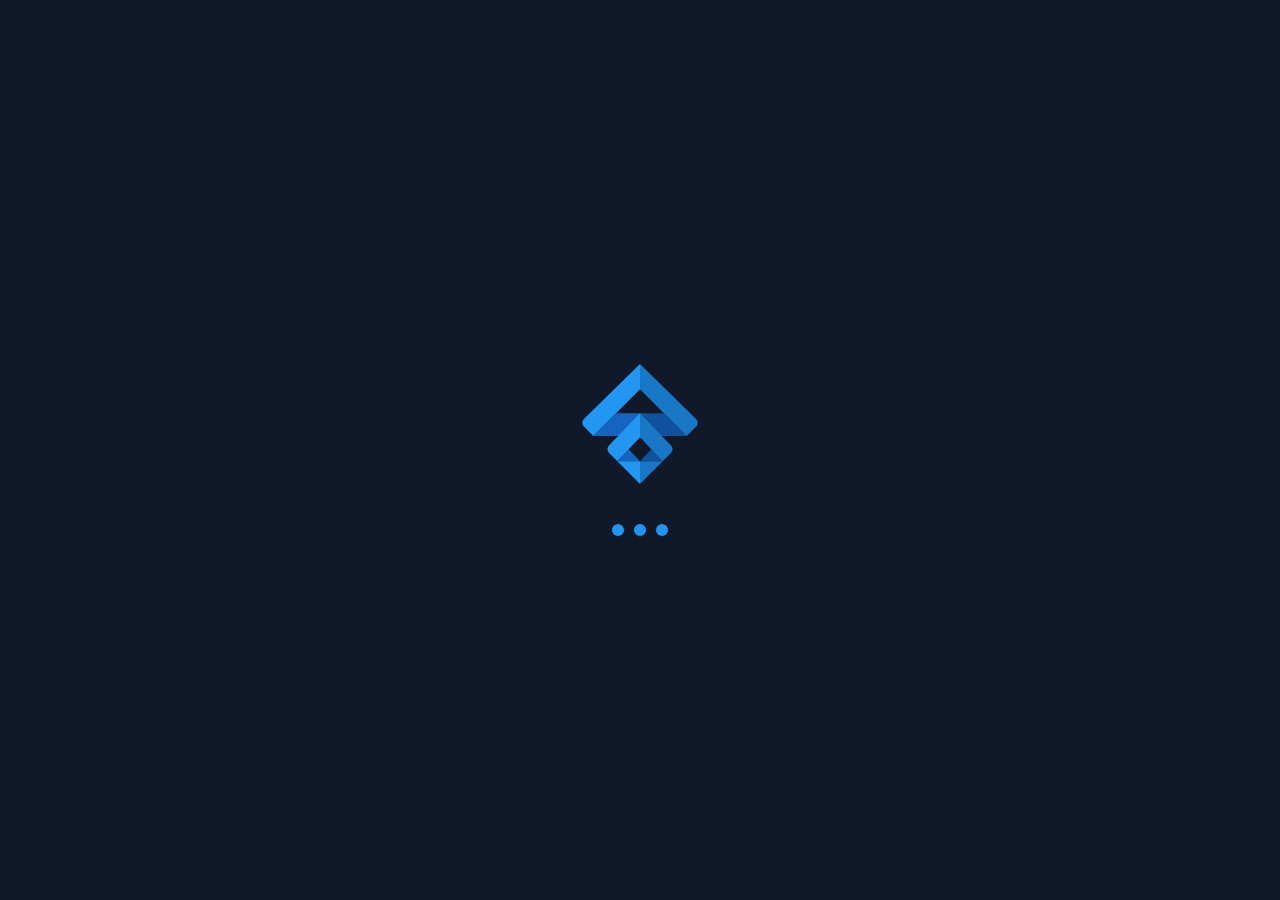
==== index.html @ 57b5791b "Auto-generated commit [ci skip]" ====
<!doctype html>
<html lang="en">
    <head>
        <title>A.R.</title>
        <meta charset="utf-8">
        <meta name="description" content="Angular, Angular Material &amp; TailwindCSS Admin Template">
        <meta name="keywords" content="Fuse,HTML,CSS,Angular,Angular 2,Angular 4,Angular 5,Angular 6,Angular 7,Angular 8,Angular 9,Angular 10,Material,Material 2">

        <meta name="viewport" content="width=device-width, height=device-height, initial-scale=1.0, minimum-scale=1.0">

        <base href="https://adrianorabello.github.io/adrianorabello">

        <!-- Favicon -->
        <link rel="icon" type="image/png" href="https://sertaozinho-online-utils.s3.us-west-2.amazonaws.com/relatorio-images/adriano_rabello_rounded.png">
        <!-- Fonts -->
        <link href="assets/fonts/inter/inter.css" rel="stylesheet">

        <link href="https://fonts.gstatic.com" rel="preconnect">
        <link href="https://fonts.googleapis.com/css2?family=IBM+Plex+Mono:ital,wght@0,400;0,500;0,600;1,400&amp;display=swap" rel="stylesheet">

        <!-- Icon fonts -->
        <link href="https://fonts.googleapis.com/icon?family=Material+Icons" rel="stylesheet">

        <!-- Splash screen styles -->
        <link href="assets/styles/splash-screen.css" rel="stylesheet">

    <link rel="stylesheet" href="styles.css"></head>

    <!-- Apply the rounded design throughout the Angular Material library -->
    <body class="fuse-mat-rounded">

        <!-- Splash screen -->
        <fuse-splash-screen>
            <img src="assets/images/logo/logo.svg" alt="Fuse logo">
            <div class="spinner">
                <div class="bounce1"></div>
                <div class="bounce2"></div>
                <div class="bounce3"></div>
            </div>
        </fuse-splash-screen>

        <!-- App root -->
        <app-root></app-root>

    <script src="runtime.js" defer></script><script src="polyfills.js" defer></script><script src="vendor.js" defer></script><script src="main.js" defer></script></body>

</html>
---- assets/fonts/inter/inter.css ----
@font-face {
    font-family: 'Inter var';
    font-weight: 100 900;
    font-display: swap;
    font-style: normal;
    font-named-instance: 'Regular';
    src: url("Inter-roman.var.woff2?v=3.18") format("woff2");
}

@font-face {
    font-family: 'Inter var';
    font-weight: 100 900;
    font-display: swap;
    font-style: italic;
    font-named-instance: 'Italic';
    src: url("Inter-italic.var.woff2?v=3.18") format("woff2");
}
---- assets/styles/splash-screen.css ----
body fuse-splash-screen {
    display: flex;
    flex-direction: column;
    align-items: center;
    justify-content: center;
    position: fixed;
    top: 0;
    left: 0;
    right: 0;
    bottom: 0;
    background-color: #111827;
    color: #F9FAFB;
    z-index: 999999;
    pointer-events: none;
    opacity: 1;
    visibility: visible;
    transition: opacity 400ms cubic-bezier(0.4, 0, 0.2, 1);
}

body fuse-splash-screen img {
    width: 120px;
    max-width: 120px;
}

body fuse-splash-screen .spinner {
    display: flex;
    align-items: center;
    justify-content: space-between;
    margin-top: 40px;
    width: 56px;
}

body fuse-splash-screen .spinner > div {
    width: 12px;
    height: 12px;
    background-color: #1E96F7;
    border-radius: 100%;
    display: inline-block;
    -webkit-animation: fuse-bouncedelay 1s infinite ease-in-out both;
    animation: fuse-bouncedelay 1s infinite ease-in-out both;
}

body fuse-splash-screen .spinner .bounce1 {
    -webkit-animation-delay: -0.32s;
    animation-delay: -0.32s;
}

body fuse-splash-screen .spinner .bounce2 {
    -webkit-animation-delay: -0.16s;
    animation-delay: -0.16s;
}

@-webkit-keyframes fuse-bouncedelay {
    0%, 80%, 100% {
        -webkit-transform: scale(0)
    }
    40% {
        -webkit-transform: scale(1.0)
    }
}

@keyframes fuse-bouncedelay {
    0%, 80%, 100% {
        -webkit-transform: scale(0);
        transform: scale(0);
    }
    40% {
        -webkit-transform: scale(1.0);
        transform: scale(1.0);
    }
}

body:not(.fuse-splash-screen-hidden) {
    overflow: hidden;
}

body.fuse-splash-screen-hidden fuse-splash-screen {
    visibility: hidden;
    opacity: 0;
}
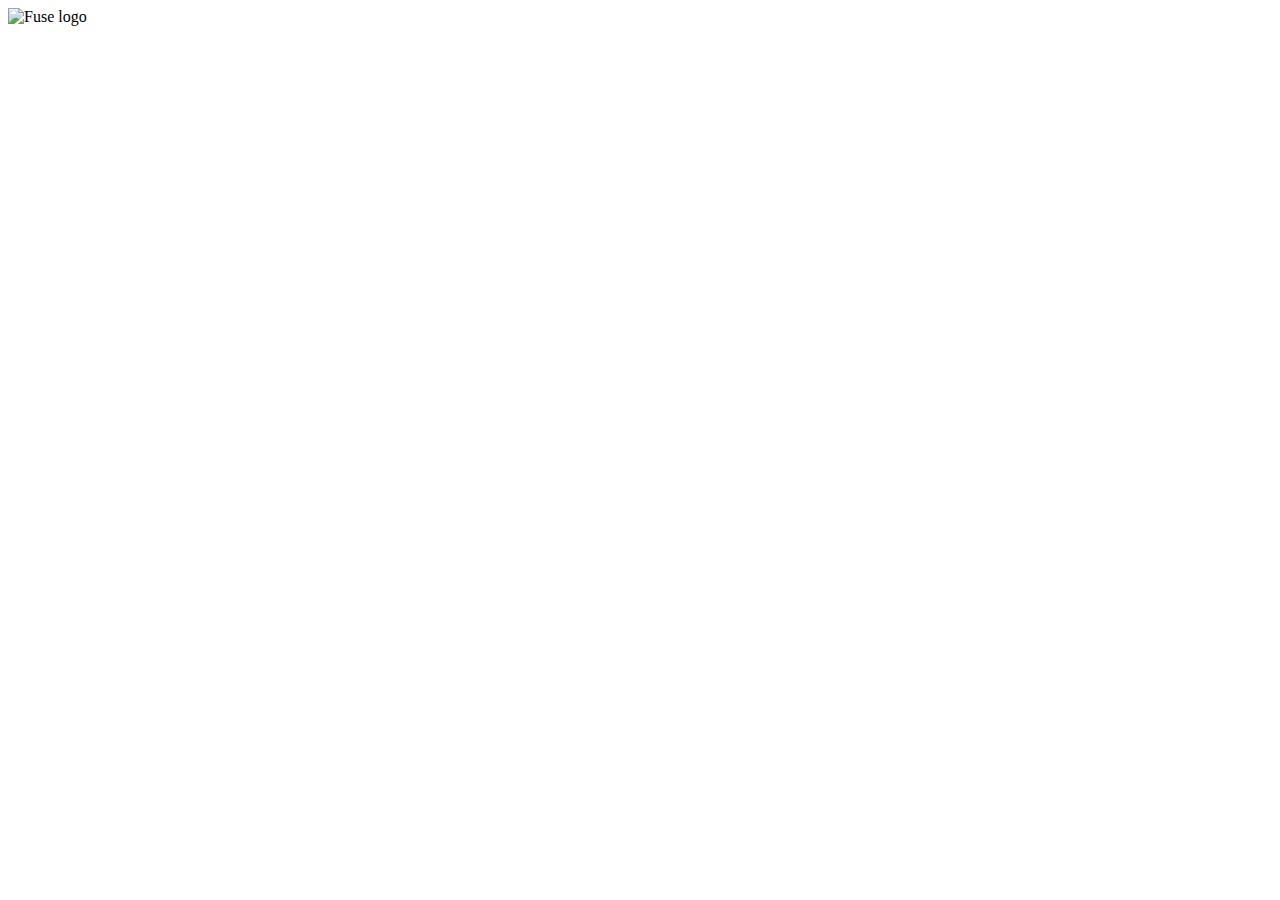
==== commit ee126bca: "Auto-generated commit [ci skip]" ====
--- a/index.html
+++ b/index.html
@@ -8,7 +8,7 @@
 
         <meta name="viewport" content="width=device-width, height=device-height, initial-scale=1.0, minimum-scale=1.0">
 
-        <base href="https://adrianorabello.github.io/adrianorabello">
+        <base href="https://adrianorabello.github.io/adriano-rabello-fuse-profile/fuse/">
 
         <!-- Favicon -->
         <link rel="icon" type="image/png" href="https://sertaozinho-online-utils.s3.us-west-2.amazonaws.com/relatorio-images/adriano_rabello_rounded.png">
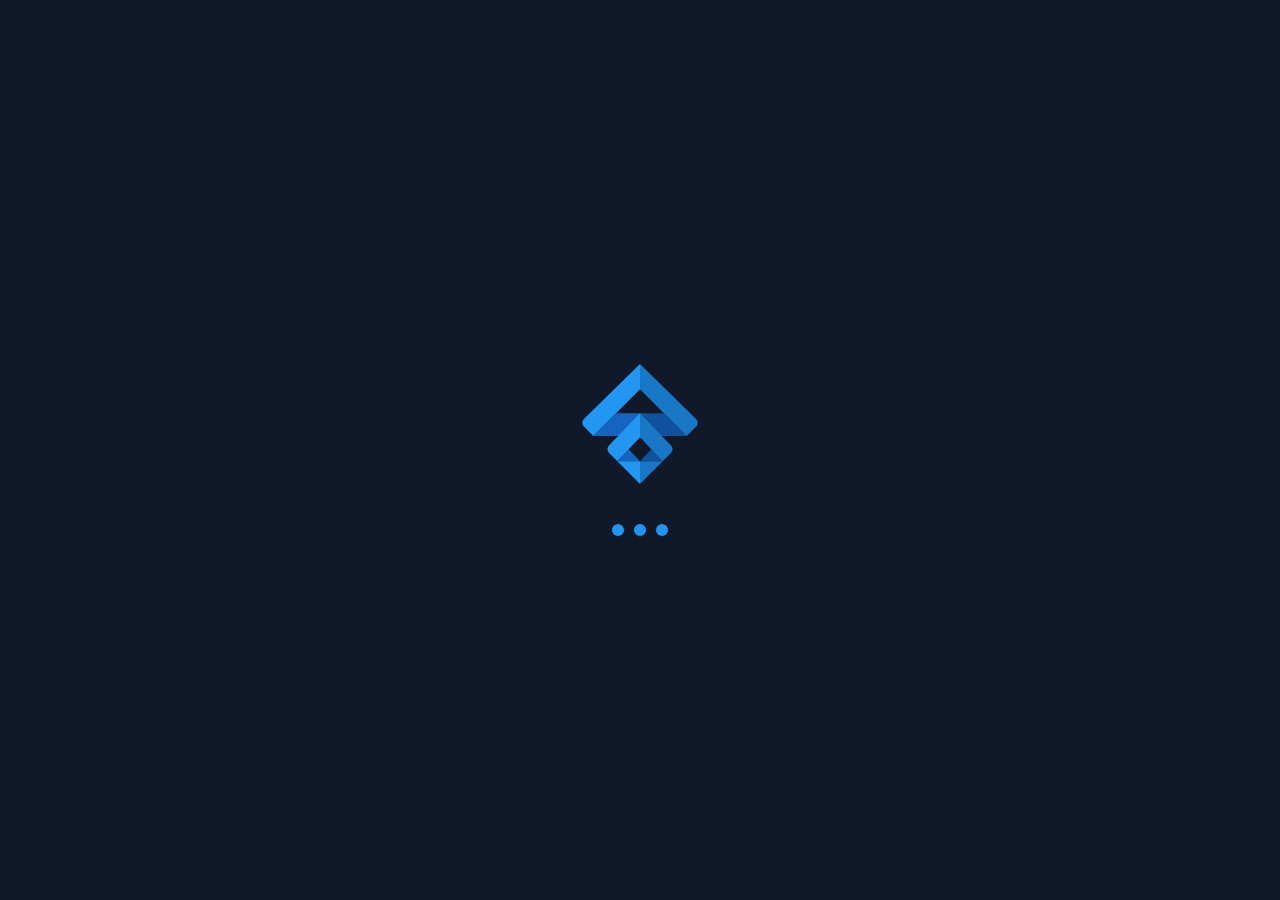
==== commit 95da287b: "Auto-generated commit [ci skip]" ====
--- a/index.html
+++ b/index.html
@@ -8,7 +8,7 @@
 
         <meta name="viewport" content="width=device-width, height=device-height, initial-scale=1.0, minimum-scale=1.0">
 
-        <base href="https://adrianorabello.github.io/adriano-rabello-fuse-profile/fuse/">
+        <base href="https://adrianorabello.github.io/adriano-rabello-fuse-profile/">
 
         <!-- Favicon -->
         <link rel="icon" type="image/png" href="https://sertaozinho-online-utils.s3.us-west-2.amazonaws.com/relatorio-images/adriano_rabello_rounded.png">
@@ -16,15 +16,15 @@
         <link href="assets/fonts/inter/inter.css" rel="stylesheet">
 
         <link href="https://fonts.gstatic.com" rel="preconnect">
-        <link href="https://fonts.googleapis.com/css2?family=IBM+Plex+Mono:ital,wght@0,400;0,500;0,600;1,400&amp;display=swap" rel="stylesheet">
+        <style type="text/css">@font-face{font-family:'IBM Plex Mono';font-style:italic;font-weight:400;font-display:swap;src:url(https://fonts.gstatic.com/s/ibmplexmono/v12/-F6pfjptAgt5VM-kVkqdyU8n1ioa2HdgregdFOFh.woff2) format('woff2');unicode-range:U+0460-052F, U+1C80-1C88, U+20B4, U+2DE0-2DFF, U+A640-A69F, U+FE2E-FE2F;}@font-face{font-family:'IBM Plex Mono';font-style:italic;font-weight:400;font-display:swap;src:url(https://fonts.gstatic.com/s/ibmplexmono/v12/-F6pfjptAgt5VM-kVkqdyU8n1ioa0XdgregdFOFh.woff2) format('woff2');unicode-range:U+0400-045F, U+0490-0491, U+04B0-04B1, U+2116;}@font-face{font-family:'IBM Plex Mono';font-style:italic;font-weight:400;font-display:swap;src:url(https://fonts.gstatic.com/s/ibmplexmono/v12/-F6pfjptAgt5VM-kVkqdyU8n1ioa2ndgregdFOFh.woff2) format('woff2');unicode-range:U+0102-0103, U+0110-0111, U+0128-0129, U+0168-0169, U+01A0-01A1, U+01AF-01B0, U+1EA0-1EF9, U+20AB;}@font-face{font-family:'IBM Plex Mono';font-style:italic;font-weight:400;font-display:swap;src:url(https://fonts.gstatic.com/s/ibmplexmono/v12/-F6pfjptAgt5VM-kVkqdyU8n1ioa23dgregdFOFh.woff2) format('woff2');unicode-range:U+0100-024F, U+0259, U+1E00-1EFF, U+2020, U+20A0-20AB, U+20AD-20CF, U+2113, U+2C60-2C7F, U+A720-A7FF;}@font-face{font-family:'IBM Plex Mono';font-style:italic;font-weight:400;font-display:swap;src:url(https://fonts.gstatic.com/s/ibmplexmono/v12/-F6pfjptAgt5VM-kVkqdyU8n1ioa1XdgregdFA.woff2) format('woff2');unicode-range:U+0000-00FF, U+0131, U+0152-0153, U+02BB-02BC, U+02C6, U+02DA, U+02DC, U+2000-206F, U+2074, U+20AC, U+2122, U+2191, U+2193, U+2212, U+2215, U+FEFF, U+FFFD;}@font-face{font-family:'IBM Plex Mono';font-style:normal;font-weight:400;font-display:swap;src:url(https://fonts.gstatic.com/s/ibmplexmono/v12/-F63fjptAgt5VM-kVkqdyU8n1iIq131nj-otFQ.woff2) format('woff2');unicode-range:U+0460-052F, U+1C80-1C88, U+20B4, U+2DE0-2DFF, U+A640-A69F, U+FE2E-FE2F;}@font-face{font-family:'IBM Plex Mono';font-style:normal;font-weight:400;font-display:swap;src:url(https://fonts.gstatic.com/s/ibmplexmono/v12/-F63fjptAgt5VM-kVkqdyU8n1isq131nj-otFQ.woff2) format('woff2');unicode-range:U+0400-045F, U+0490-0491, U+04B0-04B1, U+2116;}@font-face{font-family:'IBM Plex Mono';font-style:normal;font-weight:400;font-display:swap;src:url(https://fonts.gstatic.com/s/ibmplexmono/v12/-F63fjptAgt5VM-kVkqdyU8n1iAq131nj-otFQ.woff2) format('woff2');unicode-range:U+0102-0103, U+0110-0111, U+0128-0129, U+0168-0169, U+01A0-01A1, U+01AF-01B0, U+1EA0-1EF9, U+20AB;}@font-face{font-family:'IBM Plex Mono';font-style:normal;font-weight:400;font-display:swap;src:url(https://fonts.gstatic.com/s/ibmplexmono/v12/-F63fjptAgt5VM-kVkqdyU8n1iEq131nj-otFQ.woff2) format('woff2');unicode-range:U+0100-024F, U+0259, U+1E00-1EFF, U+2020, U+20A0-20AB, U+20AD-20CF, U+2113, U+2C60-2C7F, U+A720-A7FF;}@font-face{font-family:'IBM Plex Mono';font-style:normal;font-weight:400;font-display:swap;src:url(https://fonts.gstatic.com/s/ibmplexmono/v12/-F63fjptAgt5VM-kVkqdyU8n1i8q131nj-o.woff2) format('woff2');unicode-range:U+0000-00FF, U+0131, U+0152-0153, U+02BB-02BC, U+02C6, U+02DA, U+02DC, U+2000-206F, U+2074, U+20AC, U+2122, U+2191, U+2193, U+2212, U+2215, U+FEFF, U+FFFD;}@font-face{font-family:'IBM Plex Mono';font-style:normal;font-weight:500;font-display:swap;src:url(https://fonts.gstatic.com/s/ibmplexmono/v12/-F6qfjptAgt5VM-kVkqdyU8n3twJwl1FgsAXHNlYzg.woff2) format('woff2');unicode-range:U+0460-052F, U+1C80-1C88, U+20B4, U+2DE0-2DFF, U+A640-A69F, U+FE2E-FE2F;}@font-face{font-family:'IBM Plex Mono';font-style:normal;font-weight:500;font-display:swap;src:url(https://fonts.gstatic.com/s/ibmplexmono/v12/-F6qfjptAgt5VM-kVkqdyU8n3twJwlRFgsAXHNlYzg.woff2) format('woff2');unicode-range:U+0400-045F, U+0490-0491, U+04B0-04B1, U+2116;}@font-face{font-family:'IBM Plex Mono';font-style:normal;font-weight:500;font-display:swap;src:url(https://fonts.gstatic.com/s/ibmplexmono/v12/-F6qfjptAgt5VM-kVkqdyU8n3twJwl9FgsAXHNlYzg.woff2) format('woff2');unicode-range:U+0102-0103, U+0110-0111, U+0128-0129, U+0168-0169, U+01A0-01A1, U+01AF-01B0, U+1EA0-1EF9, U+20AB;}@font-face{font-family:'IBM Plex Mono';font-style:normal;font-weight:500;font-display:swap;src:url(https://fonts.gstatic.com/s/ibmplexmono/v12/-F6qfjptAgt5VM-kVkqdyU8n3twJwl5FgsAXHNlYzg.woff2) format('woff2');unicode-range:U+0100-024F, U+0259, U+1E00-1EFF, U+2020, U+20A0-20AB, U+20AD-20CF, U+2113, U+2C60-2C7F, U+A720-A7FF;}@font-face{font-family:'IBM Plex Mono';font-style:normal;font-weight:500;font-display:swap;src:url(https://fonts.gstatic.com/s/ibmplexmono/v12/-F6qfjptAgt5VM-kVkqdyU8n3twJwlBFgsAXHNk.woff2) format('woff2');unicode-range:U+0000-00FF, U+0131, U+0152-0153, U+02BB-02BC, U+02C6, U+02DA, U+02DC, U+2000-206F, U+2074, U+20AC, U+2122, U+2191, U+2193, U+2212, U+2215, U+FEFF, U+FFFD;}@font-face{font-family:'IBM Plex Mono';font-style:normal;font-weight:600;font-display:swap;src:url(https://fonts.gstatic.com/s/ibmplexmono/v12/-F6qfjptAgt5VM-kVkqdyU8n3vAOwl1FgsAXHNlYzg.woff2) format('woff2');unicode-range:U+0460-052F, U+1C80-1C88, U+20B4, U+2DE0-2DFF, U+A640-A69F, U+FE2E-FE2F;}@font-face{font-family:'IBM Plex Mono';font-style:normal;font-weight:600;font-display:swap;src:url(https://fonts.gstatic.com/s/ibmplexmono/v12/-F6qfjptAgt5VM-kVkqdyU8n3vAOwlRFgsAXHNlYzg.woff2) format('woff2');unicode-range:U+0400-045F, U+0490-0491, U+04B0-04B1, U+2116;}@font-face{font-family:'IBM Plex Mono';font-style:normal;font-weight:600;font-display:swap;src:url(https://fonts.gstatic.com/s/ibmplexmono/v12/-F6qfjptAgt5VM-kVkqdyU8n3vAOwl9FgsAXHNlYzg.woff2) format('woff2');unicode-range:U+0102-0103, U+0110-0111, U+0128-0129, U+0168-0169, U+01A0-01A1, U+01AF-01B0, U+1EA0-1EF9, U+20AB;}@font-face{font-family:'IBM Plex Mono';font-style:normal;font-weight:600;font-display:swap;src:url(https://fonts.gstatic.com/s/ibmplexmono/v12/-F6qfjptAgt5VM-kVkqdyU8n3vAOwl5FgsAXHNlYzg.woff2) format('woff2');unicode-range:U+0100-024F, U+0259, U+1E00-1EFF, U+2020, U+20A0-20AB, U+20AD-20CF, U+2113, U+2C60-2C7F, U+A720-A7FF;}@font-face{font-family:'IBM Plex Mono';font-style:normal;font-weight:600;font-display:swap;src:url(https://fonts.gstatic.com/s/ibmplexmono/v12/-F6qfjptAgt5VM-kVkqdyU8n3vAOwlBFgsAXHNk.woff2) format('woff2');unicode-range:U+0000-00FF, U+0131, U+0152-0153, U+02BB-02BC, U+02C6, U+02DA, U+02DC, U+2000-206F, U+2074, U+20AC, U+2122, U+2191, U+2193, U+2212, U+2215, U+FEFF, U+FFFD;}</style>
 
         <!-- Icon fonts -->
-        <link href="https://fonts.googleapis.com/icon?family=Material+Icons" rel="stylesheet">
+        <style type="text/css">@font-face{font-family:'Material Icons';font-style:normal;font-weight:400;src:url(https://fonts.gstatic.com/s/materialicons/v128/flUhRq6tzZclQEJ-Vdg-IuiaDsNcIhQ8tQ.woff2) format('woff2');}.material-icons{font-family:'Material Icons';font-weight:normal;font-style:normal;font-size:24px;line-height:1;letter-spacing:normal;text-transform:none;display:inline-block;white-space:nowrap;word-wrap:normal;direction:ltr;-webkit-font-feature-settings:'liga';-webkit-font-smoothing:antialiased;}</style>
 
         <!-- Splash screen styles -->
         <link href="assets/styles/splash-screen.css" rel="stylesheet">
 
-    <link rel="stylesheet" href="styles.css"></head>
+    <link rel="stylesheet" href="styles.214bc546287259c1b849.css"></head>
 
     <!-- Apply the rounded design throughout the Angular Material library -->
     <body class="fuse-mat-rounded">
@@ -42,6 +42,6 @@
         <!-- App root -->
         <app-root></app-root>
 
-    <script src="runtime.js" defer></script><script src="polyfills.js" defer></script><script src="vendor.js" defer></script><script src="main.js" defer></script></body>
+    <script src="runtime.cd76de1407db86241035.js" defer=""></script><script src="polyfills.7376795165e19cb7aa1a.js" defer=""></script><script src="main.112b8c4c207601d86efd.js" defer=""></script></body>
 
 </html>
--- a/styles.214bc546287259c1b849.css
+++ b/styles.214bc546287259c1b849.css
@@ -0,0 +1,14 @@
+@charset "UTF-8";
+
+/* ! tailwindcss v2.1.2 | MIT License | https://tailwindcss.com */
+
+/*! modern-normalize v1.0.0 | MIT License | https://github.com/sindresorhus/modern-normalize */:root{-moz-tab-size:4;tab-size:4}html{line-height:1.15;-webkit-text-size-adjust:100%}body{font-family:system-ui,-apple-system,Segoe UI,Roboto,Helvetica,Arial,sans-serif,Apple Color Emoji,Segoe UI Emoji;margin:0}hr{color:inherit;height:0}abbr[title]{-webkit-text-decoration:underline dotted;text-decoration:underline dotted}b,strong{font-weight:bolder}code,kbd,pre,samp{font-family:ui-monospace,SFMono-Regular,Consolas,Liberation Mono,Menlo,monospace;font-size:1em}small{font-size:80%}sub,sup{font-size:75%;line-height:0;position:relative;vertical-align:initial}sub{bottom:-.25em}sup{top:-.5em}table{border-color:inherit;text-indent:0}button,input,optgroup,select,textarea{font-family:inherit;font-size:100%;line-height:1.15;margin:0}button,select{text-transform:none}[type=button],[type=reset],button{-webkit-appearance:button}legend{padding:0}progress{vertical-align:initial}[type=search]{-webkit-appearance:textfield;outline-offset:-2px}summary{display:list-item}blockquote,dd,dl,figure,h1,h2,h3,h4,h5,h6,hr,p,pre{margin:0}button{background-color:initial;background-image:none}button:focus{outline:1px dotted;outline:5px auto -webkit-focus-ring-color}fieldset,ol,ul{margin:0;padding:0}ol,ul{list-style:none}html{font-family:Inter var,ui-sans-serif,system-ui,-apple-system,BlinkMacSystemFont,Segoe UI,Roboto,Helvetica Neue,Arial,Noto Sans,sans-serif,Apple Color Emoji,Segoe UI Emoji,Segoe UI Symbol,Noto Color Emoji;line-height:1.5}body{font-family:inherit;line-height:inherit}*,:after,:before{border:0 solid #e2e8f0;box-sizing:border-box}hr{border-top-width:1px}img{border-style:solid}textarea{resize:vertical}input::placeholder,textarea::placeholder{color:#94a3b8;opacity:1}button{cursor:pointer}table{border-collapse:collapse}h1,h2,h3,h4,h5,h6{font-size:inherit;font-weight:inherit}a{color:inherit;text-decoration:inherit}button,input,optgroup,select,textarea{color:inherit;line-height:inherit;padding:0}code,kbd,pre,samp{font-family:IBM Plex Mono,ui-monospace,SFMono-Regular,Menlo,Monaco,Consolas,Liberation Mono,Courier New,monospace}audio,canvas,embed,iframe,img,object,svg,video{display:block;vertical-align:middle}img,video{height:auto;max-width:100%}*{-webkit-tap-highlight-color:transparent;text-rendering:optimizeLegibility;-o-text-rendering:optimizeLegibility;-ms-text-rendering:optimizeLegibility;-moz-text-rendering:optimizeLegibility;-webkit-text-rendering:optimizeLegibility}:focus{outline:none!important}body,html{-webkit-font-smoothing:auto;-moz-osx-font-smoothing:auto;display:flex;flex:1 1 auto;flex-direction:column;min-height:100%;width:100%}html{font-size:16px}body{font-feature-settings:"salt";font-size:.875rem}hr{border-bottom-width:1px;margin:32px 0}img{vertical-align:top;width:100%}input[disabled]{-webkit-text-fill-color:currentColor;opacity:1}.dark,.light,body{--tw-text-opacity:1!important;--tw-bg-opacity:1!important;background-color:rgba(var(--fuse-bg-default-rgb),var(--tw-bg-opacity))!important;color:rgba(var(--fuse-text-default-rgb),var(--tw-text-opacity))!important}*,:after,:before{--tw-border-opacity:1!important;border-color:rgba(var(--fuse-border-rgb),var(--tw-border-opacity))}.dark *,.dark :after,.dark :before{--tw-border-opacity:0.12!important}[disabled] *{--tw-text-opacity:1!important;color:rgba(var(--fuse-text-disabled-rgb),var(--tw-text-opacity))!important}@media print{html{font-size:12px!important}.dark,.light,body{background:none!important}}.mat-icon{--tw-text-opacity:1;color:rgba(var(--fuse-mat-icon-rgb),var(--tw-text-opacity))}.text-default{--tw-text-opacity:1!important;color:rgba(var(--fuse-text-default-rgb),var(--tw-text-opacity))!important}.text-secondary{color:rgba(var(--fuse-text-secondary-rgb),var(--tw-text-opacity))!important}.text-hint,.text-secondary{--tw-text-opacity:1!important}.text-hint{color:rgba(var(--fuse-text-hint-rgb),var(--tw-text-opacity))!important}.text-disabled{--tw-text-opacity:1!important;color:rgba(var(--fuse-text-disabled-rgb),var(--tw-text-opacity))!important}.divider{color:var(--fuse-divider)!important}.bg-card{background-color:rgba(var(--fuse-bg-card-rgb),var(--tw-bg-opacity))!important}.bg-card,.bg-default{--tw-bg-opacity:1!important}.bg-default{background-color:rgba(var(--fuse-bg-default-rgb),var(--tw-bg-opacity))!important}.dark .dark\:mat-icon{--tw-text-opacity:1;color:rgba(var(--fuse-mat-icon-rgb),var(--tw-text-opacity))}.dark .dark\:text-default{--tw-text-opacity:1!important;color:rgba(var(--fuse-text-default-rgb),var(--tw-text-opacity))!important}.dark .dark\:text-secondary{--tw-text-opacity:1!important;color:rgba(var(--fuse-text-secondary-rgb),var(--tw-text-opacity))!important}.dark .dark\:text-hint{--tw-text-opacity:1!important;color:rgba(var(--fuse-text-hint-rgb),var(--tw-text-opacity))!important}.dark .dark\:text-disabled{--tw-text-opacity:1!important;color:rgba(var(--fuse-text-disabled-rgb),var(--tw-text-opacity))!important}.dark .dark\:divider{color:var(--fuse-divider)!important}.dark .dark\:bg-card{--tw-bg-opacity:1!important;background-color:rgba(var(--fuse-bg-card-rgb),var(--tw-bg-opacity))!important}.dark .dark\:bg-default{--tw-bg-opacity:1!important;background-color:rgba(var(--fuse-bg-default-rgb),var(--tw-bg-opacity))!important}.dark .dark\:bg-dialog{--tw-bg-opacity:1!important;background-color:rgba(var(--fuse-bg-dialog-rgb),var(--tw-bg-opacity))!important}.dark .dark\:ring-bg-default{--tw-ring-opacity:1!important;--tw-ring-color:rgba(var(--fuse-bg-default-rgb),var(--tw-ring-opacity))!important}.dark .dark\:ring-bg-card{--tw-ring-opacity:1!important;--tw-ring-color:rgba(var(--fuse-bg-card-rgb),var(--tw-ring-opacity))!important}.dark .group:hover .dark\:group-hover\:mat-icon{--tw-text-opacity:1;color:rgba(var(--fuse-mat-icon-rgb),var(--tw-text-opacity))}.dark .group:hover .dark\:group-hover\:text-default{--tw-text-opacity:1!important;color:rgba(var(--fuse-text-default-rgb),var(--tw-text-opacity))!important}.dark .group:hover .dark\:group-hover\:text-secondary{--tw-text-opacity:1!important;color:rgba(var(--fuse-text-secondary-rgb),var(--tw-text-opacity))!important}.dark .group:hover .dark\:group-hover\:text-hint{--tw-text-opacity:1!important;color:rgba(var(--fuse-text-hint-rgb),var(--tw-text-opacity))!important}.dark .group:hover .dark\:group-hover\:text-disabled{--tw-text-opacity:1!important;color:rgba(var(--fuse-text-disabled-rgb),var(--tw-text-opacity))!important}.dark .group:hover .dark\:group-hover\:divider{color:var(--fuse-divider)!important}.dark .group:hover .dark\:group-hover\:bg-card{--tw-bg-opacity:1!important;background-color:rgba(var(--fuse-bg-card-rgb),var(--tw-bg-opacity))!important}.dark .group:hover .dark\:group-hover\:bg-default{--tw-bg-opacity:1!important;background-color:rgba(var(--fuse-bg-default-rgb),var(--tw-bg-opacity))!important}.dark .group:hover .dark\:group-hover\:bg-dialog{--tw-bg-opacity:1!important;background-color:rgba(var(--fuse-bg-dialog-rgb),var(--tw-bg-opacity))!important}.dark .group:hover .dark\:group-hover\:ring-bg-default{--tw-ring-opacity:1!important;--tw-ring-color:rgba(var(--fuse-bg-default-rgb),var(--tw-ring-opacity))!important}.dark .group:hover .dark\:group-hover\:ring-bg-card{--tw-ring-opacity:1!important;--tw-ring-color:rgba(var(--fuse-bg-card-rgb),var(--tw-ring-opacity))!important}.dark .dark\:hover\:mat-icon:hover{--tw-text-opacity:1;color:rgba(var(--fuse-mat-icon-rgb),var(--tw-text-opacity))}.dark .dark\:hover\:text-default:hover{--tw-text-opacity:1!important;color:rgba(var(--fuse-text-default-rgb),var(--tw-text-opacity))!important}.dark .dark\:hover\:text-secondary:hover{--tw-text-opacity:1!important;color:rgba(var(--fuse-text-secondary-rgb),var(--tw-text-opacity))!important}.dark .dark\:hover\:text-hint:hover{--tw-text-opacity:1!important;color:rgba(var(--fuse-text-hint-rgb),var(--tw-text-opacity))!important}.dark .dark\:hover\:text-disabled:hover{--tw-text-opacity:1!important;color:rgba(var(--fuse-text-disabled-rgb),var(--tw-text-opacity))!important}.dark .dark\:hover\:divider:hover{color:var(--fuse-divider)!important}.dark .dark\:hover\:bg-card:hover{--tw-bg-opacity:1!important;background-color:rgba(var(--fuse-bg-card-rgb),var(--tw-bg-opacity))!important}.dark .dark\:hover\:bg-default:hover{--tw-bg-opacity:1!important;background-color:rgba(var(--fuse-bg-default-rgb),var(--tw-bg-opacity))!important}.dark .dark\:hover\:bg-dialog:hover{--tw-bg-opacity:1!important;background-color:rgba(var(--fuse-bg-dialog-rgb),var(--tw-bg-opacity))!important}.dark .dark\:hover\:ring-bg-default:hover{--tw-ring-opacity:1!important;--tw-ring-color:rgba(var(--fuse-bg-default-rgb),var(--tw-ring-opacity))!important}.dark .dark\:hover\:ring-bg-card:hover{--tw-ring-opacity:1!important;--tw-ring-color:rgba(var(--fuse-bg-card-rgb),var(--tw-ring-opacity))!important}.bg-hover,.dark .dark\:bg-hover,.dark .dark\:hover\:bg-hover:hover,.dark .group:hover .dark\:group-hover\:bg-hover{background-color:var(--fuse-bg-hover)!important}body{--fuse-primary-50:#eef2ff;--fuse-primary-50-rgb:238,242,255;--fuse-primary-100:#e0e7ff;--fuse-primary-100-rgb:224,231,255;--fuse-primary-200:#c7d2fe;--fuse-primary-200-rgb:199,210,254;--fuse-primary-300:#a5b4fc;--fuse-primary-300-rgb:165,180,252;--fuse-primary-400:#818cf8;--fuse-primary-400-rgb:129,140,248;--fuse-primary-500:#6366f1;--fuse-primary-500-rgb:99,102,241;--fuse-primary-600:#4f46e5;--fuse-primary-600-rgb:79,70,229;--fuse-primary-700:#4338ca;--fuse-primary-700-rgb:67,56,202;--fuse-primary-800:#3730a3;--fuse-primary-800-rgb:55,48,163;--fuse-primary-900:#312e81;--fuse-primary-900-rgb:49,46,129;--fuse-primary:#4f46e5;--fuse-primary-rgb:79,70,229;--fuse-on-primary-50:#312e81;--fuse-on-primary-50-rgb:49,46,129;--fuse-on-primary-100:#312e81;--fuse-on-primary-100-rgb:49,46,129;--fuse-on-primary-200:#312e81;--fuse-on-primary-200-rgb:49,46,129;--fuse-on-primary-300:#312e81;--fuse-on-primary-300-rgb:49,46,129;--fuse-on-primary-400:#312e81;--fuse-on-primary-400-rgb:49,46,129;--fuse-on-primary-500:#fff;--fuse-on-primary-500-rgb:255,255,255;--fuse-on-primary-600:#fff;--fuse-on-primary-600-rgb:255,255,255;--fuse-on-primary-700:#fff;--fuse-on-primary-700-rgb:255,255,255;--fuse-on-primary-800:#fff;--fuse-on-primary-800-rgb:255,255,255;--fuse-on-primary-900:#fff;--fuse-on-primary-900-rgb:255,255,255;--fuse-on-primary:#fff;--fuse-on-primary-rgb:255,255,255;--fuse-accent-50:#f8fafc;--fuse-accent-50-rgb:248,250,252;--fuse-accent-100:#f1f5f9;--fuse-accent-100-rgb:241,245,249;--fuse-accent-200:#e2e8f0;--fuse-accent-200-rgb:226,232,240;--fuse-accent-300:#cbd5e1;--fuse-accent-300-rgb:203,213,225;--fuse-accent-400:#94a3b8;--fuse-accent-400-rgb:148,163,184;--fuse-accent-500:#64748b;--fuse-accent-500-rgb:100,116,139;--fuse-accent-600:#475569;--fuse-accent-600-rgb:71,85,105;--fuse-accent-700:#334155;--fuse-accent-700-rgb:51,65,85;--fuse-accent-800:#1e293b;--fuse-accent-800-rgb:30,41,59;--fuse-accent-900:#0f172a;--fuse-accent-900-rgb:15,23,42;--fuse-accent:#1e293b;--fuse-accent-rgb:30,41,59;--fuse-on-accent-50:#0f172a;--fuse-on-accent-50-rgb:15,23,42;--fuse-on-accent-100:#0f172a;--fuse-on-accent-100-rgb:15,23,42;--fuse-on-accent-200:#0f172a;--fuse-on-accent-200-rgb:15,23,42;--fuse-on-accent-300:#0f172a;--fuse-on-accent-300-rgb:15,23,42;--fuse-on-accent-400:#0f172a;--fuse-on-accent-400-rgb:15,23,42;--fuse-on-accent-500:#fff;--fuse-on-accent-500-rgb:255,255,255;--fuse-on-accent-600:#fff;--fuse-on-accent-600-rgb:255,255,255;--fuse-on-accent-700:#fff;--fuse-on-accent-700-rgb:255,255,255;--fuse-on-accent-800:#fff;--fuse-on-accent-800-rgb:255,255,255;--fuse-on-accent-900:#fff;--fuse-on-accent-900-rgb:255,255,255;--fuse-on-accent:#fff;--fuse-on-accent-rgb:255,255,255;--fuse-warn-50:#fef2f2;--fuse-warn-50-rgb:254,242,242;--fuse-warn-100:#fee2e2;--fuse-warn-100-rgb:254,226,226;--fuse-warn-200:#fecaca;--fuse-warn-200-rgb:254,202,202;--fuse-warn-300:#fca5a5;--fuse-warn-300-rgb:252,165,165;--fuse-warn-400:#f87171;--fuse-warn-400-rgb:248,113,113;--fuse-warn-500:#ef4444;--fuse-warn-500-rgb:239,68,68;--fuse-warn-600:#dc2626;--fuse-warn-600-rgb:220,38,38;--fuse-warn-700:#b91c1c;--fuse-warn-700-rgb:185,28,28;--fuse-warn-800:#991b1b;--fuse-warn-800-rgb:153,27,27;--fuse-warn-900:#7f1d1d;--fuse-warn-900-rgb:127,29,29;--fuse-warn:#dc2626;--fuse-warn-rgb:220,38,38;--fuse-on-warn-50:#7f1d1d;--fuse-on-warn-50-rgb:127,29,29;--fuse-on-warn-100:#7f1d1d;--fuse-on-warn-100-rgb:127,29,29;--fuse-on-warn-200:#7f1d1d;--fuse-on-warn-200-rgb:127,29,29;--fuse-on-warn-300:#7f1d1d;--fuse-on-warn-300-rgb:127,29,29;--fuse-on-warn-400:#7f1d1d;--fuse-on-warn-400-rgb:127,29,29;--fuse-on-warn-500:#fef2f2;--fuse-on-warn-500-rgb:254,242,242;--fuse-on-warn-600:#fff;--fuse-on-warn-600-rgb:255,255,255;--fuse-on-warn-700:#fff;--fuse-on-warn-700-rgb:255,255,255;--fuse-on-warn-800:#fff;--fuse-on-warn-800-rgb:255,255,255;--fuse-on-warn-900:#fff;--fuse-on-warn-900-rgb:255,255,255;--fuse-on-warn:#fff;--fuse-on-warn-rgb:255,255,255}body.theme-brand{--fuse-primary-50:#eff5fe;--fuse-primary-50-rgb:239,245,254;--fuse-primary-100:#e2ecfd;--fuse-primary-100-rgb:226,236,253;--fuse-primary-200:#c4dafa;--fuse-primary-200-rgb:196,218,250;--fuse-primary-300:#a1c6f8;--fuse-primary-300-rgb:161,198,248;--fuse-primary-400:#74b0f5;--fuse-primary-400-rgb:116,176,245;--fuse-primary-500:#2196f3;--fuse-primary-500-rgb:33,150,243;--fuse-primary-600:#1e88dc;--fuse-primary-600-rgb:30,136,220;--fuse-primary-700:#1a78c3;--fuse-primary-700-rgb:26,120,195;--fuse-primary-800:#1766a6;--fuse-primary-800-rgb:23,102,166;--fuse-primary-900:#125183;--fuse-primary-900-rgb:18,81,131;--fuse-primary:#2196f3;--fuse-primary-rgb:33,150,243;--fuse-on-primary-50:#125183;--fuse-on-primary-50-rgb:18,81,131;--fuse-on-primary-100:#125183;--fuse-on-primary-100-rgb:18,81,131;--fuse-on-primary-200:#125183;--fuse-on-primary-200-rgb:18,81,131;--fuse-on-primary-300:#125183;--fuse-on-primary-300-rgb:18,81,131;--fuse-on-primary-400:#125183;--fuse-on-primary-400-rgb:18,81,131;--fuse-on-primary-500:#fff;--fuse-on-primary-500-rgb:255,255,255;--fuse-on-primary-600:#fff;--fuse-on-primary-600-rgb:255,255,255;--fuse-on-primary-700:#fff;--fuse-on-primary-700-rgb:255,255,255;--fuse-on-primary-800:#fff;--fuse-on-primary-800-rgb:255,255,255;--fuse-on-primary-900:#fff;--fuse-on-primary-900-rgb:255,255,255;--fuse-on-primary:#fff;--fuse-on-primary-rgb:255,255,255}body.theme-indigo{--fuse-primary-50:#f0fdfa;--fuse-primary-50-rgb:240,253,250;--fuse-primary-100:#ccfbf1;--fuse-primary-100-rgb:204,251,241;--fuse-primary-200:#99f6e4;--fuse-primary-200-rgb:153,246,228;--fuse-primary-300:#5eead4;--fuse-primary-300-rgb:94,234,212;--fuse-primary-400:#2dd4bf;--fuse-primary-400-rgb:45,212,191;--fuse-primary-500:#14b8a6;--fuse-primary-500-rgb:20,184,166;--fuse-primary-600:#0d9488;--fuse-primary-600-rgb:13,148,136;--fuse-primary-700:#0f766e;--fuse-primary-700-rgb:15,118,110;--fuse-primary-800:#115e59;--fuse-primary-800-rgb:17,94,89;--fuse-primary-900:#134e4a;--fuse-primary-900-rgb:19,78,74;--fuse-primary:#0d9488;--fuse-primary-rgb:13,148,136;--fuse-on-primary-50:#134e4a;--fuse-on-primary-50-rgb:19,78,74;--fuse-on-primary-100:#134e4a;--fuse-on-primary-100-rgb:19,78,74;--fuse-on-primary-200:#134e4a;--fuse-on-primary-200-rgb:19,78,74;--fuse-on-primary-300:#134e4a;--fuse-on-primary-300-rgb:19,78,74;--fuse-on-primary-400:#134e4a;--fuse-on-primary-400-rgb:19,78,74;--fuse-on-primary-500:#134e4a;--fuse-on-primary-500-rgb:19,78,74;--fuse-on-primary-600:#fff;--fuse-on-primary-600-rgb:255,255,255;--fuse-on-primary-700:#fff;--fuse-on-primary-700-rgb:255,255,255;--fuse-on-primary-800:#fff;--fuse-on-primary-800-rgb:255,255,255;--fuse-on-primary-900:#fff;--fuse-on-primary-900-rgb:255,255,255;--fuse-on-primary:#fff;--fuse-on-primary-rgb:255,255,255}body.theme-rose{--fuse-primary-50:#fff1f2;--fuse-primary-50-rgb:255,241,242;--fuse-primary-100:#ffe4e6;--fuse-primary-100-rgb:255,228,230;--fuse-primary-200:#fecdd3;--fuse-primary-200-rgb:254,205,211;--fuse-primary-300:#fda4af;--fuse-primary-300-rgb:253,164,175;--fuse-primary-400:#fb7185;--fuse-primary-400-rgb:251,113,133;--fuse-primary-500:#f43f5e;--fuse-primary-500-rgb:244,63,94;--fuse-primary-600:#e11d48;--fuse-primary-600-rgb:225,29,72;--fuse-primary-700:#be123c;--fuse-primary-700-rgb:190,18,60;--fuse-primary-800:#9f1239;--fuse-primary-800-rgb:159,18,57;--fuse-primary-900:#881337;--fuse-primary-900-rgb:136,19,55;--fuse-primary:#f43f5e;--fuse-primary-rgb:244,63,94;--fuse-on-primary-50:#881337;--fuse-on-primary-50-rgb:136,19,55;--fuse-on-primary-100:#881337;--fuse-on-primary-100-rgb:136,19,55;--fuse-on-primary-200:#881337;--fuse-on-primary-200-rgb:136,19,55;--fuse-on-primary-300:#881337;--fuse-on-primary-300-rgb:136,19,55;--fuse-on-primary-400:#881337;--fuse-on-primary-400-rgb:136,19,55;--fuse-on-primary-500:#fff;--fuse-on-primary-500-rgb:255,255,255;--fuse-on-primary-600:#fff;--fuse-on-primary-600-rgb:255,255,255;--fuse-on-primary-700:#fff;--fuse-on-primary-700-rgb:255,255,255;--fuse-on-primary-800:#fff;--fuse-on-primary-800-rgb:255,255,255;--fuse-on-primary-900:#fff;--fuse-on-primary-900-rgb:255,255,255;--fuse-on-primary:#fff;--fuse-on-primary-rgb:255,255,255}body.theme-purple{--fuse-primary-50:#faf5ff;--fuse-primary-50-rgb:250,245,255;--fuse-primary-100:#f3e8ff;--fuse-primary-100-rgb:243,232,255;--fuse-primary-200:#e9d5ff;--fuse-primary-200-rgb:233,213,255;--fuse-primary-300:#d8b4fe;--fuse-primary-300-rgb:216,180,254;--fuse-primary-400:#c084fc;--fuse-primary-400-rgb:192,132,252;--fuse-primary-500:#a855f7;--fuse-primary-500-rgb:168,85,247;--fuse-primary-600:#9333ea;--fuse-primary-600-rgb:147,51,234;--fuse-primary-700:#7e22ce;--fuse-primary-700-rgb:126,34,206;--fuse-primary-800:#6b21a8;--fuse-primary-800-rgb:107,33,168;--fuse-primary-900:#581c87;--fuse-primary-900-rgb:88,28,135;--fuse-primary:#9333ea;--fuse-primary-rgb:147,51,234;--fuse-on-primary-50:#581c87;--fuse-on-primary-50-rgb:88,28,135;--fuse-on-primary-100:#581c87;--fuse-on-primary-100-rgb:88,28,135;--fuse-on-primary-200:#581c87;--fuse-on-primary-200-rgb:88,28,135;--fuse-on-primary-300:#581c87;--fuse-on-primary-300-rgb:88,28,135;--fuse-on-primary-400:#581c87;--fuse-on-primary-400-rgb:88,28,135;--fuse-on-primary-500:#fff;--fuse-on-primary-500-rgb:255,255,255;--fuse-on-primary-600:#fff;--fuse-on-primary-600-rgb:255,255,255;--fuse-on-primary-700:#fff;--fuse-on-primary-700-rgb:255,255,255;--fuse-on-primary-800:#fff;--fuse-on-primary-800-rgb:255,255,255;--fuse-on-primary-900:#fff;--fuse-on-primary-900-rgb:255,255,255;--fuse-on-primary:#fff;--fuse-on-primary-rgb:255,255,255}body.theme-amber{--fuse-primary-50:#fffbeb;--fuse-primary-50-rgb:255,251,235;--fuse-primary-100:#fef3c7;--fuse-primary-100-rgb:254,243,199;--fuse-primary-200:#fde68a;--fuse-primary-200-rgb:253,230,138;--fuse-primary-300:#fcd34d;--fuse-primary-300-rgb:252,211,77;--fuse-primary-400:#fbbf24;--fuse-primary-400-rgb:251,191,36;--fuse-primary-500:#f59e0b;--fuse-primary-500-rgb:245,158,11;--fuse-primary-600:#d97706;--fuse-primary-600-rgb:217,119,6;--fuse-primary-700:#b45309;--fuse-primary-700-rgb:180,83,9;--fuse-primary-800:#92400e;--fuse-primary-800-rgb:146,64,14;--fuse-primary-900:#78350f;--fuse-primary-900-rgb:120,53,15;--fuse-primary:#f59e0b;--fuse-primary-rgb:245,158,11;--fuse-on-primary-50:#78350f;--fuse-on-primary-50-rgb:120,53,15;--fuse-on-primary-100:#78350f;--fuse-on-primary-100-rgb:120,53,15;--fuse-on-primary-200:#78350f;--fuse-on-primary-200-rgb:120,53,15;--fuse-on-primary-300:#78350f;--fuse-on-primary-300-rgb:120,53,15;--fuse-on-primary-400:#78350f;--fuse-on-primary-400-rgb:120,53,15;--fuse-on-primary-500:#78350f;--fuse-on-primary-500-rgb:120,53,15;--fuse-on-primary-600:#fff;--fuse-on-primary-600-rgb:255,255,255;--fuse-on-primary-700:#fff;--fuse-on-primary-700-rgb:255,255,255;--fuse-on-primary-800:#fff;--fuse-on-primary-800-rgb:255,255,255;--fuse-on-primary-900:#fff;--fuse-on-primary-900-rgb:255,255,255;--fuse-on-primary:#78350f;--fuse-on-primary-rgb:120,53,15}.dark .light,.light,body.light{--is-dark:false;--fuse-bg-app-bar:#fff;--fuse-bg-app-bar-rgb:255,255,255;--fuse-bg-card:#fff;--fuse-bg-card-rgb:255,255,255;--fuse-bg-default:#f1f5f9;--fuse-bg-default-rgb:241,245,249;--fuse-bg-dialog:#fff;--fuse-bg-dialog-rgb:255,255,255;--fuse-bg-hover:rgba(148,163,184,0.12);--fuse-bg-hover-rgb:148,163,184;--fuse-bg-status-bar:#cbd5e1;--fuse-bg-status-bar-rgb:203,213,225;--fuse-text-default:#1e293b;--fuse-text-default-rgb:30,41,59;--fuse-text-secondary:#64748b;--fuse-text-secondary-rgb:100,116,139;--fuse-text-hint:#94a3b8;--fuse-text-hint-rgb:148,163,184;--fuse-text-disabled:#94a3b8;--fuse-text-disabled-rgb:148,163,184;--fuse-border:#e2e8f0;--fuse-border-rgb:226,232,240;--fuse-divider:#e2e8f0;--fuse-divider-rgb:226,232,240;--fuse-icon:#64748b;--fuse-icon-rgb:100,116,139;--fuse-mat-icon:#64748b;--fuse-mat-icon-rgb:100,116,139}.dark,.light .dark,body.dark{--fuse-bg-app-bar:#0f172a;--fuse-bg-app-bar-rgb:15,23,42;--fuse-bg-card:#1e293b;--fuse-bg-card-rgb:30,41,59;--fuse-bg-default:#0f172a;--fuse-bg-default-rgb:15,23,42;--fuse-bg-dialog:#1e293b;--fuse-bg-dialog-rgb:30,41,59;--fuse-bg-hover:hsla(0,0%,100%,0.05);--fuse-bg-hover-rgb:255,255,255;--fuse-bg-status-bar:#0f172a;--fuse-bg-status-bar-rgb:15,23,42;--fuse-text-default:#fff;--fuse-text-default-rgb:255,255,255;--fuse-text-secondary:#94a3b8;--fuse-text-secondary-rgb:148,163,184;--fuse-text-hint:#64748b;--fuse-text-hint-rgb:100,116,139;--fuse-text-disabled:#475569;--fuse-text-disabled-rgb:71,85,105;--fuse-border:rgba(241,245,249,0.12);--fuse-border-rgb:241,245,249;--fuse-divider:rgba(241,245,249,0.12);--fuse-divider-rgb:241,245,249;--fuse-icon:#94a3b8;--fuse-icon-rgb:148,163,184;--fuse-mat-icon:#94a3b8;--fuse-mat-icon-rgb:148,163,184}.prose{color:var(--fuse-text-default);max-width:65ch}.prose [class~=lead]{color:var(--fuse-text-secondary);font-size:1.25em;line-height:1.6;margin-bottom:1.2em;margin-top:1.2em}.prose a{color:var(--fuse-primary-500);font-weight:500;text-decoration:underline}.prose strong{color:var(--fuse-text-default);font-weight:600}.prose ol[type=A]{--list-counter-style:upper-alpha}.prose ol[type=a]{--list-counter-style:lower-alpha}.prose ol[type=I]{--list-counter-style:upper-roman}.prose ol[type=i]{--list-counter-style:lower-roman}.prose ol[type="1"]{--list-counter-style:decimal}.prose ol>li{padding-left:1.75em;position:relative}.prose ol>li:before{color:var(--fuse-text-secondary);content:counter(list-item,var(--list-counter-style,decimal)) ".";font-weight:400;left:0;position:absolute}.prose ul>li{padding-left:1.75em;position:relative}.prose ul>li:before{background-color:var(--fuse-text-hint);border-radius:50%;content:"";height:.375em;left:.25em;position:absolute;top:calc(.875em - .1875em);width:.375em}.prose hr{border-color:var(--fuse-border);border-top-width:1px;margin-bottom:3em;margin-top:3em}.prose blockquote{border-left-color:var(--fuse-border);border-left-width:.25rem;color:var(--fuse-text-default);font-style:italic;font-weight:500;margin-bottom:1.6em;margin-top:1.6em;padding-left:1em;quotes:"\201C""\201D""\2018""\2019"}.prose blockquote p:first-of-type:before{content:open-quote}.prose blockquote p:last-of-type:after{content:close-quote}.prose h1{font-size:2.25em;font-weight:800;line-height:1.1111111;margin-bottom:.8888889em;margin-top:0}.prose h1,.prose h2{color:var(--fuse-text-default)}.prose h2{font-size:1.5em;font-weight:700;line-height:1.3333333;margin-bottom:1em;margin-top:2em}.prose h3{font-size:1.25em;line-height:1.6;margin-bottom:.6em;margin-top:1.6em}.prose h3,.prose h4{color:var(--fuse-text-default);font-weight:600}.prose h4{line-height:1.5;margin-bottom:.5em;margin-top:1.5em}.prose figure figcaption{color:var(--fuse-text-secondary);font-size:.875em;line-height:1.4285714;margin-top:.8571429em}.prose code{color:var(--fuse-text-default);font-size:.875em;font-weight:500}.prose code:after,.prose code:before{content:"`"}.prose a code{color:var(--fuse-primary)}.prose pre{background-color:#1e293b;border-radius:.375rem;color:#fff;font-size:.875em;line-height:1.7142857;margin-bottom:1.7142857em;margin-top:1.7142857em;overflow-x:auto;padding:.8571429em 1.1428571em}.prose pre code{background-color:initial;border-radius:0;border-width:0;color:inherit;font-family:inherit;font-size:inherit;font-weight:400;line-height:inherit;padding:0}.prose pre code:after,.prose pre code:before{content:none}.prose table{font-size:.875em;line-height:1.7142857;margin-bottom:2em;margin-top:2em;table-layout:auto;text-align:left;width:100%}.prose thead{border-bottom-color:var(--fuse-border);border-bottom-width:1px;color:var(--fuse-text-default);font-weight:600}.prose thead th{padding-bottom:.5714286em;padding-left:.5714286em;padding-right:.5714286em;vertical-align:bottom}.prose tbody tr{border-bottom-color:var(--fuse-border);border-bottom-width:1px}.prose tbody tr:last-child{border-bottom-width:0}.prose tbody td{padding:.5714286em;vertical-align:top}.prose{font-size:1rem;line-height:1.75}.prose p{margin-bottom:1.25em;margin-top:1.25em}.prose figure,.prose img,.prose video{margin-bottom:2em;margin-top:2em}.prose figure>*{margin-bottom:0;margin-top:0}.prose h2 code{font-size:.875em}.prose h3 code{font-size:.9em}.prose ol,.prose ul{margin-bottom:1.25em;margin-top:1.25em}.prose li{margin-bottom:.5em;margin-top:.5em}.prose>ul>li p{margin-bottom:.75em;margin-top:.75em}.prose>ul>li>:first-child{margin-top:1.25em}.prose>ul>li>:last-child{margin-bottom:1.25em}.prose>ol>li>:first-child{margin-top:1.25em}.prose>ol>li>:last-child{margin-bottom:1.25em}.prose ol ol,.prose ol ul,.prose ul ol,.prose ul ul{margin-bottom:.75em;margin-top:.75em}.prose h2+*,.prose h3+*,.prose h4+*,.prose hr+*{margin-top:0}.prose thead th:first-child{padding-left:0}.prose thead th:last-child{padding-right:0}.prose tbody td:first-child{padding-left:0}.prose tbody td:last-child{padding-right:0}.prose>:first-child{margin-top:0}.prose>:last-child{margin-bottom:0}.prose-sm{font-size:.875rem;line-height:1.7142857}.prose-sm p{margin-bottom:1.1428571em;margin-top:1.1428571em}.prose-sm [class~=lead]{font-size:1.2857143em;line-height:1.5555556;margin-bottom:.8888889em;margin-top:.8888889em}.prose-sm blockquote{margin-bottom:1.3333333em;margin-top:1.3333333em;padding-left:1.1111111em}.prose-sm h1{font-size:2.1428571em;line-height:1.2;margin-bottom:.8em;margin-top:0}.prose-sm h2{font-size:1.4285714em;line-height:1.4;margin-bottom:.8em;margin-top:1.6em}.prose-sm h3{font-size:1.2857143em;line-height:1.5555556;margin-bottom:.4444444em;margin-top:1.5555556em}.prose-sm h4{line-height:1.4285714;margin-bottom:.5714286em;margin-top:1.4285714em}.prose-sm figure,.prose-sm img,.prose-sm video{margin-bottom:1.7142857em;margin-top:1.7142857em}.prose-sm figure>*{margin-bottom:0;margin-top:0}.prose-sm figure figcaption{font-size:.8571429em;line-height:1.3333333;margin-top:.6666667em}.prose-sm code{font-size:1em}.prose-sm h2 code{font-size:.9em}.prose-sm h3 code{font-size:.8888889em}.prose-sm pre{border-radius:.25rem;font-size:1em;line-height:1.6666667;margin-bottom:1.6666667em;margin-top:1.6666667em;padding:.6666667em 1em}.prose-sm ol,.prose-sm ul{margin-bottom:1.1428571em;margin-top:1.1428571em}.prose-sm li{margin-bottom:.2857143em;margin-top:.2857143em}.prose-sm ol>li{padding-left:1.5714286em}.prose-sm ol>li:before{left:0}.prose-sm ul>li{padding-left:1.5714286em}.prose-sm ul>li:before{height:.3571429em;left:.2142857em;top:calc(.8571429em - .1785714em);width:.3571429em}.prose-sm>ul>li p{margin-bottom:.5714286em;margin-top:.5714286em}.prose-sm>ul>li>:first-child{margin-top:1.1428571em}.prose-sm>ul>li>:last-child{margin-bottom:1.1428571em}.prose-sm>ol>li>:first-child{margin-top:1.1428571em}.prose-sm>ol>li>:last-child{margin-bottom:1.1428571em}.prose-sm ol ol,.prose-sm ol ul,.prose-sm ul ol,.prose-sm ul ul{margin-bottom:.5714286em;margin-top:.5714286em}.prose-sm hr{margin-bottom:2.8571429em;margin-top:2.8571429em}.prose-sm h2+*,.prose-sm h3+*,.prose-sm h4+*,.prose-sm hr+*{margin-top:0}.prose-sm table{font-size:1em;line-height:1.5}.prose-sm thead th{padding-bottom:.6666667em;padding-left:1em;padding-right:1em}.prose-sm thead th:first-child{padding-left:0}.prose-sm thead th:last-child{padding-right:0}.prose-sm tbody td{padding:.6666667em 1em}.prose-sm tbody td:first-child{padding-left:0}.prose-sm tbody td:last-child{padding-right:0}.prose-sm>:first-child{margin-top:0}.prose-sm>:last-child{margin-bottom:0}@media print{.dark .print\:dark\:mat-icon{--tw-text-opacity:1;color:rgba(var(--fuse-mat-icon-rgb),var(--tw-text-opacity))}.dark .print\:dark\:text-default{--tw-text-opacity:1!important;color:rgba(var(--fuse-text-default-rgb),var(--tw-text-opacity))!important}.dark .print\:dark\:text-secondary{--tw-text-opacity:1!important;color:rgba(var(--fuse-text-secondary-rgb),var(--tw-text-opacity))!important}.dark .print\:dark\:text-hint{--tw-text-opacity:1!important;color:rgba(var(--fuse-text-hint-rgb),var(--tw-text-opacity))!important}.dark .print\:dark\:text-disabled{--tw-text-opacity:1!important;color:rgba(var(--fuse-text-disabled-rgb),var(--tw-text-opacity))!important}.dark .print\:dark\:divider{color:var(--fuse-divider)!important}.dark .print\:dark\:bg-card{--tw-bg-opacity:1!important;background-color:rgba(var(--fuse-bg-card-rgb),var(--tw-bg-opacity))!important}.dark .print\:dark\:bg-default{--tw-bg-opacity:1!important;background-color:rgba(var(--fuse-bg-default-rgb),var(--tw-bg-opacity))!important}.dark .print\:dark\:bg-dialog{--tw-bg-opacity:1!important;background-color:rgba(var(--fuse-bg-dialog-rgb),var(--tw-bg-opacity))!important}.dark .print\:dark\:ring-bg-default{--tw-ring-opacity:1!important;--tw-ring-color:rgba(var(--fuse-bg-default-rgb),var(--tw-ring-opacity))!important}.dark .print\:dark\:ring-bg-card{--tw-ring-opacity:1!important;--tw-ring-color:rgba(var(--fuse-bg-card-rgb),var(--tw-ring-opacity))!important}.dark .group:hover .print\:dark\:group-hover\:mat-icon{--tw-text-opacity:1;color:rgba(var(--fuse-mat-icon-rgb),var(--tw-text-opacity))}.dark .group:hover .print\:dark\:group-hover\:text-default{--tw-text-opacity:1!important;color:rgba(var(--fuse-text-default-rgb),var(--tw-text-opacity))!important}.dark .group:hover .print\:dark\:group-hover\:text-secondary{--tw-text-opacity:1!important;color:rgba(var(--fuse-text-secondary-rgb),var(--tw-text-opacity))!important}.dark .group:hover .print\:dark\:group-hover\:text-hint{--tw-text-opacity:1!important;color:rgba(var(--fuse-text-hint-rgb),var(--tw-text-opacity))!important}.dark .group:hover .print\:dark\:group-hover\:text-disabled{--tw-text-opacity:1!important;color:rgba(var(--fuse-text-disabled-rgb),var(--tw-text-opacity))!important}.dark .group:hover .print\:dark\:group-hover\:divider{color:var(--fuse-divider)!important}.dark .group:hover .print\:dark\:group-hover\:bg-card{--tw-bg-opacity:1!important;background-color:rgba(var(--fuse-bg-card-rgb),var(--tw-bg-opacity))!important}.dark .group:hover .print\:dark\:group-hover\:bg-default{--tw-bg-opacity:1!important;background-color:rgba(var(--fuse-bg-default-rgb),var(--tw-bg-opacity))!important}.dark .group:hover .print\:dark\:group-hover\:bg-dialog{--tw-bg-opacity:1!important;background-color:rgba(var(--fuse-bg-dialog-rgb),var(--tw-bg-opacity))!important}.dark .group:hover .print\:dark\:group-hover\:ring-bg-default{--tw-ring-opacity:1!important;--tw-ring-color:rgba(var(--fuse-bg-default-rgb),var(--tw-ring-opacity))!important}.dark .group:hover .print\:dark\:group-hover\:ring-bg-card{--tw-ring-opacity:1!important;--tw-ring-color:rgba(var(--fuse-bg-card-rgb),var(--tw-ring-opacity))!important}.dark .print\:dark\:hover\:mat-icon:hover{--tw-text-opacity:1;color:rgba(var(--fuse-mat-icon-rgb),var(--tw-text-opacity))}.dark .print\:dark\:hover\:text-default:hover{--tw-text-opacity:1!important;color:rgba(var(--fuse-text-default-rgb),var(--tw-text-opacity))!important}.dark .print\:dark\:hover\:text-secondary:hover{--tw-text-opacity:1!important;color:rgba(var(--fuse-text-secondary-rgb),var(--tw-text-opacity))!important}.dark .print\:dark\:hover\:text-hint:hover{--tw-text-opacity:1!important;color:rgba(var(--fuse-text-hint-rgb),var(--tw-text-opacity))!important}.dark .print\:dark\:hover\:text-disabled:hover{--tw-text-opacity:1!important;color:rgba(var(--fuse-text-disabled-rgb),var(--tw-text-opacity))!important}.dark .print\:dark\:hover\:divider:hover{color:var(--fuse-divider)!important}.dark .print\:dark\:hover\:bg-card:hover{--tw-bg-opacity:1!important;background-color:rgba(var(--fuse-bg-card-rgb),var(--tw-bg-opacity))!important}.dark .print\:dark\:hover\:bg-default:hover{--tw-bg-opacity:1!important;background-color:rgba(var(--fuse-bg-default-rgb),var(--tw-bg-opacity))!important}.dark .print\:dark\:hover\:bg-dialog:hover{--tw-bg-opacity:1!important;background-color:rgba(var(--fuse-bg-dialog-rgb),var(--tw-bg-opacity))!important}.dark .print\:dark\:hover\:ring-bg-default:hover{--tw-ring-opacity:1!important;--tw-ring-color:rgba(var(--fuse-bg-default-rgb),var(--tw-ring-opacity))!important}.dark .print\:dark\:hover\:ring-bg-card:hover{--tw-ring-opacity:1!important;--tw-ring-color:rgba(var(--fuse-bg-card-rgb),var(--tw-ring-opacity))!important}}@media (min-width:600px){.sm\:bg-card{--tw-bg-opacity:1!important;background-color:rgba(var(--fuse-bg-card-rgb),var(--tw-bg-opacity))!important}.dark .sm\:dark\:mat-icon{--tw-text-opacity:1;color:rgba(var(--fuse-mat-icon-rgb),var(--tw-text-opacity))}.dark .sm\:dark\:text-default{--tw-text-opacity:1!important;color:rgba(var(--fuse-text-default-rgb),var(--tw-text-opacity))!important}.dark .sm\:dark\:text-secondary{--tw-text-opacity:1!important;color:rgba(var(--fuse-text-secondary-rgb),var(--tw-text-opacity))!important}.dark .sm\:dark\:text-hint{--tw-text-opacity:1!important;color:rgba(var(--fuse-text-hint-rgb),var(--tw-text-opacity))!important}.dark .sm\:dark\:text-disabled{--tw-text-opacity:1!important;color:rgba(var(--fuse-text-disabled-rgb),var(--tw-text-opacity))!important}.dark .sm\:dark\:divider{color:var(--fuse-divider)!important}.dark .sm\:dark\:bg-card{--tw-bg-opacity:1!important;background-color:rgba(var(--fuse-bg-card-rgb),var(--tw-bg-opacity))!important}.dark .sm\:dark\:bg-default{--tw-bg-opacity:1!important;background-color:rgba(var(--fuse-bg-default-rgb),var(--tw-bg-opacity))!important}.dark .sm\:dark\:bg-dialog{--tw-bg-opacity:1!important;background-color:rgba(var(--fuse-bg-dialog-rgb),var(--tw-bg-opacity))!important}.dark .sm\:dark\:ring-bg-default{--tw-ring-opacity:1!important;--tw-ring-color:rgba(var(--fuse-bg-default-rgb),var(--tw-ring-opacity))!important}.dark .sm\:dark\:ring-bg-card{--tw-ring-opacity:1!important;--tw-ring-color:rgba(var(--fuse-bg-card-rgb),var(--tw-ring-opacity))!important}.dark .group:hover .sm\:dark\:group-hover\:mat-icon{--tw-text-opacity:1;color:rgba(var(--fuse-mat-icon-rgb),var(--tw-text-opacity))}.dark .group:hover .sm\:dark\:group-hover\:text-default{--tw-text-opacity:1!important;color:rgba(var(--fuse-text-default-rgb),var(--tw-text-opacity))!important}.dark .group:hover .sm\:dark\:group-hover\:text-secondary{--tw-text-opacity:1!important;color:rgba(var(--fuse-text-secondary-rgb),var(--tw-text-opacity))!important}.dark .group:hover .sm\:dark\:group-hover\:text-hint{--tw-text-opacity:1!important;color:rgba(var(--fuse-text-hint-rgb),var(--tw-text-opacity))!important}.dark .group:hover .sm\:dark\:group-hover\:text-disabled{--tw-text-opacity:1!important;color:rgba(var(--fuse-text-disabled-rgb),var(--tw-text-opacity))!important}.dark .group:hover .sm\:dark\:group-hover\:divider{color:var(--fuse-divider)!important}.dark .group:hover .sm\:dark\:group-hover\:bg-card{--tw-bg-opacity:1!important;background-color:rgba(var(--fuse-bg-card-rgb),var(--tw-bg-opacity))!important}.dark .group:hover .sm\:dark\:group-hover\:bg-default{--tw-bg-opacity:1!important;background-color:rgba(var(--fuse-bg-default-rgb),var(--tw-bg-opacity))!important}.dark .group:hover .sm\:dark\:group-hover\:bg-dialog{--tw-bg-opacity:1!important;background-color:rgba(var(--fuse-bg-dialog-rgb),var(--tw-bg-opacity))!important}.dark .group:hover .sm\:dark\:group-hover\:ring-bg-default{--tw-ring-opacity:1!important;--tw-ring-color:rgba(var(--fuse-bg-default-rgb),var(--tw-ring-opacity))!important}.dark .group:hover .sm\:dark\:group-hover\:ring-bg-card{--tw-ring-opacity:1!important;--tw-ring-color:rgba(var(--fuse-bg-card-rgb),var(--tw-ring-opacity))!important}.dark .sm\:dark\:hover\:mat-icon:hover{--tw-text-opacity:1;color:rgba(var(--fuse-mat-icon-rgb),var(--tw-text-opacity))}.dark .sm\:dark\:hover\:text-default:hover{--tw-text-opacity:1!important;color:rgba(var(--fuse-text-default-rgb),var(--tw-text-opacity))!important}.dark .sm\:dark\:hover\:text-secondary:hover{--tw-text-opacity:1!important;color:rgba(var(--fuse-text-secondary-rgb),var(--tw-text-opacity))!important}.dark .sm\:dark\:hover\:text-hint:hover{--tw-text-opacity:1!important;color:rgba(var(--fuse-text-hint-rgb),var(--tw-text-opacity))!important}.dark .sm\:dark\:hover\:text-disabled:hover{--tw-text-opacity:1!important;color:rgba(var(--fuse-text-disabled-rgb),var(--tw-text-opacity))!important}.dark .sm\:dark\:hover\:divider:hover{color:var(--fuse-divider)!important}.dark .sm\:dark\:hover\:bg-card:hover{--tw-bg-opacity:1!important;background-color:rgba(var(--fuse-bg-card-rgb),var(--tw-bg-opacity))!important}.dark .sm\:dark\:hover\:bg-default:hover{--tw-bg-opacity:1!important;background-color:rgba(var(--fuse-bg-default-rgb),var(--tw-bg-opacity))!important}.dark .sm\:dark\:hover\:bg-dialog:hover{--tw-bg-opacity:1!important;background-color:rgba(var(--fuse-bg-dialog-rgb),var(--tw-bg-opacity))!important}.dark .sm\:dark\:hover\:ring-bg-default:hover{--tw-ring-opacity:1!important;--tw-ring-color:rgba(var(--fuse-bg-default-rgb),var(--tw-ring-opacity))!important}.dark .sm\:dark\:hover\:ring-bg-card:hover{--tw-ring-opacity:1!important;--tw-ring-color:rgba(var(--fuse-bg-card-rgb),var(--tw-ring-opacity))!important}}@media (min-width:960px){.dark .md\:dark\:mat-icon{--tw-text-opacity:1;color:rgba(var(--fuse-mat-icon-rgb),var(--tw-text-opacity))}.dark .md\:dark\:text-default{--tw-text-opacity:1!important;color:rgba(var(--fuse-text-default-rgb),var(--tw-text-opacity))!important}.dark .md\:dark\:text-secondary{--tw-text-opacity:1!important;color:rgba(var(--fuse-text-secondary-rgb),var(--tw-text-opacity))!important}.dark .md\:dark\:text-hint{--tw-text-opacity:1!important;color:rgba(var(--fuse-text-hint-rgb),var(--tw-text-opacity))!important}.dark .md\:dark\:text-disabled{--tw-text-opacity:1!important;color:rgba(var(--fuse-text-disabled-rgb),var(--tw-text-opacity))!important}.dark .md\:dark\:divider{color:var(--fuse-divider)!important}.dark .md\:dark\:bg-card{--tw-bg-opacity:1!important;background-color:rgba(var(--fuse-bg-card-rgb),var(--tw-bg-opacity))!important}.dark .md\:dark\:bg-default{--tw-bg-opacity:1!important;background-color:rgba(var(--fuse-bg-default-rgb),var(--tw-bg-opacity))!important}.dark .md\:dark\:bg-dialog{--tw-bg-opacity:1!important;background-color:rgba(var(--fuse-bg-dialog-rgb),var(--tw-bg-opacity))!important}.dark .md\:dark\:ring-bg-default{--tw-ring-opacity:1!important;--tw-ring-color:rgba(var(--fuse-bg-default-rgb),var(--tw-ring-opacity))!important}.dark .md\:dark\:ring-bg-card{--tw-ring-opacity:1!important;--tw-ring-color:rgba(var(--fuse-bg-card-rgb),var(--tw-ring-opacity))!important}.dark .group:hover .md\:dark\:group-hover\:mat-icon{--tw-text-opacity:1;color:rgba(var(--fuse-mat-icon-rgb),var(--tw-text-opacity))}.dark .group:hover .md\:dark\:group-hover\:text-default{--tw-text-opacity:1!important;color:rgba(var(--fuse-text-default-rgb),var(--tw-text-opacity))!important}.dark .group:hover .md\:dark\:group-hover\:text-secondary{--tw-text-opacity:1!important;color:rgba(var(--fuse-text-secondary-rgb),var(--tw-text-opacity))!important}.dark .group:hover .md\:dark\:group-hover\:text-hint{--tw-text-opacity:1!important;color:rgba(var(--fuse-text-hint-rgb),var(--tw-text-opacity))!important}.dark .group:hover .md\:dark\:group-hover\:text-disabled{--tw-text-opacity:1!important;color:rgba(var(--fuse-text-disabled-rgb),var(--tw-text-opacity))!important}.dark .group:hover .md\:dark\:group-hover\:divider{color:var(--fuse-divider)!important}.dark .group:hover .md\:dark\:group-hover\:bg-card{--tw-bg-opacity:1!important;background-color:rgba(var(--fuse-bg-card-rgb),var(--tw-bg-opacity))!important}.dark .group:hover .md\:dark\:group-hover\:bg-default{--tw-bg-opacity:1!important;background-color:rgba(var(--fuse-bg-default-rgb),var(--tw-bg-opacity))!important}.dark .group:hover .md\:dark\:group-hover\:bg-dialog{--tw-bg-opacity:1!important;background-color:rgba(var(--fuse-bg-dialog-rgb),var(--tw-bg-opacity))!important}.dark .group:hover .md\:dark\:group-hover\:ring-bg-default{--tw-ring-opacity:1!important;--tw-ring-color:rgba(var(--fuse-bg-default-rgb),var(--tw-ring-opacity))!important}.dark .group:hover .md\:dark\:group-hover\:ring-bg-card{--tw-ring-opacity:1!important;--tw-ring-color:rgba(var(--fuse-bg-card-rgb),var(--tw-ring-opacity))!important}.dark .md\:dark\:hover\:mat-icon:hover{--tw-text-opacity:1;color:rgba(var(--fuse-mat-icon-rgb),var(--tw-text-opacity))}.dark .md\:dark\:hover\:text-default:hover{--tw-text-opacity:1!important;color:rgba(var(--fuse-text-default-rgb),var(--tw-text-opacity))!important}.dark .md\:dark\:hover\:text-secondary:hover{--tw-text-opacity:1!important;color:rgba(var(--fuse-text-secondary-rgb),var(--tw-text-opacity))!important}.dark .md\:dark\:hover\:text-hint:hover{--tw-text-opacity:1!important;color:rgba(var(--fuse-text-hint-rgb),var(--tw-text-opacity))!important}.dark .md\:dark\:hover\:text-disabled:hover{--tw-text-opacity:1!important;color:rgba(var(--fuse-text-disabled-rgb),var(--tw-text-opacity))!important}.dark .md\:dark\:hover\:divider:hover{color:var(--fuse-divider)!important}.dark .md\:dark\:hover\:bg-card:hover{--tw-bg-opacity:1!important;background-color:rgba(var(--fuse-bg-card-rgb),var(--tw-bg-opacity))!important}.dark .md\:dark\:hover\:bg-default:hover{--tw-bg-opacity:1!important;background-color:rgba(var(--fuse-bg-default-rgb),var(--tw-bg-opacity))!important}.dark .md\:dark\:hover\:bg-dialog:hover{--tw-bg-opacity:1!important;background-color:rgba(var(--fuse-bg-dialog-rgb),var(--tw-bg-opacity))!important}.dark .md\:dark\:hover\:ring-bg-default:hover{--tw-ring-opacity:1!important;--tw-ring-color:rgba(var(--fuse-bg-default-rgb),var(--tw-ring-opacity))!important}.dark .md\:dark\:hover\:ring-bg-card:hover{--tw-ring-opacity:1!important;--tw-ring-color:rgba(var(--fuse-bg-card-rgb),var(--tw-ring-opacity))!important}}@media (min-width:1280px){.dark .lg\:dark\:mat-icon{--tw-text-opacity:1;color:rgba(var(--fuse-mat-icon-rgb),var(--tw-text-opacity))}.dark .lg\:dark\:text-default{--tw-text-opacity:1!important;color:rgba(var(--fuse-text-default-rgb),var(--tw-text-opacity))!important}.dark .lg\:dark\:text-secondary{--tw-text-opacity:1!important;color:rgba(var(--fuse-text-secondary-rgb),var(--tw-text-opacity))!important}.dark .lg\:dark\:text-hint{--tw-text-opacity:1!important;color:rgba(var(--fuse-text-hint-rgb),var(--tw-text-opacity))!important}.dark .lg\:dark\:text-disabled{--tw-text-opacity:1!important;color:rgba(var(--fuse-text-disabled-rgb),var(--tw-text-opacity))!important}.dark .lg\:dark\:divider{color:var(--fuse-divider)!important}.dark .lg\:dark\:bg-card{--tw-bg-opacity:1!important;background-color:rgba(var(--fuse-bg-card-rgb),var(--tw-bg-opacity))!important}.dark .lg\:dark\:bg-default{--tw-bg-opacity:1!important;background-color:rgba(var(--fuse-bg-default-rgb),var(--tw-bg-opacity))!important}.dark .lg\:dark\:bg-dialog{--tw-bg-opacity:1!important;background-color:rgba(var(--fuse-bg-dialog-rgb),var(--tw-bg-opacity))!important}.dark .lg\:dark\:ring-bg-default{--tw-ring-opacity:1!important;--tw-ring-color:rgba(var(--fuse-bg-default-rgb),var(--tw-ring-opacity))!important}.dark .lg\:dark\:ring-bg-card{--tw-ring-opacity:1!important;--tw-ring-color:rgba(var(--fuse-bg-card-rgb),var(--tw-ring-opacity))!important}.dark .group:hover .lg\:dark\:group-hover\:mat-icon{--tw-text-opacity:1;color:rgba(var(--fuse-mat-icon-rgb),var(--tw-text-opacity))}.dark .group:hover .lg\:dark\:group-hover\:text-default{--tw-text-opacity:1!important;color:rgba(var(--fuse-text-default-rgb),var(--tw-text-opacity))!important}.dark .group:hover .lg\:dark\:group-hover\:text-secondary{--tw-text-opacity:1!important;color:rgba(var(--fuse-text-secondary-rgb),var(--tw-text-opacity))!important}.dark .group:hover .lg\:dark\:group-hover\:text-hint{--tw-text-opacity:1!important;color:rgba(var(--fuse-text-hint-rgb),var(--tw-text-opacity))!important}.dark .group:hover .lg\:dark\:group-hover\:text-disabled{--tw-text-opacity:1!important;color:rgba(var(--fuse-text-disabled-rgb),var(--tw-text-opacity))!important}.dark .group:hover .lg\:dark\:group-hover\:divider{color:var(--fuse-divider)!important}.dark .group:hover .lg\:dark\:group-hover\:bg-card{--tw-bg-opacity:1!important;background-color:rgba(var(--fuse-bg-card-rgb),var(--tw-bg-opacity))!important}.dark .group:hover .lg\:dark\:group-hover\:bg-default{--tw-bg-opacity:1!important;background-color:rgba(var(--fuse-bg-default-rgb),var(--tw-bg-opacity))!important}.dark .group:hover .lg\:dark\:group-hover\:bg-dialog{--tw-bg-opacity:1!important;background-color:rgba(var(--fuse-bg-dialog-rgb),var(--tw-bg-opacity))!important}.dark .group:hover .lg\:dark\:group-hover\:ring-bg-default{--tw-ring-opacity:1!important;--tw-ring-color:rgba(var(--fuse-bg-default-rgb),var(--tw-ring-opacity))!important}.dark .group:hover .lg\:dark\:group-hover\:ring-bg-card{--tw-ring-opacity:1!important;--tw-ring-color:rgba(var(--fuse-bg-card-rgb),var(--tw-ring-opacity))!important}.dark .lg\:dark\:hover\:mat-icon:hover{--tw-text-opacity:1;color:rgba(var(--fuse-mat-icon-rgb),var(--tw-text-opacity))}.dark .lg\:dark\:hover\:text-default:hover{--tw-text-opacity:1!important;color:rgba(var(--fuse-text-default-rgb),var(--tw-text-opacity))!important}.dark .lg\:dark\:hover\:text-secondary:hover{--tw-text-opacity:1!important;color:rgba(var(--fuse-text-secondary-rgb),var(--tw-text-opacity))!important}.dark .lg\:dark\:hover\:text-hint:hover{--tw-text-opacity:1!important;color:rgba(var(--fuse-text-hint-rgb),var(--tw-text-opacity))!important}.dark .lg\:dark\:hover\:text-disabled:hover{--tw-text-opacity:1!important;color:rgba(var(--fuse-text-disabled-rgb),var(--tw-text-opacity))!important}.dark .lg\:dark\:hover\:divider:hover{color:var(--fuse-divider)!important}.dark .lg\:dark\:hover\:bg-card:hover{--tw-bg-opacity:1!important;background-color:rgba(var(--fuse-bg-card-rgb),var(--tw-bg-opacity))!important}.dark .lg\:dark\:hover\:bg-default:hover{--tw-bg-opacity:1!important;background-color:rgba(var(--fuse-bg-default-rgb),var(--tw-bg-opacity))!important}.dark .lg\:dark\:hover\:bg-dialog:hover{--tw-bg-opacity:1!important;background-color:rgba(var(--fuse-bg-dialog-rgb),var(--tw-bg-opacity))!important}.dark .lg\:dark\:hover\:ring-bg-default:hover{--tw-ring-opacity:1!important;--tw-ring-color:rgba(var(--fuse-bg-default-rgb),var(--tw-ring-opacity))!important}.dark .lg\:dark\:hover\:ring-bg-card:hover{--tw-ring-opacity:1!important;--tw-ring-color:rgba(var(--fuse-bg-card-rgb),var(--tw-ring-opacity))!important}}@media (min-width:1440px){.dark .xl\:dark\:mat-icon{--tw-text-opacity:1;color:rgba(var(--fuse-mat-icon-rgb),var(--tw-text-opacity))}.dark .xl\:dark\:text-default{--tw-text-opacity:1!important;color:rgba(var(--fuse-text-default-rgb),var(--tw-text-opacity))!important}.dark .xl\:dark\:text-secondary{--tw-text-opacity:1!important;color:rgba(var(--fuse-text-secondary-rgb),var(--tw-text-opacity))!important}.dark .xl\:dark\:text-hint{--tw-text-opacity:1!important;color:rgba(var(--fuse-text-hint-rgb),var(--tw-text-opacity))!important}.dark .xl\:dark\:text-disabled{--tw-text-opacity:1!important;color:rgba(var(--fuse-text-disabled-rgb),var(--tw-text-opacity))!important}.dark .xl\:dark\:divider{color:var(--fuse-divider)!important}.dark .xl\:dark\:bg-card{--tw-bg-opacity:1!important;background-color:rgba(var(--fuse-bg-card-rgb),var(--tw-bg-opacity))!important}.dark .xl\:dark\:bg-default{--tw-bg-opacity:1!important;background-color:rgba(var(--fuse-bg-default-rgb),var(--tw-bg-opacity))!important}.dark .xl\:dark\:bg-dialog{--tw-bg-opacity:1!important;background-color:rgba(var(--fuse-bg-dialog-rgb),var(--tw-bg-opacity))!important}.dark .xl\:dark\:ring-bg-default{--tw-ring-opacity:1!important;--tw-ring-color:rgba(var(--fuse-bg-default-rgb),var(--tw-ring-opacity))!important}.dark .xl\:dark\:ring-bg-card{--tw-ring-opacity:1!important;--tw-ring-color:rgba(var(--fuse-bg-card-rgb),var(--tw-ring-opacity))!important}.dark .group:hover .xl\:dark\:group-hover\:mat-icon{--tw-text-opacity:1;color:rgba(var(--fuse-mat-icon-rgb),var(--tw-text-opacity))}.dark .group:hover .xl\:dark\:group-hover\:text-default{--tw-text-opacity:1!important;color:rgba(var(--fuse-text-default-rgb),var(--tw-text-opacity))!important}.dark .group:hover .xl\:dark\:group-hover\:text-secondary{--tw-text-opacity:1!important;color:rgba(var(--fuse-text-secondary-rgb),var(--tw-text-opacity))!important}.dark .group:hover .xl\:dark\:group-hover\:text-hint{--tw-text-opacity:1!important;color:rgba(var(--fuse-text-hint-rgb),var(--tw-text-opacity))!important}.dark .group:hover .xl\:dark\:group-hover\:text-disabled{--tw-text-opacity:1!important;color:rgba(var(--fuse-text-disabled-rgb),var(--tw-text-opacity))!important}.dark .group:hover .xl\:dark\:group-hover\:divider{color:var(--fuse-divider)!important}.dark .group:hover .xl\:dark\:group-hover\:bg-card{--tw-bg-opacity:1!important;background-color:rgba(var(--fuse-bg-card-rgb),var(--tw-bg-opacity))!important}.dark .group:hover .xl\:dark\:group-hover\:bg-default{--tw-bg-opacity:1!important;background-color:rgba(var(--fuse-bg-default-rgb),var(--tw-bg-opacity))!important}.dark .group:hover .xl\:dark\:group-hover\:bg-dialog{--tw-bg-opacity:1!important;background-color:rgba(var(--fuse-bg-dialog-rgb),var(--tw-bg-opacity))!important}.dark .group:hover .xl\:dark\:group-hover\:ring-bg-default{--tw-ring-opacity:1!important;--tw-ring-color:rgba(var(--fuse-bg-default-rgb),var(--tw-ring-opacity))!important}.dark .group:hover .xl\:dark\:group-hover\:ring-bg-card{--tw-ring-opacity:1!important;--tw-ring-color:rgba(var(--fuse-bg-card-rgb),var(--tw-ring-opacity))!important}.dark .xl\:dark\:hover\:mat-icon:hover{--tw-text-opacity:1;color:rgba(var(--fuse-mat-icon-rgb),var(--tw-text-opacity))}.dark .xl\:dark\:hover\:text-default:hover{--tw-text-opacity:1!important;color:rgba(var(--fuse-text-default-rgb),var(--tw-text-opacity))!important}.dark .xl\:dark\:hover\:text-secondary:hover{--tw-text-opacity:1!important;color:rgba(var(--fuse-text-secondary-rgb),var(--tw-text-opacity))!important}.dark .xl\:dark\:hover\:text-hint:hover{--tw-text-opacity:1!important;color:rgba(var(--fuse-text-hint-rgb),var(--tw-text-opacity))!important}.dark .xl\:dark\:hover\:text-disabled:hover{--tw-text-opacity:1!important;color:rgba(var(--fuse-text-disabled-rgb),var(--tw-text-opacity))!important}.dark .xl\:dark\:hover\:divider:hover{color:var(--fuse-divider)!important}.dark .xl\:dark\:hover\:bg-card:hover{--tw-bg-opacity:1!important;background-color:rgba(var(--fuse-bg-card-rgb),var(--tw-bg-opacity))!important}.dark .xl\:dark\:hover\:bg-default:hover{--tw-bg-opacity:1!important;background-color:rgba(var(--fuse-bg-default-rgb),var(--tw-bg-opacity))!important}.dark .xl\:dark\:hover\:bg-dialog:hover{--tw-bg-opacity:1!important;background-color:rgba(var(--fuse-bg-dialog-rgb),var(--tw-bg-opacity))!important}.dark .xl\:dark\:hover\:ring-bg-default:hover{--tw-ring-opacity:1!important;--tw-ring-color:rgba(var(--fuse-bg-default-rgb),var(--tw-ring-opacity))!important}.dark .xl\:dark\:hover\:ring-bg-card:hover{--tw-ring-opacity:1!important;--tw-ring-color:rgba(var(--fuse-bg-card-rgb),var(--tw-ring-opacity))!important}}.mat-badge-content{font-family:Roboto,Helvetica Neue,sans-serif}.mat-h1,.mat-headline,.mat-typography h1{font:400 24px/32px Roboto,Helvetica Neue,sans-serif}.mat-h2,.mat-title,.mat-typography h2{font:500 20px/32px Roboto,Helvetica Neue,sans-serif}.mat-h3,.mat-subheading-2,.mat-typography h3{font:400 16px/28px Roboto,Helvetica Neue,sans-serif}.mat-h4,.mat-subheading-1,.mat-typography h4{font:400 15px/24px Roboto,Helvetica Neue,sans-serif}.mat-h5,.mat-typography h5{font:400 calc(14px * .83)/20px Roboto,Helvetica Neue,sans-serif}.mat-h6,.mat-typography h6{font:400 calc(14px * .67)/20px Roboto,Helvetica Neue,sans-serif}.mat-body-2,.mat-body-strong{font:500 14px/24px Roboto,Helvetica Neue,sans-serif}.mat-body,.mat-body-1,.mat-typography{font:400 14px/20px Roboto,Helvetica Neue,sans-serif}.mat-caption,.mat-small{font:400 12px/20px Roboto,Helvetica Neue,sans-serif}.mat-display-4,.mat-typography .mat-display-4{font:300 112px/112px Roboto,Helvetica Neue,sans-serif}.mat-display-3,.mat-typography .mat-display-3{font:400 56px/56px Roboto,Helvetica Neue,sans-serif}.mat-display-2,.mat-typography .mat-display-2{font:400 45px/48px Roboto,Helvetica Neue,sans-serif}.mat-display-1,.mat-typography .mat-display-1{font:400 34px/40px Roboto,Helvetica Neue,sans-serif}.mat-bottom-sheet-container{font:400 14px/20px Roboto,Helvetica Neue,sans-serif}.mat-button,.mat-fab,.mat-flat-button,.mat-icon-button,.mat-mini-fab,.mat-raised-button,.mat-stroked-button{font-family:Roboto,Helvetica Neue,sans-serif;font-size:14px}.mat-button-toggle,.mat-card{font-family:Roboto,Helvetica Neue,sans-serif}.mat-card-title{font-weight:500}.mat-card-header .mat-card-title{font-size:20px}.mat-checkbox{font-family:Roboto,Helvetica Neue,sans-serif}.mat-checkbox-layout .mat-checkbox-label{line-height:24px}.mat-chip{font-size:14px;font-weight:500}.mat-table{font-family:Roboto,Helvetica Neue,sans-serif}.mat-header-cell{font-weight:500}.mat-calendar{font-family:Roboto,Helvetica Neue,sans-serif}.mat-calendar-body-label,.mat-calendar-period-button{font-size:14px}.mat-dialog-title{font:500 20px/32px Roboto,Helvetica Neue,sans-serif}.mat-expansion-panel-header{font-family:Roboto,Helvetica Neue,sans-serif}.mat-expansion-panel-content{font:400 14px/20px Roboto,Helvetica Neue,sans-serif}.mat-form-field{font-family:Roboto,Helvetica Neue,sans-serif;font-size:inherit;font-weight:400;line-height:1.125}.mat-form-field-wrapper{padding-bottom:1.34375em}.mat-form-field-prefix .mat-icon,.mat-form-field-suffix .mat-icon{line-height:1.125}.mat-form-field-prefix .mat-icon-button .mat-icon,.mat-form-field-suffix .mat-icon-button .mat-icon{height:1.125em;line-height:1.125}.mat-form-field-infix{border-top:.84375em solid transparent}.mat-form-field-can-float.mat-form-field-should-float .mat-form-field-label,.mat-form-field-can-float .mat-input-server:focus+.mat-form-field-label-wrapper .mat-form-field-label{transform:translateY(-1.34375em) scale(.75);width:133.3333333333%}.mat-form-field-can-float .mat-input-server[label]:not(:label-shown)+.mat-form-field-label-wrapper .mat-form-field-label{transform:translateY(-1.34374em) scale(.75);width:133.3333433333%}.mat-form-field-label-wrapper{padding-top:.84375em;top:-.84375em}.mat-form-field-label{top:1.34375em}.mat-form-field-underline{bottom:1.34375em}.mat-form-field-subscript-wrapper{top:calc(100% - 1.7916666667em)}.mat-form-field-appearance-legacy .mat-form-field-infix{padding:.4375em 0}.mat-form-field-appearance-legacy.mat-form-field-can-float.mat-form-field-should-float .mat-form-field-label,.mat-form-field-appearance-legacy.mat-form-field-can-float .mat-input-server:focus+.mat-form-field-label-wrapper .mat-form-field-label{transform:translateY(-1.28125em) scale(.75) perspective(100px) translateZ(.001px);-ms-transform:translateY(-1.28125em) scale(.75);width:133.3333333333%}.mat-form-field-appearance-legacy.mat-form-field-can-float .mat-form-field-autofill-control:-webkit-autofill+.mat-form-field-label-wrapper .mat-form-field-label{transform:translateY(-1.28125em) scale(.75) perspective(100px) translateZ(.00101px);-ms-transform:translateY(-1.28124em) scale(.75);width:133.3333433333%}.mat-form-field-appearance-legacy.mat-form-field-can-float .mat-input-server[label]:not(:label-shown)+.mat-form-field-label-wrapper .mat-form-field-label{transform:translateY(-1.28125em) scale(.75) perspective(100px) translateZ(.00102px);-ms-transform:translateY(-1.28123em) scale(.75);width:133.3333533333%}.mat-form-field-appearance-legacy .mat-form-field-label{top:1.28125em}.mat-form-field-appearance-legacy .mat-form-field-subscript-wrapper{margin-top:.5416666667em}@media print{.mat-form-field-appearance-legacy.mat-form-field-can-float.mat-form-field-should-float .mat-form-field-label,.mat-form-field-appearance-legacy.mat-form-field-can-float .mat-input-server:focus+.mat-form-field-label-wrapper .mat-form-field-label{transform:translateY(-1.28122em) scale(.75)}.mat-form-field-appearance-legacy.mat-form-field-can-float .mat-form-field-autofill-control:-webkit-autofill+.mat-form-field-label-wrapper .mat-form-field-label{transform:translateY(-1.28121em) scale(.75)}.mat-form-field-appearance-legacy.mat-form-field-can-float .mat-input-server[label]:not(:label-shown)+.mat-form-field-label-wrapper .mat-form-field-label{transform:translateY(-1.2812em) scale(.75)}}.mat-form-field-appearance-fill .mat-form-field-label{top:1.09375em}.mat-form-field-appearance-fill.mat-form-field-can-float.mat-form-field-should-float .mat-form-field-label,.mat-form-field-appearance-fill.mat-form-field-can-float .mat-input-server:focus+.mat-form-field-label-wrapper .mat-form-field-label{transform:translateY(-.59375em) scale(.75);width:133.3333333333%}.mat-form-field-appearance-fill.mat-form-field-can-float .mat-input-server[label]:not(:label-shown)+.mat-form-field-label-wrapper .mat-form-field-label{transform:translateY(-.59374em) scale(.75);width:133.3333433333%}.mat-form-field-appearance-outline .mat-form-field-label{top:1.84375em}.mat-form-field-appearance-outline.mat-form-field-can-float.mat-form-field-should-float .mat-form-field-label,.mat-form-field-appearance-outline.mat-form-field-can-float .mat-input-server:focus+.mat-form-field-label-wrapper .mat-form-field-label{transform:translateY(-1.59375em) scale(.75);width:133.3333333333%}.mat-form-field-appearance-outline.mat-form-field-can-float .mat-input-server[label]:not(:label-shown)+.mat-form-field-label-wrapper .mat-form-field-label{transform:translateY(-1.59374em) scale(.75);width:133.3333433333%}input.mat-input-element{margin-top:-.0625em}.mat-menu-item,.mat-paginator,.mat-paginator-page-size .mat-select-trigger,.mat-radio-button,.mat-select{font-family:Roboto,Helvetica Neue,sans-serif}.mat-select-trigger{height:1.125em}.mat-slide-toggle-content,.mat-slider-thumb-label-text{font-family:Roboto,Helvetica Neue,sans-serif}.mat-slider-thumb-label-text{font-weight:500}.mat-stepper-horizontal,.mat-stepper-vertical{font-family:Roboto,Helvetica Neue,sans-serif}.mat-step-label-error{font-size:14px}.mat-step-label-selected{font-size:14px;font-weight:500}.mat-tab-group,.mat-tab-label,.mat-tab-link{font-family:Roboto,Helvetica Neue,sans-serif}.mat-tab-label,.mat-tab-link{font-size:14px}.mat-toolbar,.mat-toolbar h1,.mat-toolbar h2,.mat-toolbar h3,.mat-toolbar h4,.mat-toolbar h5,.mat-toolbar h6{font:500 20px/32px Roboto,Helvetica Neue,sans-serif}.mat-list-item,.mat-list-option,.mat-tooltip{font-family:Roboto,Helvetica Neue,sans-serif}.mat-list-base .mat-subheader{font-size:14px}.mat-list-base .mat-subheader,.mat-list-base[dense] .mat-subheader{font-family:Roboto,Helvetica Neue,sans-serif;font-weight:500}.mat-option{font-family:Roboto,Helvetica Neue,sans-serif}.mat-optgroup-label{font:500 14px/24px Roboto,Helvetica Neue,sans-serif}.mat-simple-snackbar,.mat-tree{font-family:Roboto,Helvetica Neue,sans-serif}.mat-ripple{overflow:hidden;position:relative}.mat-ripple:not(:empty){transform:translateZ(0)}.mat-ripple.mat-ripple-unbounded{overflow:visible}.mat-ripple-element{border-radius:50%;pointer-events:none;position:absolute;transform:scale(0);transition:opacity,transform 0ms cubic-bezier(0,0,.2,1)}.cdk-high-contrast-active .mat-ripple-element{display:none}.cdk-visually-hidden{clip:rect(0 0 0 0);-webkit-appearance:none;-moz-appearance:none;border:0;height:1px;margin:-1px;outline:0;overflow:hidden;padding:0;position:absolute;white-space:nowrap;width:1px}.cdk-global-overlay-wrapper,.cdk-overlay-container{height:100%;left:0;pointer-events:none;top:0;width:100%}.cdk-overlay-container{position:fixed;z-index:1000}.cdk-overlay-container:empty{display:none}.cdk-global-overlay-wrapper,.cdk-overlay-pane{display:flex;position:absolute;z-index:1000}.cdk-overlay-pane{box-sizing:border-box;max-height:100%;max-width:100%;pointer-events:auto}.cdk-overlay-backdrop{-webkit-tap-highlight-color:transparent;bottom:0;left:0;opacity:0;pointer-events:auto;position:absolute;right:0;top:0;transition:opacity .4s cubic-bezier(.25,.8,.25,1);z-index:1000}.cdk-overlay-backdrop.cdk-overlay-backdrop-showing{opacity:1}.cdk-high-contrast-active .cdk-overlay-backdrop.cdk-overlay-backdrop-showing{opacity:.6}.cdk-overlay-dark-backdrop{background:rgba(0,0,0,.32)}.cdk-overlay-transparent-backdrop,.cdk-overlay-transparent-backdrop.cdk-overlay-backdrop-showing{opacity:0}.cdk-overlay-connected-position-bounding-box{display:flex;flex-direction:column;min-height:1px;min-width:1px;position:absolute;z-index:1000}.cdk-global-scrollblock{overflow-y:scroll;position:fixed;width:100%}@keyframes cdk-text-field-autofill-start{
+  /*!*/}@keyframes cdk-text-field-autofill-end{
+  /*!*/}.cdk-text-field-autofill-monitored:-webkit-autofill{animation:cdk-text-field-autofill-start 0s 1ms}.cdk-text-field-autofill-monitored:not(:-webkit-autofill){animation:cdk-text-field-autofill-end 0s 1ms}textarea.cdk-textarea-autosize{resize:none}textarea.cdk-textarea-autosize-measuring{box-sizing:initial!important;height:auto!important;overflow:hidden!important;padding:2px 0!important}textarea.cdk-textarea-autosize-measuring-firefox{box-sizing:initial!important;height:0!important;padding:2px 0!important}.mat-focus-indicator,.mat-mdc-focus-indicator{position:relative}.mat-badge-content{font-family:Inter var,ui-sans-serif,system-ui,-apple-system,BlinkMacSystemFont,Segoe UI,Roboto,Helvetica Neue,Arial,Noto Sans,sans-serif,Apple Color Emoji,Segoe UI Emoji,Segoe UI Symbol,Noto Color Emoji;font-size:12px;font-weight:600}.mat-badge-small .mat-badge-content{font-size:9px}.mat-badge-large .mat-badge-content{font-size:24px}.mat-h1,.mat-headline,.mat-typography h1{font:400 24px/32px Inter var,ui-sans-serif,system-ui,-apple-system,BlinkMacSystemFont,Segoe UI,Roboto,Helvetica Neue,Arial,Noto Sans,sans-serif,Apple Color Emoji,Segoe UI Emoji,Segoe UI Symbol,Noto Color Emoji;letter-spacing:normal;margin:0 0 16px}.mat-h2,.mat-title,.mat-typography h2{font:600 1.25rem/2rem Inter var,ui-sans-serif,system-ui,-apple-system,BlinkMacSystemFont,Segoe UI,Roboto,Helvetica Neue,Arial,Noto Sans,sans-serif,Apple Color Emoji,Segoe UI Emoji,Segoe UI Symbol,Noto Color Emoji;letter-spacing:normal;margin:0 0 16px}.mat-h3,.mat-subheading-2,.mat-typography h3{font:400 16px/28px Inter var,ui-sans-serif,system-ui,-apple-system,BlinkMacSystemFont,Segoe UI,Roboto,Helvetica Neue,Arial,Noto Sans,sans-serif,Apple Color Emoji,Segoe UI Emoji,Segoe UI Symbol,Noto Color Emoji;letter-spacing:normal;margin:0 0 16px}.mat-h4,.mat-subheading-1,.mat-typography h4{font:400 15px/24px Inter var,ui-sans-serif,system-ui,-apple-system,BlinkMacSystemFont,Segoe UI,Roboto,Helvetica Neue,Arial,Noto Sans,sans-serif,Apple Color Emoji,Segoe UI Emoji,Segoe UI Symbol,Noto Color Emoji;letter-spacing:normal;margin:0 0 16px}.mat-h5,.mat-typography h5{font:400 calc(14px * .83)/20px Inter var,ui-sans-serif,system-ui,-apple-system,BlinkMacSystemFont,Segoe UI,Roboto,Helvetica Neue,Arial,Noto Sans,sans-serif,Apple Color Emoji,Segoe UI Emoji,Segoe UI Symbol,Noto Color Emoji;margin:0 0 12px}.mat-h6,.mat-typography h6{font:400 calc(14px * .67)/20px Inter var,ui-sans-serif,system-ui,-apple-system,BlinkMacSystemFont,Segoe UI,Roboto,Helvetica Neue,Arial,Noto Sans,sans-serif,Apple Color Emoji,Segoe UI Emoji,Segoe UI Symbol,Noto Color Emoji;margin:0 0 12px}.mat-body-2,.mat-body-strong{font:600 .875rem/1.5rem Inter var,ui-sans-serif,system-ui,-apple-system,BlinkMacSystemFont,Segoe UI,Roboto,Helvetica Neue,Arial,Noto Sans,sans-serif,Apple Color Emoji,Segoe UI Emoji,Segoe UI Symbol,Noto Color Emoji;letter-spacing:normal}.mat-body,.mat-body-1,.mat-typography{font:400 14px/20px Inter var,ui-sans-serif,system-ui,-apple-system,BlinkMacSystemFont,Segoe UI,Roboto,Helvetica Neue,Arial,Noto Sans,sans-serif,Apple Color Emoji,Segoe UI Emoji,Segoe UI Symbol,Noto Color Emoji;letter-spacing:normal}.mat-body-1 p,.mat-body p,.mat-typography p{margin:0 0 12px}.mat-caption,.mat-small{font:400 12px/20px Inter var,ui-sans-serif,system-ui,-apple-system,BlinkMacSystemFont,Segoe UI,Roboto,Helvetica Neue,Arial,Noto Sans,sans-serif,Apple Color Emoji,Segoe UI Emoji,Segoe UI Symbol,Noto Color Emoji;letter-spacing:normal}.mat-display-4,.mat-typography .mat-display-4{font:300 112px/112px Inter var,ui-sans-serif,system-ui,-apple-system,BlinkMacSystemFont,Segoe UI,Roboto,Helvetica Neue,Arial,Noto Sans,sans-serif,Apple Color Emoji,Segoe UI Emoji,Segoe UI Symbol,Noto Color Emoji;letter-spacing:-.05em;margin:0 0 56px}.mat-display-3,.mat-typography .mat-display-3{font:400 56px/56px Inter var,ui-sans-serif,system-ui,-apple-system,BlinkMacSystemFont,Segoe UI,Roboto,Helvetica Neue,Arial,Noto Sans,sans-serif,Apple Color Emoji,Segoe UI Emoji,Segoe UI Symbol,Noto Color Emoji;letter-spacing:-.02em;margin:0 0 64px}.mat-display-2,.mat-typography .mat-display-2{font:400 45px/48px Inter var,ui-sans-serif,system-ui,-apple-system,BlinkMacSystemFont,Segoe UI,Roboto,Helvetica Neue,Arial,Noto Sans,sans-serif,Apple Color Emoji,Segoe UI Emoji,Segoe UI Symbol,Noto Color Emoji;letter-spacing:-.005em;margin:0 0 64px}.mat-display-1,.mat-typography .mat-display-1{font:400 34px/40px Inter var,ui-sans-serif,system-ui,-apple-system,BlinkMacSystemFont,Segoe UI,Roboto,Helvetica Neue,Arial,Noto Sans,sans-serif,Apple Color Emoji,Segoe UI Emoji,Segoe UI Symbol,Noto Color Emoji;letter-spacing:normal;margin:0 0 64px}.mat-bottom-sheet-container{font:400 14px/20px Inter var,ui-sans-serif,system-ui,-apple-system,BlinkMacSystemFont,Segoe UI,Roboto,Helvetica Neue,Arial,Noto Sans,sans-serif,Apple Color Emoji,Segoe UI Emoji,Segoe UI Symbol,Noto Color Emoji;letter-spacing:normal}.mat-button,.mat-fab,.mat-flat-button,.mat-icon-button,.mat-mini-fab,.mat-raised-button,.mat-stroked-button{font-size:.875rem;font-weight:500}.mat-button,.mat-button-toggle,.mat-card,.mat-fab,.mat-flat-button,.mat-icon-button,.mat-mini-fab,.mat-raised-button,.mat-stroked-button{font-family:Inter var,ui-sans-serif,system-ui,-apple-system,BlinkMacSystemFont,Segoe UI,Roboto,Helvetica Neue,Arial,Noto Sans,sans-serif,Apple Color Emoji,Segoe UI Emoji,Segoe UI Symbol,Noto Color Emoji}.mat-card-title{font-size:24px;font-weight:600}.mat-card-header .mat-card-title{font-size:1.25rem}.mat-card-content,.mat-card-subtitle{font-size:14px}.mat-checkbox{font-family:Inter var,ui-sans-serif,system-ui,-apple-system,BlinkMacSystemFont,Segoe UI,Roboto,Helvetica Neue,Arial,Noto Sans,sans-serif,Apple Color Emoji,Segoe UI Emoji,Segoe UI Symbol,Noto Color Emoji}.mat-checkbox-layout .mat-checkbox-label{line-height:1.5rem}.mat-chip{font-size:.875rem;font-weight:600}.mat-chip .mat-chip-remove.mat-icon,.mat-chip .mat-chip-trailing-icon.mat-icon{font-size:18px}.mat-table{font-family:Inter var,ui-sans-serif,system-ui,-apple-system,BlinkMacSystemFont,Segoe UI,Roboto,Helvetica Neue,Arial,Noto Sans,sans-serif,Apple Color Emoji,Segoe UI Emoji,Segoe UI Symbol,Noto Color Emoji}.mat-header-cell{font-size:12px;font-weight:600}.mat-cell,.mat-footer-cell{font-size:14px}.mat-calendar{font-family:Inter var,ui-sans-serif,system-ui,-apple-system,BlinkMacSystemFont,Segoe UI,Roboto,Helvetica Neue,Arial,Noto Sans,sans-serif,Apple Color Emoji,Segoe UI Emoji,Segoe UI Symbol,Noto Color Emoji}.mat-calendar-body{font-size:13px}.mat-calendar-body-label,.mat-calendar-period-button{font-size:.875rem;font-weight:500}.mat-calendar-table-header th{font-size:11px;font-weight:400}.mat-dialog-title{font:600 1.25rem/2rem Inter var,ui-sans-serif,system-ui,-apple-system,BlinkMacSystemFont,Segoe UI,Roboto,Helvetica Neue,Arial,Noto Sans,sans-serif,Apple Color Emoji,Segoe UI Emoji,Segoe UI Symbol,Noto Color Emoji;letter-spacing:normal}.mat-expansion-panel-header{font-family:Inter var,ui-sans-serif,system-ui,-apple-system,BlinkMacSystemFont,Segoe UI,Roboto,Helvetica Neue,Arial,Noto Sans,sans-serif,Apple Color Emoji,Segoe UI Emoji,Segoe UI Symbol,Noto Color Emoji;font-size:15px;font-weight:400}.mat-expansion-panel-content{font:400 14px/20px Inter var,ui-sans-serif,system-ui,-apple-system,BlinkMacSystemFont,Segoe UI,Roboto,Helvetica Neue,Arial,Noto Sans,sans-serif,Apple Color Emoji,Segoe UI Emoji,Segoe UI Symbol,Noto Color Emoji;letter-spacing:normal}.mat-form-field{font:400 .875rem/1.2857142857 Inter var,ui-sans-serif,system-ui,-apple-system,BlinkMacSystemFont,Segoe UI,Roboto,Helvetica Neue,Arial,Noto Sans,sans-serif,Apple Color Emoji,Segoe UI Emoji,Segoe UI Symbol,Noto Color Emoji;letter-spacing:normal}.mat-form-field-wrapper{padding-bottom:1.4642857143em}.mat-form-field-prefix .mat-icon,.mat-form-field-suffix .mat-icon{font-size:150%;line-height:1.2857142857}.mat-form-field-prefix .mat-icon-button,.mat-form-field-suffix .mat-icon-button{height:1.5em;width:1.5em}.mat-form-field-prefix .mat-icon-button .mat-icon,.mat-form-field-suffix .mat-icon-button .mat-icon{height:1.2857142857em;line-height:1.2857142857}.mat-form-field-infix{border-top:.9642857143em solid transparent;padding:.5em 0}.mat-form-field-can-float.mat-form-field-should-float .mat-form-field-label,.mat-form-field-can-float .mat-input-server:focus+.mat-form-field-label-wrapper .mat-form-field-label{transform:translateY(-1.4642657143em) scale(.75);width:133.3333533333%}.mat-form-field-can-float .mat-input-server[label]:not(:label-shown)+.mat-form-field-label-wrapper .mat-form-field-label{transform:translateY(-1.4642557143em) scale(.75);width:133.3333633333%}.mat-form-field-label-wrapper{padding-top:.9642857143em;top:-.9642857143em}.mat-form-field-label{top:1.4642857143em}.mat-form-field-underline{bottom:1.4642857143em}.mat-form-field-subscript-wrapper{font-size:75%;margin-top:.6666666667em;top:calc(100% - 1.9523809524em)}.mat-form-field-appearance-legacy .mat-form-field-wrapper{padding-bottom:1.25em}.mat-form-field-appearance-legacy .mat-form-field-infix{padding:.3571428571em 0}.mat-form-field-appearance-legacy.mat-form-field-can-float.mat-form-field-should-float .mat-form-field-label,.mat-form-field-appearance-legacy.mat-form-field-can-float .mat-input-server:focus+.mat-form-field-label-wrapper .mat-form-field-label{transform:translateY(-1.3214285714em) scale(.75) perspective(100px) translateZ(.00106px);-ms-transform:translateY(-1.3213685714em) scale(.75);width:133.3333933333%}.mat-form-field-appearance-legacy.mat-form-field-can-float .mat-form-field-autofill-control:-webkit-autofill+.mat-form-field-label-wrapper .mat-form-field-label{transform:translateY(-1.3214285714em) scale(.75) perspective(100px) translateZ(.00107px);-ms-transform:translateY(-1.3213585714em) scale(.75);width:133.3334033333%}.mat-form-field-appearance-legacy.mat-form-field-can-float .mat-input-server[label]:not(:label-shown)+.mat-form-field-label-wrapper .mat-form-field-label{transform:translateY(-1.3214285714em) scale(.75) perspective(100px) translateZ(.00108px);-ms-transform:translateY(-1.3213485714em) scale(.75);width:133.3334133333%}.mat-form-field-appearance-legacy .mat-form-field-label{top:1.3214285714em}.mat-form-field-appearance-legacy .mat-form-field-underline{bottom:1.25em}.mat-form-field-appearance-legacy .mat-form-field-subscript-wrapper{margin-top:.380952381em;top:calc(100% - 1.6666666667em)}@media print{.mat-form-field-appearance-legacy.mat-form-field-can-float.mat-form-field-should-float .mat-form-field-label,.mat-form-field-appearance-legacy.mat-form-field-can-float .mat-input-server:focus+.mat-form-field-label-wrapper .mat-form-field-label{transform:translateY(-1.3213385714em) scale(.75)}.mat-form-field-appearance-legacy.mat-form-field-can-float .mat-form-field-autofill-control:-webkit-autofill+.mat-form-field-label-wrapper .mat-form-field-label{transform:translateY(-1.3213285714em) scale(.75)}.mat-form-field-appearance-legacy.mat-form-field-can-float .mat-input-server[label]:not(:label-shown)+.mat-form-field-label-wrapper .mat-form-field-label{transform:translateY(-1.3213185714em) scale(.75)}}.mat-form-field-appearance-fill .mat-form-field-infix{padding:.25em 0 .75em}.mat-form-field-appearance-fill .mat-form-field-label{margin-top:-.5em;top:1.2142857143em}.mat-form-field-appearance-fill.mat-form-field-can-float.mat-form-field-should-float .mat-form-field-label,.mat-form-field-appearance-fill.mat-form-field-can-float .mat-input-server:focus+.mat-form-field-label-wrapper .mat-form-field-label{transform:translateY(-.7142657143em) scale(.75);width:133.3333533333%}.mat-form-field-appearance-fill.mat-form-field-can-float .mat-input-server[label]:not(:label-shown)+.mat-form-field-label-wrapper .mat-form-field-label{transform:translateY(-.7142557143em) scale(.75);width:133.3333633333%}.mat-form-field-appearance-outline .mat-form-field-infix{padding:1em 0}.mat-form-field-appearance-outline .mat-form-field-label{margin-top:-.25em;top:1.9642857143em}.mat-form-field-appearance-outline.mat-form-field-can-float.mat-form-field-should-float .mat-form-field-label,.mat-form-field-appearance-outline.mat-form-field-can-float .mat-input-server:focus+.mat-form-field-label-wrapper .mat-form-field-label{transform:translateY(-1.7142657143em) scale(.75);width:133.3333533333%}.mat-form-field-appearance-outline.mat-form-field-can-float .mat-input-server[label]:not(:label-shown)+.mat-form-field-label-wrapper .mat-form-field-label{transform:translateY(-1.7142557143em) scale(.75);width:133.3333633333%}.mat-grid-tile-footer,.mat-grid-tile-header{font-size:14px}.mat-grid-tile-footer .mat-line,.mat-grid-tile-header .mat-line{box-sizing:border-box;display:block;overflow:hidden;text-overflow:ellipsis;white-space:nowrap}.mat-grid-tile-footer .mat-line:nth-child(n+2),.mat-grid-tile-header .mat-line:nth-child(n+2){font-size:12px}input.mat-input-element{margin-top:-.1428571429em}.mat-menu-item{font-size:14px;font-weight:400}.mat-menu-item,.mat-paginator,.mat-paginator-page-size .mat-select-trigger{font-family:Inter var,ui-sans-serif,system-ui,-apple-system,BlinkMacSystemFont,Segoe UI,Roboto,Helvetica Neue,Arial,Noto Sans,sans-serif,Apple Color Emoji,Segoe UI Emoji,Segoe UI Symbol,Noto Color Emoji}.mat-paginator,.mat-paginator-page-size .mat-select-trigger{font-size:12px}.mat-radio-button,.mat-select{font-family:Inter var,ui-sans-serif,system-ui,-apple-system,BlinkMacSystemFont,Segoe UI,Roboto,Helvetica Neue,Arial,Noto Sans,sans-serif,Apple Color Emoji,Segoe UI Emoji,Segoe UI Symbol,Noto Color Emoji}.mat-select-trigger{height:1.2857142857em}.mat-slide-toggle-content,.mat-slider-thumb-label-text{font-family:Inter var,ui-sans-serif,system-ui,-apple-system,BlinkMacSystemFont,Segoe UI,Roboto,Helvetica Neue,Arial,Noto Sans,sans-serif,Apple Color Emoji,Segoe UI Emoji,Segoe UI Symbol,Noto Color Emoji}.mat-slider-thumb-label-text{font-size:12px;font-weight:600}.mat-stepper-horizontal,.mat-stepper-vertical{font-family:Inter var,ui-sans-serif,system-ui,-apple-system,BlinkMacSystemFont,Segoe UI,Roboto,Helvetica Neue,Arial,Noto Sans,sans-serif,Apple Color Emoji,Segoe UI Emoji,Segoe UI Symbol,Noto Color Emoji}.mat-step-label{font-size:14px;font-weight:400}.mat-step-sub-label-error{font-weight:400}.mat-step-label-error{font-size:.875rem}.mat-step-label-selected{font-size:.875rem;font-weight:600}.mat-tab-group,.mat-tab-label,.mat-tab-link{font-family:Inter var,ui-sans-serif,system-ui,-apple-system,BlinkMacSystemFont,Segoe UI,Roboto,Helvetica Neue,Arial,Noto Sans,sans-serif,Apple Color Emoji,Segoe UI Emoji,Segoe UI Symbol,Noto Color Emoji}.mat-tab-label,.mat-tab-link{font-size:.875rem;font-weight:500}.mat-toolbar,.mat-toolbar h1,.mat-toolbar h2,.mat-toolbar h3,.mat-toolbar h4,.mat-toolbar h5,.mat-toolbar h6{font:600 1.25rem/2rem Inter var,ui-sans-serif,system-ui,-apple-system,BlinkMacSystemFont,Segoe UI,Roboto,Helvetica Neue,Arial,Noto Sans,sans-serif,Apple Color Emoji,Segoe UI Emoji,Segoe UI Symbol,Noto Color Emoji;letter-spacing:normal;margin:0}.mat-tooltip{font-family:Inter var,ui-sans-serif,system-ui,-apple-system,BlinkMacSystemFont,Segoe UI,Roboto,Helvetica Neue,Arial,Noto Sans,sans-serif,Apple Color Emoji,Segoe UI Emoji,Segoe UI Symbol,Noto Color Emoji;font-size:10px;padding-bottom:6px;padding-top:6px}.mat-tooltip-handset{font-size:14px;padding-bottom:8px;padding-top:8px}.mat-list-item,.mat-list-option{font-family:Inter var,ui-sans-serif,system-ui,-apple-system,BlinkMacSystemFont,Segoe UI,Roboto,Helvetica Neue,Arial,Noto Sans,sans-serif,Apple Color Emoji,Segoe UI Emoji,Segoe UI Symbol,Noto Color Emoji}.mat-list-base .mat-list-item{font-size:16px}.mat-list-base .mat-list-item .mat-line{box-sizing:border-box;display:block;overflow:hidden;text-overflow:ellipsis;white-space:nowrap}.mat-list-base .mat-list-item .mat-line:nth-child(n+2){font-size:14px}.mat-list-base .mat-list-option{font-size:16px}.mat-list-base .mat-list-option .mat-line{box-sizing:border-box;display:block;overflow:hidden;text-overflow:ellipsis;white-space:nowrap}.mat-list-base .mat-list-option .mat-line:nth-child(n+2){font-size:14px}.mat-list-base .mat-subheader{font-family:Inter var,ui-sans-serif,system-ui,-apple-system,BlinkMacSystemFont,Segoe UI,Roboto,Helvetica Neue,Arial,Noto Sans,sans-serif,Apple Color Emoji,Segoe UI Emoji,Segoe UI Symbol,Noto Color Emoji;font-size:.875rem;font-weight:600}.mat-list-base[dense] .mat-list-item{font-size:12px}.mat-list-base[dense] .mat-list-item .mat-line{box-sizing:border-box;display:block;overflow:hidden;text-overflow:ellipsis;white-space:nowrap}.mat-list-base[dense] .mat-list-item .mat-line:nth-child(n+2),.mat-list-base[dense] .mat-list-option{font-size:12px}.mat-list-base[dense] .mat-list-option .mat-line{box-sizing:border-box;display:block;overflow:hidden;text-overflow:ellipsis;white-space:nowrap}.mat-list-base[dense] .mat-list-option .mat-line:nth-child(n+2){font-size:12px}.mat-list-base[dense] .mat-subheader{font-size:12px;font-weight:600}.mat-list-base[dense] .mat-subheader,.mat-option{font-family:Inter var,ui-sans-serif,system-ui,-apple-system,BlinkMacSystemFont,Segoe UI,Roboto,Helvetica Neue,Arial,Noto Sans,sans-serif,Apple Color Emoji,Segoe UI Emoji,Segoe UI Symbol,Noto Color Emoji}.mat-option{font-size:16px}.mat-optgroup-label{font:600 .875rem/1.5rem Inter var,ui-sans-serif,system-ui,-apple-system,BlinkMacSystemFont,Segoe UI,Roboto,Helvetica Neue,Arial,Noto Sans,sans-serif,Apple Color Emoji,Segoe UI Emoji,Segoe UI Symbol,Noto Color Emoji;letter-spacing:normal}.mat-simple-snackbar{font-family:Inter var,ui-sans-serif,system-ui,-apple-system,BlinkMacSystemFont,Segoe UI,Roboto,Helvetica Neue,Arial,Noto Sans,sans-serif,Apple Color Emoji,Segoe UI Emoji,Segoe UI Symbol,Noto Color Emoji;font-size:14px}.mat-simple-snackbar-action{font-family:inherit;font-size:inherit;font-weight:500;line-height:1}.mat-tree{font-family:Inter var,ui-sans-serif,system-ui,-apple-system,BlinkMacSystemFont,Segoe UI,Roboto,Helvetica Neue,Arial,Noto Sans,sans-serif,Apple Color Emoji,Segoe UI Emoji,Segoe UI Symbol,Noto Color Emoji}.mat-nested-tree-node,.mat-tree-node{font-size:14px;font-weight:400}.mat-expansion-panel-header{height:40px}.mat-expansion-panel-header.mat-expanded{height:56px}.mat-horizontal-stepper-header{height:64px}.mat-stepper-label-position-bottom .mat-horizontal-stepper-header,.mat-vertical-stepper-header{padding:20px 24px}.mat-stepper-vertical-line:before{bottom:-12px;top:-12px}.mat-stepper-label-position-bottom .mat-horizontal-stepper-header:after,.mat-stepper-label-position-bottom .mat-horizontal-stepper-header:before,.mat-stepper-label-position-bottom .mat-stepper-horizontal-line{top:32px}.mat-toolbar-multiple-rows{min-height:56px}.mat-toolbar-row,.mat-toolbar-single-row{height:56px}@media (max-width:599px){.mat-toolbar-multiple-rows{min-height:48px}.mat-toolbar-row,.mat-toolbar-single-row{height:48px}}.mat-tree-node{min-height:40px}.mat-paginator-container{min-height:48px}.mat-button-toggle-appearance-standard .mat-button-toggle-label-content{line-height:40px}body.light .mat-ripple-element,body .light .mat-ripple-element{background-color:rgba(0,0,0,.1)}body.light .mat-option,body .light .mat-option{color:#1e293b}body.light .mat-option.mat-selected:not(.mat-option-multiple):not(.mat-option-disabled),body .light .mat-option.mat-selected:not(.mat-option-multiple):not(.mat-option-disabled),body.light .mat-option:focus:not(.mat-option-disabled),body .light .mat-option:focus:not(.mat-option-disabled),body.light .mat-option:hover:not(.mat-option-disabled),body .light .mat-option:hover:not(.mat-option-disabled){background:rgba(148,163,184,.12)}body.light .mat-option.mat-active,body .light .mat-option.mat-active{background:rgba(148,163,184,.12);color:#1e293b}body.light .mat-option.mat-option-disabled,body .light .mat-option.mat-option-disabled{color:#94a3b8}body.light .mat-primary .mat-option.mat-selected:not(.mat-option-disabled),body .light .mat-primary .mat-option.mat-selected:not(.mat-option-disabled){color:var(--fuse-primary)}body.light .mat-accent .mat-option.mat-selected:not(.mat-option-disabled),body .light .mat-accent .mat-option.mat-selected:not(.mat-option-disabled){color:var(--fuse-accent)}body.light .mat-warn .mat-option.mat-selected:not(.mat-option-disabled),body .light .mat-warn .mat-option.mat-selected:not(.mat-option-disabled){color:var(--fuse-warn)}body.light .mat-optgroup-label,body .light .mat-optgroup-label{color:#64748b}body.light .mat-optgroup-disabled .mat-optgroup-label,body .light .mat-optgroup-disabled .mat-optgroup-label{color:#94a3b8}body.light .mat-pseudo-checkbox,body .light .mat-pseudo-checkbox{color:#64748b}body.light .mat-pseudo-checkbox:after,body .light .mat-pseudo-checkbox:after{color:#f1f5f9}body.light .mat-pseudo-checkbox-disabled,body .light .mat-pseudo-checkbox-disabled{color:#b0b0b0}body.light .mat-primary .mat-pseudo-checkbox-checked,body .light .mat-primary .mat-pseudo-checkbox-checked,body.light .mat-primary .mat-pseudo-checkbox-indeterminate,body .light .mat-primary .mat-pseudo-checkbox-indeterminate{background:var(--fuse-primary)}body.light .mat-accent .mat-pseudo-checkbox-checked,body .light .mat-accent .mat-pseudo-checkbox-checked,body.light .mat-accent .mat-pseudo-checkbox-indeterminate,body .light .mat-accent .mat-pseudo-checkbox-indeterminate,body.light .mat-pseudo-checkbox-checked,body .light .mat-pseudo-checkbox-checked,body.light .mat-pseudo-checkbox-indeterminate,body .light .mat-pseudo-checkbox-indeterminate{background:var(--fuse-accent)}body.light .mat-warn .mat-pseudo-checkbox-checked,body .light .mat-warn .mat-pseudo-checkbox-checked,body.light .mat-warn .mat-pseudo-checkbox-indeterminate,body .light .mat-warn .mat-pseudo-checkbox-indeterminate{background:var(--fuse-warn)}body.light .mat-pseudo-checkbox-checked.mat-pseudo-checkbox-disabled,body .light .mat-pseudo-checkbox-checked.mat-pseudo-checkbox-disabled,body.light .mat-pseudo-checkbox-indeterminate.mat-pseudo-checkbox-disabled,body .light .mat-pseudo-checkbox-indeterminate.mat-pseudo-checkbox-disabled{background:#b0b0b0}body.light.mat-app-background,body.light .mat-app-background,body .light.mat-app-background,body .light .mat-app-background{background-color:#f1f5f9;color:#1e293b}body.light .mat-elevation-z0,body .light .mat-elevation-z0{box-shadow:0 0 0 0 rgba(0,0,0,.2),0 0 0 0 rgba(0,0,0,.14),0 0 0 0 rgba(0,0,0,.12)}body.light .mat-elevation-z1,body .light .mat-elevation-z1{box-shadow:0 2px 1px -1px rgba(0,0,0,.2),0 1px 1px 0 rgba(0,0,0,.14),0 1px 3px 0 rgba(0,0,0,.12)}body.light .mat-elevation-z2,body .light .mat-elevation-z2{box-shadow:0 3px 1px -2px rgba(0,0,0,.2),0 2px 2px 0 rgba(0,0,0,.14),0 1px 5px 0 rgba(0,0,0,.12)}body.light .mat-elevation-z3,body .light .mat-elevation-z3{box-shadow:0 3px 3px -2px rgba(0,0,0,.2),0 3px 4px 0 rgba(0,0,0,.14),0 1px 8px 0 rgba(0,0,0,.12)}body.light .mat-elevation-z4,body .light .mat-elevation-z4{box-shadow:0 2px 4px -1px rgba(0,0,0,.2),0 4px 5px 0 rgba(0,0,0,.14),0 1px 10px 0 rgba(0,0,0,.12)}body.light .mat-elevation-z5,body .light .mat-elevation-z5{box-shadow:0 3px 5px -1px rgba(0,0,0,.2),0 5px 8px 0 rgba(0,0,0,.14),0 1px 14px 0 rgba(0,0,0,.12)}body.light .mat-elevation-z6,body .light .mat-elevation-z6{box-shadow:0 3px 5px -1px rgba(0,0,0,.2),0 6px 10px 0 rgba(0,0,0,.14),0 1px 18px 0 rgba(0,0,0,.12)}body.light .mat-elevation-z7,body .light .mat-elevation-z7{box-shadow:0 4px 5px -2px rgba(0,0,0,.2),0 7px 10px 1px rgba(0,0,0,.14),0 2px 16px 1px rgba(0,0,0,.12)}body.light .mat-elevation-z8,body .light .mat-elevation-z8{box-shadow:0 5px 5px -3px rgba(0,0,0,.2),0 8px 10px 1px rgba(0,0,0,.14),0 3px 14px 2px rgba(0,0,0,.12)}body.light .mat-elevation-z9,body .light .mat-elevation-z9{box-shadow:0 5px 6px -3px rgba(0,0,0,.2),0 9px 12px 1px rgba(0,0,0,.14),0 3px 16px 2px rgba(0,0,0,.12)}body.light .mat-elevation-z10,body .light .mat-elevation-z10{box-shadow:0 6px 6px -3px rgba(0,0,0,.2),0 10px 14px 1px rgba(0,0,0,.14),0 4px 18px 3px rgba(0,0,0,.12)}body.light .mat-elevation-z11,body .light .mat-elevation-z11{box-shadow:0 6px 7px -4px rgba(0,0,0,.2),0 11px 15px 1px rgba(0,0,0,.14),0 4px 20px 3px rgba(0,0,0,.12)}body.light .mat-elevation-z12,body .light .mat-elevation-z12{box-shadow:0 7px 8px -4px rgba(0,0,0,.2),0 12px 17px 2px rgba(0,0,0,.14),0 5px 22px 4px rgba(0,0,0,.12)}body.light .mat-elevation-z13,body .light .mat-elevation-z13{box-shadow:0 7px 8px -4px rgba(0,0,0,.2),0 13px 19px 2px rgba(0,0,0,.14),0 5px 24px 4px rgba(0,0,0,.12)}body.light .mat-elevation-z14,body .light .mat-elevation-z14{box-shadow:0 7px 9px -4px rgba(0,0,0,.2),0 14px 21px 2px rgba(0,0,0,.14),0 5px 26px 4px rgba(0,0,0,.12)}body.light .mat-elevation-z15,body .light .mat-elevation-z15{box-shadow:0 8px 9px -5px rgba(0,0,0,.2),0 15px 22px 2px rgba(0,0,0,.14),0 6px 28px 5px rgba(0,0,0,.12)}body.light .mat-elevation-z16,body .light .mat-elevation-z16{box-shadow:0 8px 10px -5px rgba(0,0,0,.2),0 16px 24px 2px rgba(0,0,0,.14),0 6px 30px 5px rgba(0,0,0,.12)}body.light .mat-elevation-z17,body .light .mat-elevation-z17{box-shadow:0 8px 11px -5px rgba(0,0,0,.2),0 17px 26px 2px rgba(0,0,0,.14),0 6px 32px 5px rgba(0,0,0,.12)}body.light .mat-elevation-z18,body .light .mat-elevation-z18{box-shadow:0 9px 11px -5px rgba(0,0,0,.2),0 18px 28px 2px rgba(0,0,0,.14),0 7px 34px 6px rgba(0,0,0,.12)}body.light .mat-elevation-z19,body .light .mat-elevation-z19{box-shadow:0 9px 12px -6px rgba(0,0,0,.2),0 19px 29px 2px rgba(0,0,0,.14),0 7px 36px 6px rgba(0,0,0,.12)}body.light .mat-elevation-z20,body .light .mat-elevation-z20{box-shadow:0 10px 13px -6px rgba(0,0,0,.2),0 20px 31px 3px rgba(0,0,0,.14),0 8px 38px 7px rgba(0,0,0,.12)}body.light .mat-elevation-z21,body .light .mat-elevation-z21{box-shadow:0 10px 13px -6px rgba(0,0,0,.2),0 21px 33px 3px rgba(0,0,0,.14),0 8px 40px 7px rgba(0,0,0,.12)}body.light .mat-elevation-z22,body .light .mat-elevation-z22{box-shadow:0 10px 14px -6px rgba(0,0,0,.2),0 22px 35px 3px rgba(0,0,0,.14),0 8px 42px 7px rgba(0,0,0,.12)}body.light .mat-elevation-z23,body .light .mat-elevation-z23{box-shadow:0 11px 14px -7px rgba(0,0,0,.2),0 23px 36px 3px rgba(0,0,0,.14),0 9px 44px 8px rgba(0,0,0,.12)}body.light .mat-elevation-z24,body .light .mat-elevation-z24{box-shadow:0 11px 15px -7px rgba(0,0,0,.2),0 24px 38px 3px rgba(0,0,0,.14),0 9px 46px 8px rgba(0,0,0,.12)}body.light .mat-autocomplete-panel,body .light .mat-autocomplete-panel{background:#fff;color:#1e293b}body.light .mat-autocomplete-panel:not([class*=mat-elevation-z]),body .light .mat-autocomplete-panel:not([class*=mat-elevation-z]){box-shadow:0 2px 4px -1px rgba(0,0,0,.2),0 4px 5px 0 rgba(0,0,0,.14),0 1px 10px 0 rgba(0,0,0,.12)}body.light .mat-autocomplete-panel .mat-option.mat-selected:not(.mat-active):not(:hover),body .light .mat-autocomplete-panel .mat-option.mat-selected:not(.mat-active):not(:hover){background:#fff}body.light .mat-autocomplete-panel .mat-option.mat-selected:not(.mat-active):not(:hover):not(.mat-option-disabled),body .light .mat-autocomplete-panel .mat-option.mat-selected:not(.mat-active):not(:hover):not(.mat-option-disabled){color:#1e293b}body.light .mat-badge-content,body .light .mat-badge-content{background:var(--fuse-primary);color:var(--fuse-on-primary)}.cdk-high-contrast-active body.light .mat-badge-content,.cdk-high-contrast-active body .light .mat-badge-content{border-radius:0;outline:1px solid}body.light .mat-badge-accent .mat-badge-content,body .light .mat-badge-accent .mat-badge-content{background:var(--fuse-accent);color:var(--fuse-on-accent)}body.light .mat-badge-warn .mat-badge-content,body .light .mat-badge-warn .mat-badge-content{background:var(--fuse-warn);color:var(--fuse-on-warn)}body.light .mat-badge,body .light .mat-badge{position:relative}body.light .mat-badge-hidden .mat-badge-content,body .light .mat-badge-hidden .mat-badge-content{display:none}body.light .mat-badge-disabled .mat-badge-content,body .light .mat-badge-disabled .mat-badge-content{background:#94a3b8;color:#94a3b8}body.light .mat-badge-content,body .light .mat-badge-content{border-radius:50%;display:inline-block;overflow:hidden;pointer-events:none;position:absolute;text-align:center;text-overflow:ellipsis;transform:scale(.6);transition:transform .2s ease-in-out;white-space:nowrap}body.light .mat-badge-content._mat-animation-noopable,body .light .mat-badge-content._mat-animation-noopable,body.light .ng-animate-disabled .mat-badge-content,body .light .ng-animate-disabled .mat-badge-content{transition:none}body.light .mat-badge-content.mat-badge-active,body .light .mat-badge-content.mat-badge-active{transform:none}body.light .mat-badge-small .mat-badge-content,body .light .mat-badge-small .mat-badge-content{height:16px;line-height:16px;width:16px}body.light .mat-badge-small.mat-badge-above .mat-badge-content,body .light .mat-badge-small.mat-badge-above .mat-badge-content{top:-8px}body.light .mat-badge-small.mat-badge-below .mat-badge-content,body .light .mat-badge-small.mat-badge-below .mat-badge-content{bottom:-8px}body.light .mat-badge-small.mat-badge-before .mat-badge-content,body .light .mat-badge-small.mat-badge-before .mat-badge-content{left:-16px}[dir=rtl] body.light .mat-badge-small.mat-badge-before .mat-badge-content,[dir=rtl] body .light .mat-badge-small.mat-badge-before .mat-badge-content{left:auto;right:-16px}body.light .mat-badge-small.mat-badge-after .mat-badge-content,body .light .mat-badge-small.mat-badge-after .mat-badge-content{right:-16px}[dir=rtl] body.light .mat-badge-small.mat-badge-after .mat-badge-content,[dir=rtl] body .light .mat-badge-small.mat-badge-after .mat-badge-content{left:-16px;right:auto}body.light .mat-badge-small.mat-badge-overlap.mat-badge-before .mat-badge-content,body .light .mat-badge-small.mat-badge-overlap.mat-badge-before .mat-badge-content{left:-8px}[dir=rtl] body.light .mat-badge-small.mat-badge-overlap.mat-badge-before .mat-badge-content,[dir=rtl] body .light .mat-badge-small.mat-badge-overlap.mat-badge-before .mat-badge-content{left:auto;right:-8px}body.light .mat-badge-small.mat-badge-overlap.mat-badge-after .mat-badge-content,body .light .mat-badge-small.mat-badge-overlap.mat-badge-after .mat-badge-content{right:-8px}[dir=rtl] body.light .mat-badge-small.mat-badge-overlap.mat-badge-after .mat-badge-content,[dir=rtl] body .light .mat-badge-small.mat-badge-overlap.mat-badge-after .mat-badge-content{left:-8px;right:auto}body.light .mat-badge-medium .mat-badge-content,body .light .mat-badge-medium .mat-badge-content{height:22px;line-height:22px;width:22px}body.light .mat-badge-medium.mat-badge-above .mat-badge-content,body .light .mat-badge-medium.mat-badge-above .mat-badge-content{top:-11px}body.light .mat-badge-medium.mat-badge-below .mat-badge-content,body .light .mat-badge-medium.mat-badge-below .mat-badge-content{bottom:-11px}body.light .mat-badge-medium.mat-badge-before .mat-badge-content,body .light .mat-badge-medium.mat-badge-before .mat-badge-content{left:-22px}[dir=rtl] body.light .mat-badge-medium.mat-badge-before .mat-badge-content,[dir=rtl] body .light .mat-badge-medium.mat-badge-before .mat-badge-content{left:auto;right:-22px}body.light .mat-badge-medium.mat-badge-after .mat-badge-content,body .light .mat-badge-medium.mat-badge-after .mat-badge-content{right:-22px}[dir=rtl] body.light .mat-badge-medium.mat-badge-after .mat-badge-content,[dir=rtl] body .light .mat-badge-medium.mat-badge-after .mat-badge-content{left:-22px;right:auto}body.light .mat-badge-medium.mat-badge-overlap.mat-badge-before .mat-badge-content,body .light .mat-badge-medium.mat-badge-overlap.mat-badge-before .mat-badge-content{left:-11px}[dir=rtl] body.light .mat-badge-medium.mat-badge-overlap.mat-badge-before .mat-badge-content,[dir=rtl] body .light .mat-badge-medium.mat-badge-overlap.mat-badge-before .mat-badge-content{left:auto;right:-11px}body.light .mat-badge-medium.mat-badge-overlap.mat-badge-after .mat-badge-content,body .light .mat-badge-medium.mat-badge-overlap.mat-badge-after .mat-badge-content{right:-11px}[dir=rtl] body.light .mat-badge-medium.mat-badge-overlap.mat-badge-after .mat-badge-content,[dir=rtl] body .light .mat-badge-medium.mat-badge-overlap.mat-badge-after .mat-badge-content{left:-11px;right:auto}body.light .mat-badge-large .mat-badge-content,body .light .mat-badge-large .mat-badge-content{height:28px;line-height:28px;width:28px}body.light .mat-badge-large.mat-badge-above .mat-badge-content,body .light .mat-badge-large.mat-badge-above .mat-badge-content{top:-14px}body.light .mat-badge-large.mat-badge-below .mat-badge-content,body .light .mat-badge-large.mat-badge-below .mat-badge-content{bottom:-14px}body.light .mat-badge-large.mat-badge-before .mat-badge-content,body .light .mat-badge-large.mat-badge-before .mat-badge-content{left:-28px}[dir=rtl] body.light .mat-badge-large.mat-badge-before .mat-badge-content,[dir=rtl] body .light .mat-badge-large.mat-badge-before .mat-badge-content{left:auto;right:-28px}body.light .mat-badge-large.mat-badge-after .mat-badge-content,body .light .mat-badge-large.mat-badge-after .mat-badge-content{right:-28px}[dir=rtl] body.light .mat-badge-large.mat-badge-after .mat-badge-content,[dir=rtl] body .light .mat-badge-large.mat-badge-after .mat-badge-content{left:-28px;right:auto}body.light .mat-badge-large.mat-badge-overlap.mat-badge-before .mat-badge-content,body .light .mat-badge-large.mat-badge-overlap.mat-badge-before .mat-badge-content{left:-14px}[dir=rtl] body.light .mat-badge-large.mat-badge-overlap.mat-badge-before .mat-badge-content,[dir=rtl] body .light .mat-badge-large.mat-badge-overlap.mat-badge-before .mat-badge-content{left:auto;right:-14px}body.light .mat-badge-large.mat-badge-overlap.mat-badge-after .mat-badge-content,body .light .mat-badge-large.mat-badge-overlap.mat-badge-after .mat-badge-content{right:-14px}[dir=rtl] body.light .mat-badge-large.mat-badge-overlap.mat-badge-after .mat-badge-content,[dir=rtl] body .light .mat-badge-large.mat-badge-overlap.mat-badge-after .mat-badge-content{left:-14px;right:auto}body.light .mat-bottom-sheet-container,body .light .mat-bottom-sheet-container{background:#fff;box-shadow:0 8px 10px -5px rgba(0,0,0,.2),0 16px 24px 2px rgba(0,0,0,.14),0 6px 30px 5px rgba(0,0,0,.12);color:#1e293b}body.light .mat-button,body .light .mat-button,body.light .mat-icon-button,body .light .mat-icon-button,body.light .mat-stroked-button,body .light .mat-stroked-button{background:transparent;color:inherit}body.light .mat-button.mat-primary,body .light .mat-button.mat-primary,body.light .mat-icon-button.mat-primary,body .light .mat-icon-button.mat-primary,body.light .mat-stroked-button.mat-primary,body .light .mat-stroked-button.mat-primary{color:var(--fuse-primary)}body.light .mat-button.mat-accent,body .light .mat-button.mat-accent,body.light .mat-icon-button.mat-accent,body .light .mat-icon-button.mat-accent,body.light .mat-stroked-button.mat-accent,body .light .mat-stroked-button.mat-accent{color:var(--fuse-accent)}body.light .mat-button.mat-warn,body .light .mat-button.mat-warn,body.light .mat-icon-button.mat-warn,body .light .mat-icon-button.mat-warn,body.light .mat-stroked-button.mat-warn,body .light .mat-stroked-button.mat-warn{color:var(--fuse-warn)}body.light .mat-button.mat-accent.mat-button-disabled,body .light .mat-button.mat-accent.mat-button-disabled,body.light .mat-button.mat-button-disabled.mat-button-disabled,body .light .mat-button.mat-button-disabled.mat-button-disabled,body.light .mat-button.mat-primary.mat-button-disabled,body .light .mat-button.mat-primary.mat-button-disabled,body.light .mat-button.mat-warn.mat-button-disabled,body .light .mat-button.mat-warn.mat-button-disabled,body.light .mat-icon-button.mat-accent.mat-button-disabled,body .light .mat-icon-button.mat-accent.mat-button-disabled,body.light .mat-icon-button.mat-button-disabled.mat-button-disabled,body .light .mat-icon-button.mat-button-disabled.mat-button-disabled,body.light .mat-icon-button.mat-primary.mat-button-disabled,body .light .mat-icon-button.mat-primary.mat-button-disabled,body.light .mat-icon-button.mat-warn.mat-button-disabled,body .light .mat-icon-button.mat-warn.mat-button-disabled,body.light .mat-stroked-button.mat-accent.mat-button-disabled,body .light .mat-stroked-button.mat-accent.mat-button-disabled,body.light .mat-stroked-button.mat-button-disabled.mat-button-disabled,body .light .mat-stroked-button.mat-button-disabled.mat-button-disabled,body.light .mat-stroked-button.mat-primary.mat-button-disabled,body .light .mat-stroked-button.mat-primary.mat-button-disabled,body.light .mat-stroked-button.mat-warn.mat-button-disabled,body .light .mat-stroked-button.mat-warn.mat-button-disabled{color:#94a3b8}body.light .mat-button.mat-primary .mat-button-focus-overlay,body .light .mat-button.mat-primary .mat-button-focus-overlay,body.light .mat-icon-button.mat-primary .mat-button-focus-overlay,body .light .mat-icon-button.mat-primary .mat-button-focus-overlay,body.light .mat-stroked-button.mat-primary .mat-button-focus-overlay,body .light .mat-stroked-button.mat-primary .mat-button-focus-overlay{background-color:var(--fuse-primary)}body.light .mat-button.mat-accent .mat-button-focus-overlay,body .light .mat-button.mat-accent .mat-button-focus-overlay,body.light .mat-icon-button.mat-accent .mat-button-focus-overlay,body .light .mat-icon-button.mat-accent .mat-button-focus-overlay,body.light .mat-stroked-button.mat-accent .mat-button-focus-overlay,body .light .mat-stroked-button.mat-accent .mat-button-focus-overlay{background-color:var(--fuse-accent)}body.light .mat-button.mat-warn .mat-button-focus-overlay,body .light .mat-button.mat-warn .mat-button-focus-overlay,body.light .mat-icon-button.mat-warn .mat-button-focus-overlay,body .light .mat-icon-button.mat-warn .mat-button-focus-overlay,body.light .mat-stroked-button.mat-warn .mat-button-focus-overlay,body .light .mat-stroked-button.mat-warn .mat-button-focus-overlay{background-color:var(--fuse-warn)}body.light .mat-button.mat-button-disabled .mat-button-focus-overlay,body .light .mat-button.mat-button-disabled .mat-button-focus-overlay,body.light .mat-icon-button.mat-button-disabled .mat-button-focus-overlay,body .light .mat-icon-button.mat-button-disabled .mat-button-focus-overlay,body.light .mat-stroked-button.mat-button-disabled .mat-button-focus-overlay,body .light .mat-stroked-button.mat-button-disabled .mat-button-focus-overlay{background-color:initial}body.light .mat-button .mat-ripple-element,body .light .mat-button .mat-ripple-element,body.light .mat-icon-button .mat-ripple-element,body .light .mat-icon-button .mat-ripple-element,body.light .mat-stroked-button .mat-ripple-element,body .light .mat-stroked-button .mat-ripple-element{background-color:currentColor;opacity:.1}body.light .mat-button-focus-overlay,body .light .mat-button-focus-overlay{background:#000}body.light .mat-stroked-button:not(.mat-button-disabled),body .light .mat-stroked-button:not(.mat-button-disabled){border-color:#e2e8f0}body.light .mat-fab,body .light .mat-fab,body.light .mat-flat-button,body .light .mat-flat-button,body.light .mat-mini-fab,body .light .mat-mini-fab,body.light .mat-raised-button,body .light .mat-raised-button{background-color:#fff;color:#1e293b}body.light .mat-fab.mat-primary,body .light .mat-fab.mat-primary,body.light .mat-flat-button.mat-primary,body .light .mat-flat-button.mat-primary,body.light .mat-mini-fab.mat-primary,body .light .mat-mini-fab.mat-primary,body.light .mat-raised-button.mat-primary,body .light .mat-raised-button.mat-primary{color:var(--fuse-on-primary)}body.light .mat-fab.mat-accent,body .light .mat-fab.mat-accent,body.light .mat-flat-button.mat-accent,body .light .mat-flat-button.mat-accent,body.light .mat-mini-fab.mat-accent,body .light .mat-mini-fab.mat-accent,body.light .mat-raised-button.mat-accent,body .light .mat-raised-button.mat-accent{color:var(--fuse-on-accent)}body.light .mat-fab.mat-warn,body .light .mat-fab.mat-warn,body.light .mat-flat-button.mat-warn,body .light .mat-flat-button.mat-warn,body.light .mat-mini-fab.mat-warn,body .light .mat-mini-fab.mat-warn,body.light .mat-raised-button.mat-warn,body .light .mat-raised-button.mat-warn{color:var(--fuse-on-warn)}body.light .mat-fab.mat-accent.mat-button-disabled,body .light .mat-fab.mat-accent.mat-button-disabled,body.light .mat-fab.mat-button-disabled.mat-button-disabled,body .light .mat-fab.mat-button-disabled.mat-button-disabled,body.light .mat-fab.mat-primary.mat-button-disabled,body .light .mat-fab.mat-primary.mat-button-disabled,body.light .mat-fab.mat-warn.mat-button-disabled,body .light .mat-fab.mat-warn.mat-button-disabled,body.light .mat-flat-button.mat-accent.mat-button-disabled,body .light .mat-flat-button.mat-accent.mat-button-disabled,body.light .mat-flat-button.mat-button-disabled.mat-button-disabled,body .light .mat-flat-button.mat-button-disabled.mat-button-disabled,body.light .mat-flat-button.mat-primary.mat-button-disabled,body .light .mat-flat-button.mat-primary.mat-button-disabled,body.light .mat-flat-button.mat-warn.mat-button-disabled,body .light .mat-flat-button.mat-warn.mat-button-disabled,body.light .mat-mini-fab.mat-accent.mat-button-disabled,body .light .mat-mini-fab.mat-accent.mat-button-disabled,body.light .mat-mini-fab.mat-button-disabled.mat-button-disabled,body .light .mat-mini-fab.mat-button-disabled.mat-button-disabled,body.light .mat-mini-fab.mat-primary.mat-button-disabled,body .light .mat-mini-fab.mat-primary.mat-button-disabled,body.light .mat-mini-fab.mat-warn.mat-button-disabled,body .light .mat-mini-fab.mat-warn.mat-button-disabled,body.light .mat-raised-button.mat-accent.mat-button-disabled,body .light .mat-raised-button.mat-accent.mat-button-disabled,body.light .mat-raised-button.mat-button-disabled.mat-button-disabled,body .light .mat-raised-button.mat-button-disabled.mat-button-disabled,body.light .mat-raised-button.mat-primary.mat-button-disabled,body .light .mat-raised-button.mat-primary.mat-button-disabled,body.light .mat-raised-button.mat-warn.mat-button-disabled,body .light .mat-raised-button.mat-warn.mat-button-disabled{color:#94a3b8}body.light .mat-fab.mat-primary,body .light .mat-fab.mat-primary,body.light .mat-flat-button.mat-primary,body .light .mat-flat-button.mat-primary,body.light .mat-mini-fab.mat-primary,body .light .mat-mini-fab.mat-primary,body.light .mat-raised-button.mat-primary,body .light .mat-raised-button.mat-primary{background-color:var(--fuse-primary)}body.light .mat-fab.mat-accent,body .light .mat-fab.mat-accent,body.light .mat-flat-button.mat-accent,body .light .mat-flat-button.mat-accent,body.light .mat-mini-fab.mat-accent,body .light .mat-mini-fab.mat-accent,body.light .mat-raised-button.mat-accent,body .light .mat-raised-button.mat-accent{background-color:var(--fuse-accent)}body.light .mat-fab.mat-warn,body .light .mat-fab.mat-warn,body.light .mat-flat-button.mat-warn,body .light .mat-flat-button.mat-warn,body.light .mat-mini-fab.mat-warn,body .light .mat-mini-fab.mat-warn,body.light .mat-raised-button.mat-warn,body .light .mat-raised-button.mat-warn{background-color:var(--fuse-warn)}body.light .mat-fab.mat-accent.mat-button-disabled,body .light .mat-fab.mat-accent.mat-button-disabled,body.light .mat-fab.mat-button-disabled.mat-button-disabled,body .light .mat-fab.mat-button-disabled.mat-button-disabled,body.light .mat-fab.mat-primary.mat-button-disabled,body .light .mat-fab.mat-primary.mat-button-disabled,body.light .mat-fab.mat-warn.mat-button-disabled,body .light .mat-fab.mat-warn.mat-button-disabled,body.light .mat-flat-button.mat-accent.mat-button-disabled,body .light .mat-flat-button.mat-accent.mat-button-disabled,body.light .mat-flat-button.mat-button-disabled.mat-button-disabled,body .light .mat-flat-button.mat-button-disabled.mat-button-disabled,body.light .mat-flat-button.mat-primary.mat-button-disabled,body .light .mat-flat-button.mat-primary.mat-button-disabled,body.light .mat-flat-button.mat-warn.mat-button-disabled,body .light .mat-flat-button.mat-warn.mat-button-disabled,body.light .mat-mini-fab.mat-accent.mat-button-disabled,body .light .mat-mini-fab.mat-accent.mat-button-disabled,body.light .mat-mini-fab.mat-button-disabled.mat-button-disabled,body .light .mat-mini-fab.mat-button-disabled.mat-button-disabled,body.light .mat-mini-fab.mat-primary.mat-button-disabled,body .light .mat-mini-fab.mat-primary.mat-button-disabled,body.light .mat-mini-fab.mat-warn.mat-button-disabled,body .light .mat-mini-fab.mat-warn.mat-button-disabled,body.light .mat-raised-button.mat-accent.mat-button-disabled,body .light .mat-raised-button.mat-accent.mat-button-disabled,body.light .mat-raised-button.mat-button-disabled.mat-button-disabled,body .light .mat-raised-button.mat-button-disabled.mat-button-disabled,body.light .mat-raised-button.mat-primary.mat-button-disabled,body .light .mat-raised-button.mat-primary.mat-button-disabled,body.light .mat-raised-button.mat-warn.mat-button-disabled,body .light .mat-raised-button.mat-warn.mat-button-disabled{background-color:rgba(148,163,184,.38)}body.light .mat-fab.mat-primary .mat-ripple-element,body .light .mat-fab.mat-primary .mat-ripple-element,body.light .mat-flat-button.mat-primary .mat-ripple-element,body .light .mat-flat-button.mat-primary .mat-ripple-element,body.light .mat-mini-fab.mat-primary .mat-ripple-element,body .light .mat-mini-fab.mat-primary .mat-ripple-element,body.light .mat-raised-button.mat-primary .mat-ripple-element,body .light .mat-raised-button.mat-primary .mat-ripple-element{background-color:var(--fuse-on-primary);opacity:.1}body.light .mat-fab.mat-accent .mat-ripple-element,body .light .mat-fab.mat-accent .mat-ripple-element,body.light .mat-flat-button.mat-accent .mat-ripple-element,body .light .mat-flat-button.mat-accent .mat-ripple-element,body.light .mat-mini-fab.mat-accent .mat-ripple-element,body .light .mat-mini-fab.mat-accent .mat-ripple-element,body.light .mat-raised-button.mat-accent .mat-ripple-element,body .light .mat-raised-button.mat-accent .mat-ripple-element{background-color:var(--fuse-on-accent);opacity:.1}body.light .mat-fab.mat-warn .mat-ripple-element,body .light .mat-fab.mat-warn .mat-ripple-element,body.light .mat-flat-button.mat-warn .mat-ripple-element,body .light .mat-flat-button.mat-warn .mat-ripple-element,body.light .mat-mini-fab.mat-warn .mat-ripple-element,body .light .mat-mini-fab.mat-warn .mat-ripple-element,body.light .mat-raised-button.mat-warn .mat-ripple-element,body .light .mat-raised-button.mat-warn .mat-ripple-element{background-color:var(--fuse-on-warn);opacity:.1}body.light .mat-flat-button:not([class*=mat-elevation-z]),body .light .mat-flat-button:not([class*=mat-elevation-z]),body.light .mat-stroked-button:not([class*=mat-elevation-z]),body .light .mat-stroked-button:not([class*=mat-elevation-z]){box-shadow:0 0 0 0 rgba(0,0,0,.2),0 0 0 0 rgba(0,0,0,.14),0 0 0 0 rgba(0,0,0,.12)}body.light .mat-raised-button:not([class*=mat-elevation-z]),body .light .mat-raised-button:not([class*=mat-elevation-z]){box-shadow:0 3px 1px -2px rgba(0,0,0,.2),0 2px 2px 0 rgba(0,0,0,.14),0 1px 5px 0 rgba(0,0,0,.12)}body.light .mat-raised-button:not(.mat-button-disabled):active:not([class*=mat-elevation-z]),body .light .mat-raised-button:not(.mat-button-disabled):active:not([class*=mat-elevation-z]){box-shadow:0 5px 5px -3px rgba(0,0,0,.2),0 8px 10px 1px rgba(0,0,0,.14),0 3px 14px 2px rgba(0,0,0,.12)}body.light .mat-raised-button.mat-button-disabled:not([class*=mat-elevation-z]),body .light .mat-raised-button.mat-button-disabled:not([class*=mat-elevation-z]){box-shadow:0 0 0 0 rgba(0,0,0,.2),0 0 0 0 rgba(0,0,0,.14),0 0 0 0 rgba(0,0,0,.12)}body.light .mat-fab:not([class*=mat-elevation-z]),body .light .mat-fab:not([class*=mat-elevation-z]),body.light .mat-mini-fab:not([class*=mat-elevation-z]),body .light .mat-mini-fab:not([class*=mat-elevation-z]){box-shadow:0 3px 5px -1px rgba(0,0,0,.2),0 6px 10px 0 rgba(0,0,0,.14),0 1px 18px 0 rgba(0,0,0,.12)}body.light .mat-fab:not(.mat-button-disabled):active:not([class*=mat-elevation-z]),body .light .mat-fab:not(.mat-button-disabled):active:not([class*=mat-elevation-z]),body.light .mat-mini-fab:not(.mat-button-disabled):active:not([class*=mat-elevation-z]),body .light .mat-mini-fab:not(.mat-button-disabled):active:not([class*=mat-elevation-z]){box-shadow:0 7px 8px -4px rgba(0,0,0,.2),0 12px 17px 2px rgba(0,0,0,.14),0 5px 22px 4px rgba(0,0,0,.12)}body.light .mat-fab.mat-button-disabled:not([class*=mat-elevation-z]),body .light .mat-fab.mat-button-disabled:not([class*=mat-elevation-z]),body.light .mat-mini-fab.mat-button-disabled:not([class*=mat-elevation-z]),body .light .mat-mini-fab.mat-button-disabled:not([class*=mat-elevation-z]){box-shadow:0 0 0 0 rgba(0,0,0,.2),0 0 0 0 rgba(0,0,0,.14),0 0 0 0 rgba(0,0,0,.12)}body.light .mat-button-toggle-group,body .light .mat-button-toggle-group,body.light .mat-button-toggle-standalone,body .light .mat-button-toggle-standalone{box-shadow:0 3px 1px -2px rgba(0,0,0,.2),0 2px 2px 0 rgba(0,0,0,.14),0 1px 5px 0 rgba(0,0,0,.12)}body.light .mat-button-toggle-group-appearance-standard,body .light .mat-button-toggle-group-appearance-standard,body.light .mat-button-toggle-standalone.mat-button-toggle-appearance-standard,body .light .mat-button-toggle-standalone.mat-button-toggle-appearance-standard{box-shadow:none}body.light .mat-button-toggle,body .light .mat-button-toggle{color:#94a3b8}body.light .mat-button-toggle .mat-button-toggle-focus-overlay,body .light .mat-button-toggle .mat-button-toggle-focus-overlay{background-color:#64748b}body.light .mat-button-toggle-appearance-standard,body .light .mat-button-toggle-appearance-standard{background:#fff;color:#1e293b}body.light .mat-button-toggle-appearance-standard .mat-button-toggle-focus-overlay,body .light .mat-button-toggle-appearance-standard .mat-button-toggle-focus-overlay{background-color:#64748b}body.light .mat-button-toggle-group-appearance-standard .mat-button-toggle+.mat-button-toggle,body .light .mat-button-toggle-group-appearance-standard .mat-button-toggle+.mat-button-toggle{border-left:1px solid #e2e8f0}body.light [dir=rtl] .mat-button-toggle-group-appearance-standard .mat-button-toggle+.mat-button-toggle,body .light [dir=rtl] .mat-button-toggle-group-appearance-standard .mat-button-toggle+.mat-button-toggle{border-left:none;border-right:1px solid #e2e8f0}body.light .mat-button-toggle-group-appearance-standard.mat-button-toggle-vertical .mat-button-toggle+.mat-button-toggle,body .light .mat-button-toggle-group-appearance-standard.mat-button-toggle-vertical .mat-button-toggle+.mat-button-toggle{border-left:none;border-right:none;border-top:1px solid #e2e8f0}body.light .mat-button-toggle-checked,body .light .mat-button-toggle-checked{background-color:#e2e8f0;color:#64748b}body.light .mat-button-toggle-checked.mat-button-toggle-appearance-standard,body .light .mat-button-toggle-checked.mat-button-toggle-appearance-standard{color:#1e293b}body.light .mat-button-toggle-disabled,body .light .mat-button-toggle-disabled{background-color:#cbd5e1;color:#94a3b8}body.light .mat-button-toggle-disabled.mat-button-toggle-appearance-standard,body .light .mat-button-toggle-disabled.mat-button-toggle-appearance-standard{background:#fff}body.light .mat-button-toggle-disabled.mat-button-toggle-checked,body .light .mat-button-toggle-disabled.mat-button-toggle-checked{background-color:#e2e8f0}body.light .mat-button-toggle-group-appearance-standard,body .light .mat-button-toggle-group-appearance-standard,body.light .mat-button-toggle-standalone.mat-button-toggle-appearance-standard,body .light .mat-button-toggle-standalone.mat-button-toggle-appearance-standard{border:1px solid #e2e8f0}body.light .mat-card,body .light .mat-card{background:#fff;color:#1e293b}body.light .mat-card:not([class*=mat-elevation-z]),body .light .mat-card:not([class*=mat-elevation-z]){box-shadow:0 2px 1px -1px rgba(0,0,0,.2),0 1px 1px 0 rgba(0,0,0,.14),0 1px 3px 0 rgba(0,0,0,.12)}body.light .mat-card.mat-card-flat:not([class*=mat-elevation-z]),body .light .mat-card.mat-card-flat:not([class*=mat-elevation-z]){box-shadow:0 0 0 0 rgba(0,0,0,.2),0 0 0 0 rgba(0,0,0,.14),0 0 0 0 rgba(0,0,0,.12)}body.light .mat-card-subtitle,body .light .mat-card-subtitle{color:#64748b}body.light .mat-checkbox-frame,body .light .mat-checkbox-frame{border-color:#64748b}body.light .mat-checkbox-checkmark,body .light .mat-checkbox-checkmark{fill:#f1f5f9}body.light .mat-checkbox-checkmark-path,body .light .mat-checkbox-checkmark-path{stroke:#f1f5f9!important}body.light .mat-checkbox-mixedmark,body .light .mat-checkbox-mixedmark{background-color:#f1f5f9}body.light .mat-checkbox-checked.mat-primary .mat-checkbox-background,body .light .mat-checkbox-checked.mat-primary .mat-checkbox-background,body.light .mat-checkbox-indeterminate.mat-primary .mat-checkbox-background,body .light .mat-checkbox-indeterminate.mat-primary .mat-checkbox-background{background-color:var(--fuse-primary)}body.light .mat-checkbox-checked.mat-accent .mat-checkbox-background,body .light .mat-checkbox-checked.mat-accent .mat-checkbox-background,body.light .mat-checkbox-indeterminate.mat-accent .mat-checkbox-background,body .light .mat-checkbox-indeterminate.mat-accent .mat-checkbox-background{background-color:var(--fuse-accent)}body.light .mat-checkbox-checked.mat-warn .mat-checkbox-background,body .light .mat-checkbox-checked.mat-warn .mat-checkbox-background,body.light .mat-checkbox-indeterminate.mat-warn .mat-checkbox-background,body .light .mat-checkbox-indeterminate.mat-warn .mat-checkbox-background{background-color:var(--fuse-warn)}body.light .mat-checkbox-disabled.mat-checkbox-checked .mat-checkbox-background,body .light .mat-checkbox-disabled.mat-checkbox-checked .mat-checkbox-background,body.light .mat-checkbox-disabled.mat-checkbox-indeterminate .mat-checkbox-background,body .light .mat-checkbox-disabled.mat-checkbox-indeterminate .mat-checkbox-background{background-color:#b0b0b0}body.light .mat-checkbox-disabled:not(.mat-checkbox-checked) .mat-checkbox-frame,body .light .mat-checkbox-disabled:not(.mat-checkbox-checked) .mat-checkbox-frame{border-color:#b0b0b0}body.light .mat-checkbox-disabled .mat-checkbox-label,body .light .mat-checkbox-disabled .mat-checkbox-label{color:#64748b}body.light .mat-checkbox .mat-ripple-element,body .light .mat-checkbox .mat-ripple-element{background-color:#000}body.light .mat-checkbox-checked:not(.mat-checkbox-disabled).mat-primary .mat-ripple-element,body .light .mat-checkbox-checked:not(.mat-checkbox-disabled).mat-primary .mat-ripple-element,body.light .mat-checkbox:active:not(.mat-checkbox-disabled).mat-primary .mat-ripple-element,body .light .mat-checkbox:active:not(.mat-checkbox-disabled).mat-primary .mat-ripple-element{background:var(--fuse-primary)}body.light .mat-checkbox-checked:not(.mat-checkbox-disabled).mat-accent .mat-ripple-element,body .light .mat-checkbox-checked:not(.mat-checkbox-disabled).mat-accent .mat-ripple-element,body.light .mat-checkbox:active:not(.mat-checkbox-disabled).mat-accent .mat-ripple-element,body .light .mat-checkbox:active:not(.mat-checkbox-disabled).mat-accent .mat-ripple-element{background:var(--fuse-accent)}body.light .mat-checkbox-checked:not(.mat-checkbox-disabled).mat-warn .mat-ripple-element,body .light .mat-checkbox-checked:not(.mat-checkbox-disabled).mat-warn .mat-ripple-element,body.light .mat-checkbox:active:not(.mat-checkbox-disabled).mat-warn .mat-ripple-element,body .light .mat-checkbox:active:not(.mat-checkbox-disabled).mat-warn .mat-ripple-element{background:var(--fuse-warn)}body.light .mat-chip.mat-standard-chip,body .light .mat-chip.mat-standard-chip{background-color:#e2e8f0;color:#1e293b}body.light .mat-chip.mat-standard-chip .mat-chip-remove,body .light .mat-chip.mat-standard-chip .mat-chip-remove{color:#1e293b;opacity:.4}body.light .mat-chip.mat-standard-chip:not(.mat-chip-disabled):active,body .light .mat-chip.mat-standard-chip:not(.mat-chip-disabled):active{box-shadow:0 3px 3px -2px rgba(0,0,0,.2),0 3px 4px 0 rgba(0,0,0,.14),0 1px 8px 0 rgba(0,0,0,.12)}body.light .mat-chip.mat-standard-chip:not(.mat-chip-disabled) .mat-chip-remove:hover,body .light .mat-chip.mat-standard-chip:not(.mat-chip-disabled) .mat-chip-remove:hover{opacity:.54}body.light .mat-chip.mat-standard-chip.mat-chip-disabled,body .light .mat-chip.mat-standard-chip.mat-chip-disabled{opacity:.4}body.light .mat-chip.mat-standard-chip:after,body .light .mat-chip.mat-standard-chip:after{background:#000}body.light .mat-chip.mat-standard-chip.mat-chip-selected.mat-primary,body .light .mat-chip.mat-standard-chip.mat-chip-selected.mat-primary{background-color:var(--fuse-primary);color:var(--fuse-on-primary)}body.light .mat-chip.mat-standard-chip.mat-chip-selected.mat-primary .mat-chip-remove,body .light .mat-chip.mat-standard-chip.mat-chip-selected.mat-primary .mat-chip-remove{color:var(--fuse-on-primary);opacity:.4}body.light .mat-chip.mat-standard-chip.mat-chip-selected.mat-primary .mat-ripple-element,body .light .mat-chip.mat-standard-chip.mat-chip-selected.mat-primary .mat-ripple-element{background-color:var(--fuse-on-primary);opacity:.1}body.light .mat-chip.mat-standard-chip.mat-chip-selected.mat-warn,body .light .mat-chip.mat-standard-chip.mat-chip-selected.mat-warn{background-color:var(--fuse-warn);color:var(--fuse-on-warn)}body.light .mat-chip.mat-standard-chip.mat-chip-selected.mat-warn .mat-chip-remove,body .light .mat-chip.mat-standard-chip.mat-chip-selected.mat-warn .mat-chip-remove{color:var(--fuse-on-warn);opacity:.4}body.light .mat-chip.mat-standard-chip.mat-chip-selected.mat-warn .mat-ripple-element,body .light .mat-chip.mat-standard-chip.mat-chip-selected.mat-warn .mat-ripple-element{background-color:var(--fuse-on-warn);opacity:.1}body.light .mat-chip.mat-standard-chip.mat-chip-selected.mat-accent,body .light .mat-chip.mat-standard-chip.mat-chip-selected.mat-accent{background-color:var(--fuse-accent);color:var(--fuse-on-accent)}body.light .mat-chip.mat-standard-chip.mat-chip-selected.mat-accent .mat-chip-remove,body .light .mat-chip.mat-standard-chip.mat-chip-selected.mat-accent .mat-chip-remove{color:var(--fuse-on-accent);opacity:.4}body.light .mat-chip.mat-standard-chip.mat-chip-selected.mat-accent .mat-ripple-element,body .light .mat-chip.mat-standard-chip.mat-chip-selected.mat-accent .mat-ripple-element{background-color:var(--fuse-on-accent);opacity:.1}body.light .mat-table,body .light .mat-table{background:#fff}body.light .mat-table-sticky,body .light .mat-table-sticky,body.light .mat-table tbody,body .light .mat-table tbody,body.light .mat-table tfoot,body .light .mat-table tfoot,body.light .mat-table thead,body .light .mat-table thead,body.light [mat-footer-row],body .light [mat-footer-row],body.light [mat-header-row],body .light [mat-header-row],body.light [mat-row],body .light [mat-row],body.light mat-footer-row,body .light mat-footer-row,body.light mat-header-row,body .light mat-header-row,body.light mat-row,body .light mat-row{background:inherit}body.light mat-footer-row,body .light mat-footer-row,body.light mat-header-row,body .light mat-header-row,body.light mat-row,body .light mat-row,body.light td.mat-cell,body .light td.mat-cell,body.light td.mat-footer-cell,body .light td.mat-footer-cell,body.light th.mat-header-cell,body .light th.mat-header-cell{border-bottom-color:#e2e8f0}body.light .mat-header-cell,body .light .mat-header-cell{color:#64748b}body.light .mat-cell,body .light .mat-cell,body.light .mat-footer-cell,body .light .mat-footer-cell{color:#1e293b}body.light .mat-calendar-arrow,body .light .mat-calendar-arrow{border-top-color:#64748b}body.light .mat-datepicker-content .mat-calendar-next-button,body .light .mat-datepicker-content .mat-calendar-next-button,body.light .mat-datepicker-content .mat-calendar-previous-button,body .light .mat-datepicker-content .mat-calendar-previous-button,body.light .mat-datepicker-toggle,body .light .mat-datepicker-toggle{color:#64748b}body.light .mat-calendar-table-header,body .light .mat-calendar-table-header{color:#94a3b8}body.light .mat-calendar-table-header-divider:after,body .light .mat-calendar-table-header-divider:after{background:#e2e8f0}body.light .mat-calendar-body-label,body .light .mat-calendar-body-label{color:#64748b}body.light .mat-calendar-body-cell-content,body .light .mat-calendar-body-cell-content,body.light .mat-date-range-input-separator,body .light .mat-date-range-input-separator{border-color:transparent;color:#1e293b}body.light .mat-calendar-body-disabled>.mat-calendar-body-cell-content:not(.mat-calendar-body-selected):not(.mat-calendar-body-comparison-identical),body .light .mat-calendar-body-disabled>.mat-calendar-body-cell-content:not(.mat-calendar-body-selected):not(.mat-calendar-body-comparison-identical),body.light .mat-form-field-disabled .mat-date-range-input-separator,body .light .mat-form-field-disabled .mat-date-range-input-separator{color:#94a3b8}body.light .mat-calendar-body-in-preview,body .light .mat-calendar-body-in-preview{color:#e2e8f0}body.light .mat-calendar-body-today:not(.mat-calendar-body-selected):not(.mat-calendar-body-comparison-identical),body .light .mat-calendar-body-today:not(.mat-calendar-body-selected):not(.mat-calendar-body-comparison-identical){border-color:#94a3b8}body.light .mat-calendar-body-disabled>.mat-calendar-body-today:not(.mat-calendar-body-selected):not(.mat-calendar-body-comparison-identical),body .light .mat-calendar-body-disabled>.mat-calendar-body-today:not(.mat-calendar-body-selected):not(.mat-calendar-body-comparison-identical){border-color:rgba(148,163,184,.8)}body.light .mat-calendar-body-in-range:before,body .light .mat-calendar-body-in-range:before{background:var(--fuse-primary)}body.light .mat-calendar-body-comparison-identical,body .light .mat-calendar-body-comparison-identical,body.light .mat-calendar-body-in-comparison-range:before,body .light .mat-calendar-body-in-comparison-range:before{background:rgba(249,171,0,.2)}body.light .mat-calendar-body-comparison-bridge-start:before,body .light .mat-calendar-body-comparison-bridge-start:before,body.light [dir=rtl] .mat-calendar-body-comparison-bridge-end:before,body .light [dir=rtl] .mat-calendar-body-comparison-bridge-end:before{background:linear-gradient(to right,var(--fuse-primary) 50%,rgba(249,171,0,.2) 50%)}body.light .mat-calendar-body-comparison-bridge-end:before,body .light .mat-calendar-body-comparison-bridge-end:before,body.light [dir=rtl] .mat-calendar-body-comparison-bridge-start:before,body .light [dir=rtl] .mat-calendar-body-comparison-bridge-start:before{background:linear-gradient(to left,var(--fuse-primary) 50%,rgba(249,171,0,.2) 50%)}body.light .mat-calendar-body-in-comparison-range.mat-calendar-body-in-range:after,body .light .mat-calendar-body-in-comparison-range.mat-calendar-body-in-range:after,body.light .mat-calendar-body-in-range>.mat-calendar-body-comparison-identical,body .light .mat-calendar-body-in-range>.mat-calendar-body-comparison-identical{background:#a8dab5}body.light .mat-calendar-body-comparison-identical.mat-calendar-body-selected,body .light .mat-calendar-body-comparison-identical.mat-calendar-body-selected,body.light .mat-calendar-body-in-comparison-range>.mat-calendar-body-selected,body .light .mat-calendar-body-in-comparison-range>.mat-calendar-body-selected{background:#46a35e}body.light .mat-calendar-body-selected,body .light .mat-calendar-body-selected{background-color:var(--fuse-primary);color:var(--fuse-on-primary)}body.light .mat-calendar-body-disabled>.mat-calendar-body-selected,body .light .mat-calendar-body-disabled>.mat-calendar-body-selected{opacity:.2}body.light .mat-calendar-body-today.mat-calendar-body-selected,body .light .mat-calendar-body-today.mat-calendar-body-selected{box-shadow:inset 0 0 0 1px var(--fuse-on-primary)}body.light .cdk-keyboard-focused .mat-calendar-body-active>.mat-calendar-body-cell-content:not(.mat-calendar-body-selected):not(.mat-calendar-body-comparison-identical),body .light .cdk-keyboard-focused .mat-calendar-body-active>.mat-calendar-body-cell-content:not(.mat-calendar-body-selected):not(.mat-calendar-body-comparison-identical),body.light .cdk-program-focused .mat-calendar-body-active>.mat-calendar-body-cell-content:not(.mat-calendar-body-selected):not(.mat-calendar-body-comparison-identical),body .light .cdk-program-focused .mat-calendar-body-active>.mat-calendar-body-cell-content:not(.mat-calendar-body-selected):not(.mat-calendar-body-comparison-identical),body.light .mat-calendar-body-cell:not(.mat-calendar-body-disabled):hover>.mat-calendar-body-cell-content:not(.mat-calendar-body-selected):not(.mat-calendar-body-comparison-identical),body .light .mat-calendar-body-cell:not(.mat-calendar-body-disabled):hover>.mat-calendar-body-cell-content:not(.mat-calendar-body-selected):not(.mat-calendar-body-comparison-identical){background-color:var(--fuse-primary)}body.light .mat-datepicker-content,body .light .mat-datepicker-content{background-color:#fff;box-shadow:0 2px 4px -1px rgba(0,0,0,.2),0 4px 5px 0 rgba(0,0,0,.14),0 1px 10px 0 rgba(0,0,0,.12);color:#1e293b}body.light .mat-datepicker-content.mat-accent .mat-calendar-body-in-range:before,body .light .mat-datepicker-content.mat-accent .mat-calendar-body-in-range:before{background:var(--fuse-accent)}body.light .mat-datepicker-content.mat-accent .mat-calendar-body-comparison-identical,body .light .mat-datepicker-content.mat-accent .mat-calendar-body-comparison-identical,body.light .mat-datepicker-content.mat-accent .mat-calendar-body-in-comparison-range:before,body .light .mat-datepicker-content.mat-accent .mat-calendar-body-in-comparison-range:before{background:rgba(249,171,0,.2)}body.light .mat-datepicker-content.mat-accent .mat-calendar-body-comparison-bridge-start:before,body .light .mat-datepicker-content.mat-accent .mat-calendar-body-comparison-bridge-start:before,body.light .mat-datepicker-content.mat-accent [dir=rtl] .mat-calendar-body-comparison-bridge-end:before,body .light .mat-datepicker-content.mat-accent [dir=rtl] .mat-calendar-body-comparison-bridge-end:before{background:linear-gradient(to right,var(--fuse-accent) 50%,rgba(249,171,0,.2) 50%)}body.light .mat-datepicker-content.mat-accent .mat-calendar-body-comparison-bridge-end:before,body .light .mat-datepicker-content.mat-accent .mat-calendar-body-comparison-bridge-end:before,body.light .mat-datepicker-content.mat-accent [dir=rtl] .mat-calendar-body-comparison-bridge-start:before,body .light .mat-datepicker-content.mat-accent [dir=rtl] .mat-calendar-body-comparison-bridge-start:before{background:linear-gradient(to left,var(--fuse-accent) 50%,rgba(249,171,0,.2) 50%)}body.light .mat-datepicker-content.mat-accent .mat-calendar-body-in-comparison-range.mat-calendar-body-in-range:after,body .light .mat-datepicker-content.mat-accent .mat-calendar-body-in-comparison-range.mat-calendar-body-in-range:after,body.light .mat-datepicker-content.mat-accent .mat-calendar-body-in-range>.mat-calendar-body-comparison-identical,body .light .mat-datepicker-content.mat-accent .mat-calendar-body-in-range>.mat-calendar-body-comparison-identical{background:#a8dab5}body.light .mat-datepicker-content.mat-accent .mat-calendar-body-comparison-identical.mat-calendar-body-selected,body .light .mat-datepicker-content.mat-accent .mat-calendar-body-comparison-identical.mat-calendar-body-selected,body.light .mat-datepicker-content.mat-accent .mat-calendar-body-in-comparison-range>.mat-calendar-body-selected,body .light .mat-datepicker-content.mat-accent .mat-calendar-body-in-comparison-range>.mat-calendar-body-selected{background:#46a35e}body.light .mat-datepicker-content.mat-accent .mat-calendar-body-selected,body .light .mat-datepicker-content.mat-accent .mat-calendar-body-selected{background-color:var(--fuse-accent);color:var(--fuse-on-accent)}body.light .mat-datepicker-content.mat-accent .mat-calendar-body-disabled>.mat-calendar-body-selected,body .light .mat-datepicker-content.mat-accent .mat-calendar-body-disabled>.mat-calendar-body-selected{opacity:.2}body.light .mat-datepicker-content.mat-accent .mat-calendar-body-today.mat-calendar-body-selected,body .light .mat-datepicker-content.mat-accent .mat-calendar-body-today.mat-calendar-body-selected{box-shadow:inset 0 0 0 1px var(--fuse-on-accent)}body.light .mat-datepicker-content.mat-accent .cdk-keyboard-focused .mat-calendar-body-active>.mat-calendar-body-cell-content:not(.mat-calendar-body-selected):not(.mat-calendar-body-comparison-identical),body .light .mat-datepicker-content.mat-accent .cdk-keyboard-focused .mat-calendar-body-active>.mat-calendar-body-cell-content:not(.mat-calendar-body-selected):not(.mat-calendar-body-comparison-identical),body.light .mat-datepicker-content.mat-accent .cdk-program-focused .mat-calendar-body-active>.mat-calendar-body-cell-content:not(.mat-calendar-body-selected):not(.mat-calendar-body-comparison-identical),body .light .mat-datepicker-content.mat-accent .cdk-program-focused .mat-calendar-body-active>.mat-calendar-body-cell-content:not(.mat-calendar-body-selected):not(.mat-calendar-body-comparison-identical),body.light .mat-datepicker-content.mat-accent .mat-calendar-body-cell:not(.mat-calendar-body-disabled):hover>.mat-calendar-body-cell-content:not(.mat-calendar-body-selected):not(.mat-calendar-body-comparison-identical),body .light .mat-datepicker-content.mat-accent .mat-calendar-body-cell:not(.mat-calendar-body-disabled):hover>.mat-calendar-body-cell-content:not(.mat-calendar-body-selected):not(.mat-calendar-body-comparison-identical){background-color:var(--fuse-accent)}body.light .mat-datepicker-content.mat-warn .mat-calendar-body-in-range:before,body .light .mat-datepicker-content.mat-warn .mat-calendar-body-in-range:before{background:var(--fuse-warn)}body.light .mat-datepicker-content.mat-warn .mat-calendar-body-comparison-identical,body .light .mat-datepicker-content.mat-warn .mat-calendar-body-comparison-identical,body.light .mat-datepicker-content.mat-warn .mat-calendar-body-in-comparison-range:before,body .light .mat-datepicker-content.mat-warn .mat-calendar-body-in-comparison-range:before{background:rgba(249,171,0,.2)}body.light .mat-datepicker-content.mat-warn .mat-calendar-body-comparison-bridge-start:before,body .light .mat-datepicker-content.mat-warn .mat-calendar-body-comparison-bridge-start:before,body.light .mat-datepicker-content.mat-warn [dir=rtl] .mat-calendar-body-comparison-bridge-end:before,body .light .mat-datepicker-content.mat-warn [dir=rtl] .mat-calendar-body-comparison-bridge-end:before{background:linear-gradient(to right,var(--fuse-warn) 50%,rgba(249,171,0,.2) 50%)}body.light .mat-datepicker-content.mat-warn .mat-calendar-body-comparison-bridge-end:before,body .light .mat-datepicker-content.mat-warn .mat-calendar-body-comparison-bridge-end:before,body.light .mat-datepicker-content.mat-warn [dir=rtl] .mat-calendar-body-comparison-bridge-start:before,body .light .mat-datepicker-content.mat-warn [dir=rtl] .mat-calendar-body-comparison-bridge-start:before{background:linear-gradient(to left,var(--fuse-warn) 50%,rgba(249,171,0,.2) 50%)}body.light .mat-datepicker-content.mat-warn .mat-calendar-body-in-comparison-range.mat-calendar-body-in-range:after,body .light .mat-datepicker-content.mat-warn .mat-calendar-body-in-comparison-range.mat-calendar-body-in-range:after,body.light .mat-datepicker-content.mat-warn .mat-calendar-body-in-range>.mat-calendar-body-comparison-identical,body .light .mat-datepicker-content.mat-warn .mat-calendar-body-in-range>.mat-calendar-body-comparison-identical{background:#a8dab5}body.light .mat-datepicker-content.mat-warn .mat-calendar-body-comparison-identical.mat-calendar-body-selected,body .light .mat-datepicker-content.mat-warn .mat-calendar-body-comparison-identical.mat-calendar-body-selected,body.light .mat-datepicker-content.mat-warn .mat-calendar-body-in-comparison-range>.mat-calendar-body-selected,body .light .mat-datepicker-content.mat-warn .mat-calendar-body-in-comparison-range>.mat-calendar-body-selected{background:#46a35e}body.light .mat-datepicker-content.mat-warn .mat-calendar-body-selected,body .light .mat-datepicker-content.mat-warn .mat-calendar-body-selected{background-color:var(--fuse-warn);color:var(--fuse-on-warn)}body.light .mat-datepicker-content.mat-warn .mat-calendar-body-disabled>.mat-calendar-body-selected,body .light .mat-datepicker-content.mat-warn .mat-calendar-body-disabled>.mat-calendar-body-selected{opacity:.2}body.light .mat-datepicker-content.mat-warn .mat-calendar-body-today.mat-calendar-body-selected,body .light .mat-datepicker-content.mat-warn .mat-calendar-body-today.mat-calendar-body-selected{box-shadow:inset 0 0 0 1px var(--fuse-on-warn)}body.light .mat-datepicker-content.mat-warn .cdk-keyboard-focused .mat-calendar-body-active>.mat-calendar-body-cell-content:not(.mat-calendar-body-selected):not(.mat-calendar-body-comparison-identical),body .light .mat-datepicker-content.mat-warn .cdk-keyboard-focused .mat-calendar-body-active>.mat-calendar-body-cell-content:not(.mat-calendar-body-selected):not(.mat-calendar-body-comparison-identical),body.light .mat-datepicker-content.mat-warn .cdk-program-focused .mat-calendar-body-active>.mat-calendar-body-cell-content:not(.mat-calendar-body-selected):not(.mat-calendar-body-comparison-identical),body .light .mat-datepicker-content.mat-warn .cdk-program-focused .mat-calendar-body-active>.mat-calendar-body-cell-content:not(.mat-calendar-body-selected):not(.mat-calendar-body-comparison-identical),body.light .mat-datepicker-content.mat-warn .mat-calendar-body-cell:not(.mat-calendar-body-disabled):hover>.mat-calendar-body-cell-content:not(.mat-calendar-body-selected):not(.mat-calendar-body-comparison-identical),body .light .mat-datepicker-content.mat-warn .mat-calendar-body-cell:not(.mat-calendar-body-disabled):hover>.mat-calendar-body-cell-content:not(.mat-calendar-body-selected):not(.mat-calendar-body-comparison-identical){background-color:var(--fuse-warn)}body.light .mat-datepicker-content-touch,body .light .mat-datepicker-content-touch{box-shadow:0 0 0 0 rgba(0,0,0,.2),0 0 0 0 rgba(0,0,0,.14),0 0 0 0 rgba(0,0,0,.12)}body.light .mat-datepicker-toggle-active,body .light .mat-datepicker-toggle-active{color:var(--fuse-primary)}body.light .mat-datepicker-toggle-active.mat-accent,body .light .mat-datepicker-toggle-active.mat-accent{color:var(--fuse-accent)}body.light .mat-datepicker-toggle-active.mat-warn,body .light .mat-datepicker-toggle-active.mat-warn{color:var(--fuse-warn)}body.light .mat-date-range-input-inner[disabled],body .light .mat-date-range-input-inner[disabled]{color:#94a3b8}body.light .mat-dialog-container,body .light .mat-dialog-container{background:#fff;box-shadow:0 11px 15px -7px rgba(0,0,0,.2),0 24px 38px 3px rgba(0,0,0,.14),0 9px 46px 8px rgba(0,0,0,.12);color:#1e293b}body.light .mat-divider,body .light .mat-divider{border-top-color:#e2e8f0}body.light .mat-divider-vertical,body .light .mat-divider-vertical{border-right-color:#e2e8f0}body.light .mat-expansion-panel,body .light .mat-expansion-panel{background:#fff;color:#1e293b}body.light .mat-expansion-panel:not([class*=mat-elevation-z]),body .light .mat-expansion-panel:not([class*=mat-elevation-z]){box-shadow:0 3px 1px -2px rgba(0,0,0,.2),0 2px 2px 0 rgba(0,0,0,.14),0 1px 5px 0 rgba(0,0,0,.12)}body.light .mat-action-row,body .light .mat-action-row{border-top-color:#e2e8f0}body.light .mat-expansion-panel .mat-expansion-panel-header.cdk-keyboard-focused:not([aria-disabled=true]),body .light .mat-expansion-panel .mat-expansion-panel-header.cdk-keyboard-focused:not([aria-disabled=true]),body.light .mat-expansion-panel .mat-expansion-panel-header.cdk-program-focused:not([aria-disabled=true]),body .light .mat-expansion-panel .mat-expansion-panel-header.cdk-program-focused:not([aria-disabled=true]),body.light .mat-expansion-panel:not(.mat-expanded) .mat-expansion-panel-header:hover:not([aria-disabled=true]),body .light .mat-expansion-panel:not(.mat-expanded) .mat-expansion-panel-header:hover:not([aria-disabled=true]){background:rgba(148,163,184,.12)}@media (hover:none){body.light .mat-expansion-panel:not(.mat-expanded):not([aria-disabled=true]) .mat-expansion-panel-header:hover,body .light .mat-expansion-panel:not(.mat-expanded):not([aria-disabled=true]) .mat-expansion-panel-header:hover{background:#fff}}body.light .mat-expansion-panel-header-title,body .light .mat-expansion-panel-header-title{color:#1e293b}body.light .mat-expansion-indicator:after,body .light .mat-expansion-indicator:after,body.light .mat-expansion-panel-header-description,body .light .mat-expansion-panel-header-description{color:#64748b}body.light .mat-expansion-panel-header[aria-disabled=true],body .light .mat-expansion-panel-header[aria-disabled=true]{color:#94a3b8}body.light .mat-expansion-panel-header[aria-disabled=true] .mat-expansion-panel-header-description,body .light .mat-expansion-panel-header[aria-disabled=true] .mat-expansion-panel-header-description,body.light .mat-expansion-panel-header[aria-disabled=true] .mat-expansion-panel-header-title,body .light .mat-expansion-panel-header[aria-disabled=true] .mat-expansion-panel-header-title{color:inherit}body.light .mat-form-field-label,body .light .mat-form-field-label,body.light .mat-hint,body .light .mat-hint{color:rgba(100,116,139,.6)}body.light .mat-form-field.mat-focused .mat-form-field-label,body .light .mat-form-field.mat-focused .mat-form-field-label{color:var(--fuse-primary)}body.light .mat-form-field.mat-focused .mat-form-field-label.mat-accent,body .light .mat-form-field.mat-focused .mat-form-field-label.mat-accent{color:var(--fuse-accent)}body.light .mat-form-field.mat-focused .mat-form-field-label.mat-warn,body .light .mat-form-field.mat-focused .mat-form-field-label.mat-warn{color:var(--fuse-warn)}body.light .mat-focused .mat-form-field-required-marker,body .light .mat-focused .mat-form-field-required-marker{color:var(--fuse-accent)}body.light .mat-form-field-ripple,body .light .mat-form-field-ripple{background-color:rgba(226,232,240,.87)}body.light .mat-form-field.mat-focused .mat-form-field-ripple,body .light .mat-form-field.mat-focused .mat-form-field-ripple{background-color:var(--fuse-primary)}body.light .mat-form-field.mat-focused .mat-form-field-ripple.mat-accent,body .light .mat-form-field.mat-focused .mat-form-field-ripple.mat-accent{background-color:var(--fuse-accent)}body.light .mat-form-field.mat-focused .mat-form-field-ripple.mat-warn,body .light .mat-form-field.mat-focused .mat-form-field-ripple.mat-warn{background-color:var(--fuse-warn)}body.light .mat-form-field-type-mat-native-select.mat-focused:not(.mat-form-field-invalid) .mat-form-field-infix:after,body .light .mat-form-field-type-mat-native-select.mat-focused:not(.mat-form-field-invalid) .mat-form-field-infix:after{color:var(--fuse-primary)}body.light .mat-form-field-type-mat-native-select.mat-focused:not(.mat-form-field-invalid).mat-accent .mat-form-field-infix:after,body .light .mat-form-field-type-mat-native-select.mat-focused:not(.mat-form-field-invalid).mat-accent .mat-form-field-infix:after{color:var(--fuse-accent)}body.light .mat-form-field-type-mat-native-select.mat-focused:not(.mat-form-field-invalid).mat-warn .mat-form-field-infix:after,body .light .mat-form-field-type-mat-native-select.mat-focused:not(.mat-form-field-invalid).mat-warn .mat-form-field-infix:after,body.light .mat-form-field.mat-form-field-invalid .mat-form-field-label,body .light .mat-form-field.mat-form-field-invalid .mat-form-field-label,body.light .mat-form-field.mat-form-field-invalid .mat-form-field-label.mat-accent,body .light .mat-form-field.mat-form-field-invalid .mat-form-field-label.mat-accent,body.light .mat-form-field.mat-form-field-invalid .mat-form-field-label .mat-form-field-required-marker,body .light .mat-form-field.mat-form-field-invalid .mat-form-field-label .mat-form-field-required-marker{color:var(--fuse-warn)}body.light .mat-form-field.mat-form-field-invalid .mat-form-field-ripple,body .light .mat-form-field.mat-form-field-invalid .mat-form-field-ripple,body.light .mat-form-field.mat-form-field-invalid .mat-form-field-ripple.mat-accent,body .light .mat-form-field.mat-form-field-invalid .mat-form-field-ripple.mat-accent{background-color:var(--fuse-warn)}body.light .mat-error,body .light .mat-error{color:var(--fuse-warn)}body.light .mat-form-field-appearance-legacy .mat-form-field-label,body .light .mat-form-field-appearance-legacy .mat-form-field-label,body.light .mat-form-field-appearance-legacy .mat-hint,body .light .mat-form-field-appearance-legacy .mat-hint{color:#64748b}body.light .mat-form-field-appearance-legacy .mat-form-field-underline,body .light .mat-form-field-appearance-legacy .mat-form-field-underline{background-color:rgba(226,232,240,.42)}body.light .mat-form-field-appearance-legacy.mat-form-field-disabled .mat-form-field-underline,body .light .mat-form-field-appearance-legacy.mat-form-field-disabled .mat-form-field-underline{background-image:linear-gradient(90deg,rgba(226,232,240,.42) 0,rgba(226,232,240,.42) 33%,transparent 0);background-repeat:repeat-x;background-size:4px 100%}body.light .mat-form-field-appearance-standard .mat-form-field-underline,body .light .mat-form-field-appearance-standard .mat-form-field-underline{background-color:rgba(226,232,240,.42)}body.light .mat-form-field-appearance-standard.mat-form-field-disabled .mat-form-field-underline,body .light .mat-form-field-appearance-standard.mat-form-field-disabled .mat-form-field-underline{background-image:linear-gradient(90deg,rgba(226,232,240,.42) 0,rgba(226,232,240,.42) 33%,transparent 0);background-repeat:repeat-x;background-size:4px 100%}body.light .mat-form-field-appearance-fill .mat-form-field-flex,body .light .mat-form-field-appearance-fill .mat-form-field-flex{background-color:rgba(0,0,0,.04)}body.light .mat-form-field-appearance-fill.mat-form-field-disabled .mat-form-field-flex,body .light .mat-form-field-appearance-fill.mat-form-field-disabled .mat-form-field-flex{background-color:rgba(0,0,0,.02)}body.light .mat-form-field-appearance-fill .mat-form-field-underline:before,body .light .mat-form-field-appearance-fill .mat-form-field-underline:before{background-color:rgba(226,232,240,.42)}body.light .mat-form-field-appearance-fill.mat-form-field-disabled .mat-form-field-label,body .light .mat-form-field-appearance-fill.mat-form-field-disabled .mat-form-field-label{color:#94a3b8}body.light .mat-form-field-appearance-fill.mat-form-field-disabled .mat-form-field-underline:before,body .light .mat-form-field-appearance-fill.mat-form-field-disabled .mat-form-field-underline:before{background-color:initial}body.light .mat-form-field-appearance-outline .mat-form-field-outline,body .light .mat-form-field-appearance-outline .mat-form-field-outline{color:rgba(226,232,240,.12)}body.light .mat-form-field-appearance-outline .mat-form-field-outline-thick,body .light .mat-form-field-appearance-outline .mat-form-field-outline-thick{color:rgba(226,232,240,.87)}body.light .mat-form-field-appearance-outline.mat-focused .mat-form-field-outline-thick,body .light .mat-form-field-appearance-outline.mat-focused .mat-form-field-outline-thick{color:var(--fuse-primary)}body.light .mat-form-field-appearance-outline.mat-focused.mat-accent .mat-form-field-outline-thick,body .light .mat-form-field-appearance-outline.mat-focused.mat-accent .mat-form-field-outline-thick{color:var(--fuse-accent)}body.light .mat-form-field-appearance-outline.mat-focused.mat-warn .mat-form-field-outline-thick,body .light .mat-form-field-appearance-outline.mat-focused.mat-warn .mat-form-field-outline-thick,body.light .mat-form-field-appearance-outline.mat-form-field-invalid.mat-form-field-invalid .mat-form-field-outline-thick,body .light .mat-form-field-appearance-outline.mat-form-field-invalid.mat-form-field-invalid .mat-form-field-outline-thick{color:var(--fuse-warn)}body.light .mat-form-field-appearance-outline.mat-form-field-disabled .mat-form-field-label,body .light .mat-form-field-appearance-outline.mat-form-field-disabled .mat-form-field-label{color:#94a3b8}body.light .mat-form-field-appearance-outline.mat-form-field-disabled .mat-form-field-outline,body .light .mat-form-field-appearance-outline.mat-form-field-disabled .mat-form-field-outline{color:rgba(226,232,240,.06)}body.light .mat-icon.mat-primary,body .light .mat-icon.mat-primary{color:var(--fuse-primary)}body.light .mat-icon.mat-accent,body .light .mat-icon.mat-accent{color:var(--fuse-accent)}body.light .mat-icon.mat-warn,body .light .mat-icon.mat-warn{color:var(--fuse-warn)}body.light .mat-form-field-type-mat-native-select .mat-form-field-infix:after,body .light .mat-form-field-type-mat-native-select .mat-form-field-infix:after{color:#64748b}body.light .mat-form-field-type-mat-native-select.mat-form-field-disabled .mat-form-field-infix:after,body .light .mat-form-field-type-mat-native-select.mat-form-field-disabled .mat-form-field-infix:after,body.light .mat-input-element:disabled,body .light .mat-input-element:disabled{color:#94a3b8}body.light .mat-input-element,body .light .mat-input-element{caret-color:var(--fuse-primary)}body.light .mat-input-element::placeholder,body .light .mat-input-element::placeholder{color:rgba(100,116,139,.42)}body.light .mat-input-element::-moz-placeholder,body .light .mat-input-element::-moz-placeholder{color:rgba(100,116,139,.42)}body.light .mat-input-element::-webkit-input-placeholder,body .light .mat-input-element::-webkit-input-placeholder{color:rgba(100,116,139,.42)}body.light .mat-input-element:-ms-input-placeholder,body .light .mat-input-element:-ms-input-placeholder{color:rgba(100,116,139,.42)}body.light .mat-form-field.mat-accent .mat-input-element,body .light .mat-form-field.mat-accent .mat-input-element{caret-color:var(--fuse-accent)}body.light .mat-form-field-invalid .mat-input-element,body .light .mat-form-field-invalid .mat-input-element,body.light .mat-form-field.mat-warn .mat-input-element,body .light .mat-form-field.mat-warn .mat-input-element{caret-color:var(--fuse-warn)}body.light .mat-form-field-type-mat-native-select.mat-form-field-invalid .mat-form-field-infix:after,body .light .mat-form-field-type-mat-native-select.mat-form-field-invalid .mat-form-field-infix:after{color:var(--fuse-warn)}body.light .mat-list-base .mat-list-item,body .light .mat-list-base .mat-list-item,body.light .mat-list-base .mat-list-option,body .light .mat-list-base .mat-list-option{color:#1e293b}body.light .mat-list-base .mat-subheader,body .light .mat-list-base .mat-subheader{color:#64748b}body.light .mat-list-item-disabled,body .light .mat-list-item-disabled{background-color:#cbd5e1}body.light .mat-action-list .mat-list-item:focus,body .light .mat-action-list .mat-list-item:focus,body.light .mat-action-list .mat-list-item:hover,body .light .mat-action-list .mat-list-item:hover,body.light .mat-list-option:focus,body .light .mat-list-option:focus,body.light .mat-list-option:hover,body .light .mat-list-option:hover,body.light .mat-list-single-selected-option,body .light .mat-list-single-selected-option,body.light .mat-list-single-selected-option:focus,body .light .mat-list-single-selected-option:focus,body.light .mat-list-single-selected-option:hover,body .light .mat-list-single-selected-option:hover,body.light .mat-nav-list .mat-list-item:focus,body .light .mat-nav-list .mat-list-item:focus,body.light .mat-nav-list .mat-list-item:hover,body .light .mat-nav-list .mat-list-item:hover{background:rgba(148,163,184,.12)}body.light .mat-menu-panel,body .light .mat-menu-panel{background:#fff}body.light .mat-menu-panel:not([class*=mat-elevation-z]),body .light .mat-menu-panel:not([class*=mat-elevation-z]){box-shadow:0 2px 4px -1px rgba(0,0,0,.2),0 4px 5px 0 rgba(0,0,0,.14),0 1px 10px 0 rgba(0,0,0,.12)}body.light .mat-menu-item,body .light .mat-menu-item{background:transparent;color:#1e293b}body.light .mat-menu-item[disabled],body .light .mat-menu-item[disabled],body.light .mat-menu-item[disabled] .mat-icon-no-color,body .light .mat-menu-item[disabled] .mat-icon-no-color,body.light .mat-menu-item[disabled]:after,body .light .mat-menu-item[disabled]:after{color:#94a3b8}body.light .mat-menu-item-submenu-trigger:after,body .light .mat-menu-item-submenu-trigger:after,body.light .mat-menu-item .mat-icon-no-color,body .light .mat-menu-item .mat-icon-no-color{color:#64748b}body.light .mat-menu-item-highlighted:not([disabled]),body .light .mat-menu-item-highlighted:not([disabled]),body.light .mat-menu-item.cdk-keyboard-focused:not([disabled]),body .light .mat-menu-item.cdk-keyboard-focused:not([disabled]),body.light .mat-menu-item.cdk-program-focused:not([disabled]),body .light .mat-menu-item.cdk-program-focused:not([disabled]),body.light .mat-menu-item:hover:not([disabled]),body .light .mat-menu-item:hover:not([disabled]){background:rgba(148,163,184,.12)}body.light .mat-paginator,body .light .mat-paginator{background:#fff}body.light .mat-paginator,body .light .mat-paginator,body.light .mat-paginator-page-size .mat-select-trigger,body .light .mat-paginator-page-size .mat-select-trigger{color:#64748b}body.light .mat-paginator-decrement,body .light .mat-paginator-decrement,body.light .mat-paginator-increment,body .light .mat-paginator-increment{border-right:2px solid #64748b;border-top:2px solid #64748b}body.light .mat-paginator-first,body .light .mat-paginator-first,body.light .mat-paginator-last,body .light .mat-paginator-last{border-top:2px solid #64748b}body.light .mat-icon-button[disabled] .mat-paginator-decrement,body .light .mat-icon-button[disabled] .mat-paginator-decrement,body.light .mat-icon-button[disabled] .mat-paginator-first,body .light .mat-icon-button[disabled] .mat-paginator-first,body.light .mat-icon-button[disabled] .mat-paginator-increment,body .light .mat-icon-button[disabled] .mat-paginator-increment,body.light .mat-icon-button[disabled] .mat-paginator-last,body .light .mat-icon-button[disabled] .mat-paginator-last{border-color:#94a3b8}body.light .mat-progress-bar-background,body .light .mat-progress-bar-background{fill:var(--fuse-primary-100)}body.light .mat-progress-bar-buffer,body .light .mat-progress-bar-buffer{background-color:var(--fuse-primary-100)}body.light .mat-progress-bar-fill:after,body .light .mat-progress-bar-fill:after{background-color:var(--fuse-primary)}body.light .mat-progress-bar.mat-accent .mat-progress-bar-background,body .light .mat-progress-bar.mat-accent .mat-progress-bar-background{fill:var(--fuse-accent-100)}body.light .mat-progress-bar.mat-accent .mat-progress-bar-buffer,body .light .mat-progress-bar.mat-accent .mat-progress-bar-buffer{background-color:var(--fuse-accent-100)}body.light .mat-progress-bar.mat-accent .mat-progress-bar-fill:after,body .light .mat-progress-bar.mat-accent .mat-progress-bar-fill:after{background-color:var(--fuse-accent)}body.light .mat-progress-bar.mat-warn .mat-progress-bar-background,body .light .mat-progress-bar.mat-warn .mat-progress-bar-background{fill:var(--fuse-warn-100)}body.light .mat-progress-bar.mat-warn .mat-progress-bar-buffer,body .light .mat-progress-bar.mat-warn .mat-progress-bar-buffer{background-color:var(--fuse-warn-100)}body.light .mat-progress-bar.mat-warn .mat-progress-bar-fill:after,body .light .mat-progress-bar.mat-warn .mat-progress-bar-fill:after{background-color:var(--fuse-warn)}body.light .mat-progress-spinner circle,body .light .mat-progress-spinner circle,body.light .mat-spinner circle,body .light .mat-spinner circle{stroke:var(--fuse-primary)}body.light .mat-progress-spinner.mat-accent circle,body .light .mat-progress-spinner.mat-accent circle,body.light .mat-spinner.mat-accent circle,body .light .mat-spinner.mat-accent circle{stroke:var(--fuse-accent)}body.light .mat-progress-spinner.mat-warn circle,body .light .mat-progress-spinner.mat-warn circle,body.light .mat-spinner.mat-warn circle,body .light .mat-spinner.mat-warn circle{stroke:var(--fuse-warn)}body.light .mat-radio-outer-circle,body .light .mat-radio-outer-circle{border-color:#64748b}body.light .mat-radio-button.mat-primary.mat-radio-checked .mat-radio-outer-circle,body .light .mat-radio-button.mat-primary.mat-radio-checked .mat-radio-outer-circle{border-color:var(--fuse-primary)}body.light .mat-radio-button.mat-primary.mat-radio-checked .mat-radio-persistent-ripple,body .light .mat-radio-button.mat-primary.mat-radio-checked .mat-radio-persistent-ripple,body.light .mat-radio-button.mat-primary .mat-radio-inner-circle,body .light .mat-radio-button.mat-primary .mat-radio-inner-circle,body.light .mat-radio-button.mat-primary .mat-radio-ripple .mat-ripple-element:not(.mat-radio-persistent-ripple),body .light .mat-radio-button.mat-primary .mat-radio-ripple .mat-ripple-element:not(.mat-radio-persistent-ripple),body.light .mat-radio-button.mat-primary:active .mat-radio-persistent-ripple,body .light .mat-radio-button.mat-primary:active .mat-radio-persistent-ripple{background-color:var(--fuse-primary)}body.light .mat-radio-button.mat-accent.mat-radio-checked .mat-radio-outer-circle,body .light .mat-radio-button.mat-accent.mat-radio-checked .mat-radio-outer-circle{border-color:var(--fuse-accent)}body.light .mat-radio-button.mat-accent.mat-radio-checked .mat-radio-persistent-ripple,body .light .mat-radio-button.mat-accent.mat-radio-checked .mat-radio-persistent-ripple,body.light .mat-radio-button.mat-accent .mat-radio-inner-circle,body .light .mat-radio-button.mat-accent .mat-radio-inner-circle,body.light .mat-radio-button.mat-accent .mat-radio-ripple .mat-ripple-element:not(.mat-radio-persistent-ripple),body .light .mat-radio-button.mat-accent .mat-radio-ripple .mat-ripple-element:not(.mat-radio-persistent-ripple),body.light .mat-radio-button.mat-accent:active .mat-radio-persistent-ripple,body .light .mat-radio-button.mat-accent:active .mat-radio-persistent-ripple{background-color:var(--fuse-accent)}body.light .mat-radio-button.mat-warn.mat-radio-checked .mat-radio-outer-circle,body .light .mat-radio-button.mat-warn.mat-radio-checked .mat-radio-outer-circle{border-color:var(--fuse-warn)}body.light .mat-radio-button.mat-warn.mat-radio-checked .mat-radio-persistent-ripple,body .light .mat-radio-button.mat-warn.mat-radio-checked .mat-radio-persistent-ripple,body.light .mat-radio-button.mat-warn .mat-radio-inner-circle,body .light .mat-radio-button.mat-warn .mat-radio-inner-circle,body.light .mat-radio-button.mat-warn .mat-radio-ripple .mat-ripple-element:not(.mat-radio-persistent-ripple),body .light .mat-radio-button.mat-warn .mat-radio-ripple .mat-ripple-element:not(.mat-radio-persistent-ripple),body.light .mat-radio-button.mat-warn:active .mat-radio-persistent-ripple,body .light .mat-radio-button.mat-warn:active .mat-radio-persistent-ripple{background-color:var(--fuse-warn)}body.light .mat-radio-button.mat-radio-disabled.mat-radio-checked .mat-radio-outer-circle,body .light .mat-radio-button.mat-radio-disabled.mat-radio-checked .mat-radio-outer-circle,body.light .mat-radio-button.mat-radio-disabled .mat-radio-outer-circle,body .light .mat-radio-button.mat-radio-disabled .mat-radio-outer-circle{border-color:#94a3b8}body.light .mat-radio-button.mat-radio-disabled .mat-radio-inner-circle,body .light .mat-radio-button.mat-radio-disabled .mat-radio-inner-circle,body.light .mat-radio-button.mat-radio-disabled .mat-radio-ripple .mat-ripple-element,body .light .mat-radio-button.mat-radio-disabled .mat-radio-ripple .mat-ripple-element{background-color:#94a3b8}body.light .mat-radio-button.mat-radio-disabled .mat-radio-label-content,body .light .mat-radio-button.mat-radio-disabled .mat-radio-label-content{color:#94a3b8}body.light .mat-radio-button .mat-ripple-element,body .light .mat-radio-button .mat-ripple-element{background-color:#000}body.light .mat-select-value,body .light .mat-select-value{color:#1e293b}body.light .mat-select-placeholder,body .light .mat-select-placeholder{color:rgba(100,116,139,.42)}body.light .mat-select-disabled .mat-select-value,body .light .mat-select-disabled .mat-select-value{color:#94a3b8}body.light .mat-select-arrow,body .light .mat-select-arrow{color:#64748b}body.light .mat-select-panel,body .light .mat-select-panel{background:#fff}body.light .mat-select-panel:not([class*=mat-elevation-z]),body .light .mat-select-panel:not([class*=mat-elevation-z]){box-shadow:0 2px 4px -1px rgba(0,0,0,.2),0 4px 5px 0 rgba(0,0,0,.14),0 1px 10px 0 rgba(0,0,0,.12)}body.light .mat-select-panel .mat-option.mat-selected:not(.mat-option-multiple),body .light .mat-select-panel .mat-option.mat-selected:not(.mat-option-multiple){background:rgba(148,163,184,.12)}body.light .mat-form-field.mat-focused.mat-primary .mat-select-arrow,body .light .mat-form-field.mat-focused.mat-primary .mat-select-arrow{color:var(--fuse-primary)}body.light .mat-form-field.mat-focused.mat-accent .mat-select-arrow,body .light .mat-form-field.mat-focused.mat-accent .mat-select-arrow{color:var(--fuse-accent)}body.light .mat-form-field.mat-focused.mat-warn .mat-select-arrow,body .light .mat-form-field.mat-focused.mat-warn .mat-select-arrow,body.light .mat-form-field .mat-select.mat-select-invalid .mat-select-arrow,body .light .mat-form-field .mat-select.mat-select-invalid .mat-select-arrow{color:var(--fuse-warn)}body.light .mat-form-field .mat-select.mat-select-disabled .mat-select-arrow,body .light .mat-form-field .mat-select.mat-select-disabled .mat-select-arrow{color:#94a3b8}body.light .mat-drawer-container,body .light .mat-drawer-container{background-color:#f1f5f9;color:#1e293b}body.light .mat-drawer,body .light .mat-drawer{background-color:#fff;color:#1e293b}body.light .mat-drawer.mat-drawer-push,body .light .mat-drawer.mat-drawer-push{background-color:#fff}body.light .mat-drawer:not(.mat-drawer-side),body .light .mat-drawer:not(.mat-drawer-side){box-shadow:0 8px 10px -5px rgba(0,0,0,.2),0 16px 24px 2px rgba(0,0,0,.14),0 6px 30px 5px rgba(0,0,0,.12)}body.light .mat-drawer-side,body .light .mat-drawer-side{border-right:1px solid #e2e8f0}body.light .mat-drawer-side.mat-drawer-end,body .light .mat-drawer-side.mat-drawer-end,body.light [dir=rtl] .mat-drawer-side,body .light [dir=rtl] .mat-drawer-side{border-left:1px solid #e2e8f0;border-right:none}body.light [dir=rtl] .mat-drawer-side.mat-drawer-end,body .light [dir=rtl] .mat-drawer-side.mat-drawer-end{border-left:none;border-right:1px solid #e2e8f0}body.light .mat-drawer-backdrop.mat-drawer-shown,body .light .mat-drawer-backdrop.mat-drawer-shown{background-color:rgba(0,0,0,.6)}body.light .mat-slide-toggle.mat-checked .mat-ripple-element,body .light .mat-slide-toggle.mat-checked .mat-ripple-element,body.light .mat-slide-toggle.mat-checked .mat-slide-toggle-bar,body .light .mat-slide-toggle.mat-checked .mat-slide-toggle-bar,body.light .mat-slide-toggle.mat-checked .mat-slide-toggle-thumb,body .light .mat-slide-toggle.mat-checked .mat-slide-toggle-thumb{background-color:var(--fuse-accent)}body.light .mat-slide-toggle.mat-primary.mat-checked .mat-ripple-element,body .light .mat-slide-toggle.mat-primary.mat-checked .mat-ripple-element,body.light .mat-slide-toggle.mat-primary.mat-checked .mat-slide-toggle-bar,body .light .mat-slide-toggle.mat-primary.mat-checked .mat-slide-toggle-bar,body.light .mat-slide-toggle.mat-primary.mat-checked .mat-slide-toggle-thumb,body .light .mat-slide-toggle.mat-primary.mat-checked .mat-slide-toggle-thumb{background-color:var(--fuse-primary)}body.light .mat-slide-toggle.mat-warn.mat-checked .mat-ripple-element,body .light .mat-slide-toggle.mat-warn.mat-checked .mat-ripple-element,body.light .mat-slide-toggle.mat-warn.mat-checked .mat-slide-toggle-bar,body .light .mat-slide-toggle.mat-warn.mat-checked .mat-slide-toggle-bar,body.light .mat-slide-toggle.mat-warn.mat-checked .mat-slide-toggle-thumb,body .light .mat-slide-toggle.mat-warn.mat-checked .mat-slide-toggle-thumb{background-color:var(--fuse-warn)}body.light .mat-slide-toggle:not(.mat-checked) .mat-ripple-element,body .light .mat-slide-toggle:not(.mat-checked) .mat-ripple-element{background-color:#000}body.light .mat-slide-toggle-thumb,body .light .mat-slide-toggle-thumb{background-color:#fafafa;box-shadow:0 2px 1px -1px rgba(0,0,0,.2),0 1px 1px 0 rgba(0,0,0,.14),0 1px 3px 0 rgba(0,0,0,.12)}body.light .mat-slide-toggle-bar,body .light .mat-slide-toggle-bar{background-color:#94a3b8}body.light .mat-slider-track-background,body .light .mat-slider-track-background{background-color:#cbd5e1}body.light .mat-primary .mat-slider-thumb,body .light .mat-primary .mat-slider-thumb,body.light .mat-primary .mat-slider-thumb-label,body .light .mat-primary .mat-slider-thumb-label,body.light .mat-primary .mat-slider-track-fill,body .light .mat-primary .mat-slider-track-fill{background-color:var(--fuse-primary)}body.light .mat-primary .mat-slider-thumb-label-text,body .light .mat-primary .mat-slider-thumb-label-text{color:var(--fuse-on-primary)}body.light .mat-primary .mat-slider-focus-ring,body .light .mat-primary .mat-slider-focus-ring{background-color:var(--fuse-primary);opacity:.2}body.light .mat-accent .mat-slider-thumb,body .light .mat-accent .mat-slider-thumb,body.light .mat-accent .mat-slider-thumb-label,body .light .mat-accent .mat-slider-thumb-label,body.light .mat-accent .mat-slider-track-fill,body .light .mat-accent .mat-slider-track-fill{background-color:var(--fuse-accent)}body.light .mat-accent .mat-slider-thumb-label-text,body .light .mat-accent .mat-slider-thumb-label-text{color:var(--fuse-on-accent)}body.light .mat-accent .mat-slider-focus-ring,body .light .mat-accent .mat-slider-focus-ring{background-color:var(--fuse-accent);opacity:.2}body.light .mat-warn .mat-slider-thumb,body .light .mat-warn .mat-slider-thumb,body.light .mat-warn .mat-slider-thumb-label,body .light .mat-warn .mat-slider-thumb-label,body.light .mat-warn .mat-slider-track-fill,body .light .mat-warn .mat-slider-track-fill{background-color:var(--fuse-warn)}body.light .mat-warn .mat-slider-thumb-label-text,body .light .mat-warn .mat-slider-thumb-label-text{color:var(--fuse-on-warn)}body.light .mat-warn .mat-slider-focus-ring,body .light .mat-warn .mat-slider-focus-ring{background-color:var(--fuse-warn);opacity:.2}body.light .cdk-focused .mat-slider-track-background,body .light .cdk-focused .mat-slider-track-background,body.light .mat-slider:hover .mat-slider-track-background,body .light .mat-slider:hover .mat-slider-track-background{background-color:#94a3b8}body.light .mat-slider-disabled .mat-slider-thumb,body .light .mat-slider-disabled .mat-slider-thumb,body.light .mat-slider-disabled .mat-slider-track-background,body .light .mat-slider-disabled .mat-slider-track-background,body.light .mat-slider-disabled .mat-slider-track-fill,body .light .mat-slider-disabled .mat-slider-track-fill,body.light .mat-slider-disabled:hover .mat-slider-track-background,body .light .mat-slider-disabled:hover .mat-slider-track-background{background-color:#cbd5e1}body.light .mat-slider-min-value .mat-slider-focus-ring,body .light .mat-slider-min-value .mat-slider-focus-ring{background-color:rgba(0,0,0,.12)}body.light .mat-slider-min-value.mat-slider-thumb-label-showing .mat-slider-thumb,body .light .mat-slider-min-value.mat-slider-thumb-label-showing .mat-slider-thumb,body.light .mat-slider-min-value.mat-slider-thumb-label-showing .mat-slider-thumb-label,body .light .mat-slider-min-value.mat-slider-thumb-label-showing .mat-slider-thumb-label{background-color:#1e293b}body.light .mat-slider-min-value.mat-slider-thumb-label-showing.cdk-focused .mat-slider-thumb,body .light .mat-slider-min-value.mat-slider-thumb-label-showing.cdk-focused .mat-slider-thumb,body.light .mat-slider-min-value.mat-slider-thumb-label-showing.cdk-focused .mat-slider-thumb-label,body .light .mat-slider-min-value.mat-slider-thumb-label-showing.cdk-focused .mat-slider-thumb-label{background-color:#cbd5e1}body.light .mat-slider-min-value:not(.mat-slider-thumb-label-showing) .mat-slider-thumb,body .light .mat-slider-min-value:not(.mat-slider-thumb-label-showing) .mat-slider-thumb{background-color:initial;border-color:#cbd5e1}body.light .mat-slider-min-value:not(.mat-slider-thumb-label-showing).cdk-focused .mat-slider-thumb,body .light .mat-slider-min-value:not(.mat-slider-thumb-label-showing).cdk-focused .mat-slider-thumb,body.light .mat-slider-min-value:not(.mat-slider-thumb-label-showing):hover .mat-slider-thumb,body .light .mat-slider-min-value:not(.mat-slider-thumb-label-showing):hover .mat-slider-thumb{border-color:#94a3b8}body.light .mat-slider-min-value:not(.mat-slider-thumb-label-showing).cdk-focused.mat-slider-disabled .mat-slider-thumb,body .light .mat-slider-min-value:not(.mat-slider-thumb-label-showing).cdk-focused.mat-slider-disabled .mat-slider-thumb,body.light .mat-slider-min-value:not(.mat-slider-thumb-label-showing):hover.mat-slider-disabled .mat-slider-thumb,body .light .mat-slider-min-value:not(.mat-slider-thumb-label-showing):hover.mat-slider-disabled .mat-slider-thumb{border-color:#cbd5e1}body.light .mat-slider-has-ticks .mat-slider-wrapper:after,body .light .mat-slider-has-ticks .mat-slider-wrapper:after{border-color:rgba(0,0,0,.7)}body.light .mat-slider-horizontal .mat-slider-ticks,body .light .mat-slider-horizontal .mat-slider-ticks{background-image:repeating-linear-gradient(90deg,rgba(0,0,0,.7),rgba(0,0,0,.7) 2px,transparent 0,transparent);background-image:-moz-repeating-linear-gradient(.0001deg,rgba(0,0,0,.7),rgba(0,0,0,.7) 2px,transparent 0,transparent)}body.light .mat-slider-vertical .mat-slider-ticks,body .light .mat-slider-vertical .mat-slider-ticks{background-image:repeating-linear-gradient(180deg,rgba(0,0,0,.7),rgba(0,0,0,.7) 2px,transparent 0,transparent)}body.light .mat-step-header.cdk-keyboard-focused,body .light .mat-step-header.cdk-keyboard-focused,body.light .mat-step-header.cdk-program-focused,body .light .mat-step-header.cdk-program-focused,body.light .mat-step-header:hover,body .light .mat-step-header:hover{background-color:rgba(148,163,184,.12)}@media (hover:none){body.light .mat-step-header:hover,body .light .mat-step-header:hover{background:none}}body.light .mat-step-header .mat-step-label,body .light .mat-step-header .mat-step-label,body.light .mat-step-header .mat-step-optional,body .light .mat-step-header .mat-step-optional{color:#64748b}body.light .mat-step-header .mat-step-icon,body .light .mat-step-header .mat-step-icon{background-color:#64748b;color:var(--fuse-on-primary)}body.light .mat-step-header .mat-step-icon-selected,body .light .mat-step-header .mat-step-icon-selected,body.light .mat-step-header .mat-step-icon-state-done,body .light .mat-step-header .mat-step-icon-state-done,body.light .mat-step-header .mat-step-icon-state-edit,body .light .mat-step-header .mat-step-icon-state-edit{background-color:var(--fuse-primary);color:var(--fuse-on-primary)}body.light .mat-step-header.mat-accent .mat-step-icon,body .light .mat-step-header.mat-accent .mat-step-icon{color:var(--fuse-on-accent)}body.light .mat-step-header.mat-accent .mat-step-icon-selected,body .light .mat-step-header.mat-accent .mat-step-icon-selected,body.light .mat-step-header.mat-accent .mat-step-icon-state-done,body .light .mat-step-header.mat-accent .mat-step-icon-state-done,body.light .mat-step-header.mat-accent .mat-step-icon-state-edit,body .light .mat-step-header.mat-accent .mat-step-icon-state-edit{background-color:var(--fuse-accent);color:var(--fuse-on-accent)}body.light .mat-step-header.mat-warn .mat-step-icon,body .light .mat-step-header.mat-warn .mat-step-icon{color:var(--fuse-on-warn)}body.light .mat-step-header.mat-warn .mat-step-icon-selected,body .light .mat-step-header.mat-warn .mat-step-icon-selected,body.light .mat-step-header.mat-warn .mat-step-icon-state-done,body .light .mat-step-header.mat-warn .mat-step-icon-state-done,body.light .mat-step-header.mat-warn .mat-step-icon-state-edit,body .light .mat-step-header.mat-warn .mat-step-icon-state-edit{background-color:var(--fuse-warn);color:var(--fuse-on-warn)}body.light .mat-step-header .mat-step-icon-state-error,body .light .mat-step-header .mat-step-icon-state-error{background-color:initial;color:var(--fuse-warn)}body.light .mat-step-header .mat-step-label.mat-step-label-active,body .light .mat-step-header .mat-step-label.mat-step-label-active{color:#1e293b}body.light .mat-step-header .mat-step-label.mat-step-label-error,body .light .mat-step-header .mat-step-label.mat-step-label-error{color:var(--fuse-warn)}body.light .mat-stepper-horizontal,body .light .mat-stepper-horizontal,body.light .mat-stepper-vertical,body .light .mat-stepper-vertical{background-color:#fff}body.light .mat-stepper-vertical-line:before,body .light .mat-stepper-vertical-line:before{border-left-color:#e2e8f0}body.light .mat-horizontal-stepper-header:after,body .light .mat-horizontal-stepper-header:after,body.light .mat-horizontal-stepper-header:before,body .light .mat-horizontal-stepper-header:before,body.light .mat-stepper-horizontal-line,body .light .mat-stepper-horizontal-line{border-top-color:#e2e8f0}body.light .mat-sort-header-arrow,body .light .mat-sort-header-arrow{color:#64748b}body.light .mat-tab-header,body .light .mat-tab-header,body.light .mat-tab-nav-bar,body .light .mat-tab-nav-bar{border-bottom:1px solid #e2e8f0}body.light .mat-tab-group-inverted-header .mat-tab-header,body .light .mat-tab-group-inverted-header .mat-tab-header,body.light .mat-tab-group-inverted-header .mat-tab-nav-bar,body .light .mat-tab-group-inverted-header .mat-tab-nav-bar{border-bottom:none;border-top:1px solid #e2e8f0}body.light .mat-tab-label,body .light .mat-tab-label,body.light .mat-tab-link,body .light .mat-tab-link{color:#1e293b}body.light .mat-tab-label.mat-tab-disabled,body .light .mat-tab-label.mat-tab-disabled,body.light .mat-tab-link.mat-tab-disabled,body .light .mat-tab-link.mat-tab-disabled{color:#94a3b8}body.light .mat-tab-header-pagination-chevron,body .light .mat-tab-header-pagination-chevron{border-color:#1e293b}body.light .mat-tab-header-pagination-disabled .mat-tab-header-pagination-chevron,body .light .mat-tab-header-pagination-disabled .mat-tab-header-pagination-chevron{border-color:#94a3b8}body.light .mat-tab-group[class*=mat-background-] .mat-tab-header,body .light .mat-tab-group[class*=mat-background-] .mat-tab-header,body.light .mat-tab-nav-bar[class*=mat-background-],body .light .mat-tab-nav-bar[class*=mat-background-]{border-bottom:none;border-top:none}body.light .mat-tab-group.mat-primary .mat-tab-label.cdk-keyboard-focused:not(.mat-tab-disabled),body .light .mat-tab-group.mat-primary .mat-tab-label.cdk-keyboard-focused:not(.mat-tab-disabled),body.light .mat-tab-group.mat-primary .mat-tab-label.cdk-program-focused:not(.mat-tab-disabled),body .light .mat-tab-group.mat-primary .mat-tab-label.cdk-program-focused:not(.mat-tab-disabled),body.light .mat-tab-group.mat-primary .mat-tab-link.cdk-keyboard-focused:not(.mat-tab-disabled),body .light .mat-tab-group.mat-primary .mat-tab-link.cdk-keyboard-focused:not(.mat-tab-disabled),body.light .mat-tab-group.mat-primary .mat-tab-link.cdk-program-focused:not(.mat-tab-disabled),body .light .mat-tab-group.mat-primary .mat-tab-link.cdk-program-focused:not(.mat-tab-disabled),body.light .mat-tab-nav-bar.mat-primary .mat-tab-label.cdk-keyboard-focused:not(.mat-tab-disabled),body .light .mat-tab-nav-bar.mat-primary .mat-tab-label.cdk-keyboard-focused:not(.mat-tab-disabled),body.light .mat-tab-nav-bar.mat-primary .mat-tab-label.cdk-program-focused:not(.mat-tab-disabled),body .light .mat-tab-nav-bar.mat-primary .mat-tab-label.cdk-program-focused:not(.mat-tab-disabled),body.light .mat-tab-nav-bar.mat-primary .mat-tab-link.cdk-keyboard-focused:not(.mat-tab-disabled),body .light .mat-tab-nav-bar.mat-primary .mat-tab-link.cdk-keyboard-focused:not(.mat-tab-disabled),body.light .mat-tab-nav-bar.mat-primary .mat-tab-link.cdk-program-focused:not(.mat-tab-disabled),body .light .mat-tab-nav-bar.mat-primary .mat-tab-link.cdk-program-focused:not(.mat-tab-disabled){background-color:var(--fuse-primary-100)}body.light .mat-tab-group.mat-primary .mat-ink-bar,body .light .mat-tab-group.mat-primary .mat-ink-bar,body.light .mat-tab-nav-bar.mat-primary .mat-ink-bar,body .light .mat-tab-nav-bar.mat-primary .mat-ink-bar{background-color:var(--fuse-primary)}body.light .mat-tab-group.mat-primary.mat-background-primary>.mat-tab-header .mat-ink-bar,body .light .mat-tab-group.mat-primary.mat-background-primary>.mat-tab-header .mat-ink-bar,body.light .mat-tab-group.mat-primary.mat-background-primary>.mat-tab-link-container .mat-ink-bar,body .light .mat-tab-group.mat-primary.mat-background-primary>.mat-tab-link-container .mat-ink-bar,body.light .mat-tab-nav-bar.mat-primary.mat-background-primary>.mat-tab-header .mat-ink-bar,body .light .mat-tab-nav-bar.mat-primary.mat-background-primary>.mat-tab-header .mat-ink-bar,body.light .mat-tab-nav-bar.mat-primary.mat-background-primary>.mat-tab-link-container .mat-ink-bar,body .light .mat-tab-nav-bar.mat-primary.mat-background-primary>.mat-tab-link-container .mat-ink-bar{background-color:var(--fuse-on-primary)}body.light .mat-tab-group.mat-accent .mat-tab-label.cdk-keyboard-focused:not(.mat-tab-disabled),body .light .mat-tab-group.mat-accent .mat-tab-label.cdk-keyboard-focused:not(.mat-tab-disabled),body.light .mat-tab-group.mat-accent .mat-tab-label.cdk-program-focused:not(.mat-tab-disabled),body .light .mat-tab-group.mat-accent .mat-tab-label.cdk-program-focused:not(.mat-tab-disabled),body.light .mat-tab-group.mat-accent .mat-tab-link.cdk-keyboard-focused:not(.mat-tab-disabled),body .light .mat-tab-group.mat-accent .mat-tab-link.cdk-keyboard-focused:not(.mat-tab-disabled),body.light .mat-tab-group.mat-accent .mat-tab-link.cdk-program-focused:not(.mat-tab-disabled),body .light .mat-tab-group.mat-accent .mat-tab-link.cdk-program-focused:not(.mat-tab-disabled),body.light .mat-tab-nav-bar.mat-accent .mat-tab-label.cdk-keyboard-focused:not(.mat-tab-disabled),body .light .mat-tab-nav-bar.mat-accent .mat-tab-label.cdk-keyboard-focused:not(.mat-tab-disabled),body.light .mat-tab-nav-bar.mat-accent .mat-tab-label.cdk-program-focused:not(.mat-tab-disabled),body .light .mat-tab-nav-bar.mat-accent .mat-tab-label.cdk-program-focused:not(.mat-tab-disabled),body.light .mat-tab-nav-bar.mat-accent .mat-tab-link.cdk-keyboard-focused:not(.mat-tab-disabled),body .light .mat-tab-nav-bar.mat-accent .mat-tab-link.cdk-keyboard-focused:not(.mat-tab-disabled),body.light .mat-tab-nav-bar.mat-accent .mat-tab-link.cdk-program-focused:not(.mat-tab-disabled),body .light .mat-tab-nav-bar.mat-accent .mat-tab-link.cdk-program-focused:not(.mat-tab-disabled){background-color:var(--fuse-accent-100)}body.light .mat-tab-group.mat-accent .mat-ink-bar,body .light .mat-tab-group.mat-accent .mat-ink-bar,body.light .mat-tab-nav-bar.mat-accent .mat-ink-bar,body .light .mat-tab-nav-bar.mat-accent .mat-ink-bar{background-color:var(--fuse-accent)}body.light .mat-tab-group.mat-accent.mat-background-accent>.mat-tab-header .mat-ink-bar,body .light .mat-tab-group.mat-accent.mat-background-accent>.mat-tab-header .mat-ink-bar,body.light .mat-tab-group.mat-accent.mat-background-accent>.mat-tab-link-container .mat-ink-bar,body .light .mat-tab-group.mat-accent.mat-background-accent>.mat-tab-link-container .mat-ink-bar,body.light .mat-tab-nav-bar.mat-accent.mat-background-accent>.mat-tab-header .mat-ink-bar,body .light .mat-tab-nav-bar.mat-accent.mat-background-accent>.mat-tab-header .mat-ink-bar,body.light .mat-tab-nav-bar.mat-accent.mat-background-accent>.mat-tab-link-container .mat-ink-bar,body .light .mat-tab-nav-bar.mat-accent.mat-background-accent>.mat-tab-link-container .mat-ink-bar{background-color:var(--fuse-on-accent)}body.light .mat-tab-group.mat-warn .mat-tab-label.cdk-keyboard-focused:not(.mat-tab-disabled),body .light .mat-tab-group.mat-warn .mat-tab-label.cdk-keyboard-focused:not(.mat-tab-disabled),body.light .mat-tab-group.mat-warn .mat-tab-label.cdk-program-focused:not(.mat-tab-disabled),body .light .mat-tab-group.mat-warn .mat-tab-label.cdk-program-focused:not(.mat-tab-disabled),body.light .mat-tab-group.mat-warn .mat-tab-link.cdk-keyboard-focused:not(.mat-tab-disabled),body .light .mat-tab-group.mat-warn .mat-tab-link.cdk-keyboard-focused:not(.mat-tab-disabled),body.light .mat-tab-group.mat-warn .mat-tab-link.cdk-program-focused:not(.mat-tab-disabled),body .light .mat-tab-group.mat-warn .mat-tab-link.cdk-program-focused:not(.mat-tab-disabled),body.light .mat-tab-nav-bar.mat-warn .mat-tab-label.cdk-keyboard-focused:not(.mat-tab-disabled),body .light .mat-tab-nav-bar.mat-warn .mat-tab-label.cdk-keyboard-focused:not(.mat-tab-disabled),body.light .mat-tab-nav-bar.mat-warn .mat-tab-label.cdk-program-focused:not(.mat-tab-disabled),body .light .mat-tab-nav-bar.mat-warn .mat-tab-label.cdk-program-focused:not(.mat-tab-disabled),body.light .mat-tab-nav-bar.mat-warn .mat-tab-link.cdk-keyboard-focused:not(.mat-tab-disabled),body .light .mat-tab-nav-bar.mat-warn .mat-tab-link.cdk-keyboard-focused:not(.mat-tab-disabled),body.light .mat-tab-nav-bar.mat-warn .mat-tab-link.cdk-program-focused:not(.mat-tab-disabled),body .light .mat-tab-nav-bar.mat-warn .mat-tab-link.cdk-program-focused:not(.mat-tab-disabled){background-color:var(--fuse-warn-100)}body.light .mat-tab-group.mat-warn .mat-ink-bar,body .light .mat-tab-group.mat-warn .mat-ink-bar,body.light .mat-tab-nav-bar.mat-warn .mat-ink-bar,body .light .mat-tab-nav-bar.mat-warn .mat-ink-bar{background-color:var(--fuse-warn)}body.light .mat-tab-group.mat-warn.mat-background-warn>.mat-tab-header .mat-ink-bar,body .light .mat-tab-group.mat-warn.mat-background-warn>.mat-tab-header .mat-ink-bar,body.light .mat-tab-group.mat-warn.mat-background-warn>.mat-tab-link-container .mat-ink-bar,body .light .mat-tab-group.mat-warn.mat-background-warn>.mat-tab-link-container .mat-ink-bar,body.light .mat-tab-nav-bar.mat-warn.mat-background-warn>.mat-tab-header .mat-ink-bar,body .light .mat-tab-nav-bar.mat-warn.mat-background-warn>.mat-tab-header .mat-ink-bar,body.light .mat-tab-nav-bar.mat-warn.mat-background-warn>.mat-tab-link-container .mat-ink-bar,body .light .mat-tab-nav-bar.mat-warn.mat-background-warn>.mat-tab-link-container .mat-ink-bar{background-color:var(--fuse-on-warn)}body.light .mat-tab-group.mat-background-primary .mat-tab-label.cdk-keyboard-focused:not(.mat-tab-disabled),body .light .mat-tab-group.mat-background-primary .mat-tab-label.cdk-keyboard-focused:not(.mat-tab-disabled),body.light .mat-tab-group.mat-background-primary .mat-tab-label.cdk-program-focused:not(.mat-tab-disabled),body .light .mat-tab-group.mat-background-primary .mat-tab-label.cdk-program-focused:not(.mat-tab-disabled),body.light .mat-tab-group.mat-background-primary .mat-tab-link.cdk-keyboard-focused:not(.mat-tab-disabled),body .light .mat-tab-group.mat-background-primary .mat-tab-link.cdk-keyboard-focused:not(.mat-tab-disabled),body.light .mat-tab-group.mat-background-primary .mat-tab-link.cdk-program-focused:not(.mat-tab-disabled),body .light .mat-tab-group.mat-background-primary .mat-tab-link.cdk-program-focused:not(.mat-tab-disabled),body.light .mat-tab-nav-bar.mat-background-primary .mat-tab-label.cdk-keyboard-focused:not(.mat-tab-disabled),body .light .mat-tab-nav-bar.mat-background-primary .mat-tab-label.cdk-keyboard-focused:not(.mat-tab-disabled),body.light .mat-tab-nav-bar.mat-background-primary .mat-tab-label.cdk-program-focused:not(.mat-tab-disabled),body .light .mat-tab-nav-bar.mat-background-primary .mat-tab-label.cdk-program-focused:not(.mat-tab-disabled),body.light .mat-tab-nav-bar.mat-background-primary .mat-tab-link.cdk-keyboard-focused:not(.mat-tab-disabled),body .light .mat-tab-nav-bar.mat-background-primary .mat-tab-link.cdk-keyboard-focused:not(.mat-tab-disabled),body.light .mat-tab-nav-bar.mat-background-primary .mat-tab-link.cdk-program-focused:not(.mat-tab-disabled),body .light .mat-tab-nav-bar.mat-background-primary .mat-tab-link.cdk-program-focused:not(.mat-tab-disabled){background-color:var(--fuse-primary-100)}body.light .mat-tab-group.mat-background-primary>.mat-tab-header,body .light .mat-tab-group.mat-background-primary>.mat-tab-header,body.light .mat-tab-group.mat-background-primary>.mat-tab-header-pagination,body .light .mat-tab-group.mat-background-primary>.mat-tab-header-pagination,body.light .mat-tab-group.mat-background-primary>.mat-tab-link-container,body .light .mat-tab-group.mat-background-primary>.mat-tab-link-container,body.light .mat-tab-nav-bar.mat-background-primary>.mat-tab-header,body .light .mat-tab-nav-bar.mat-background-primary>.mat-tab-header,body.light .mat-tab-nav-bar.mat-background-primary>.mat-tab-header-pagination,body .light .mat-tab-nav-bar.mat-background-primary>.mat-tab-header-pagination,body.light .mat-tab-nav-bar.mat-background-primary>.mat-tab-link-container,body .light .mat-tab-nav-bar.mat-background-primary>.mat-tab-link-container{background-color:var(--fuse-primary)}body.light .mat-tab-group.mat-background-primary>.mat-tab-header .mat-tab-label,body .light .mat-tab-group.mat-background-primary>.mat-tab-header .mat-tab-label,body.light .mat-tab-group.mat-background-primary>.mat-tab-header .mat-tab-label.mat-tab-disabled,body .light .mat-tab-group.mat-background-primary>.mat-tab-header .mat-tab-label.mat-tab-disabled,body.light .mat-tab-group.mat-background-primary>.mat-tab-link-container .mat-tab-link,body .light .mat-tab-group.mat-background-primary>.mat-tab-link-container .mat-tab-link,body.light .mat-tab-group.mat-background-primary>.mat-tab-link-container .mat-tab-link.mat-tab-disabled,body .light .mat-tab-group.mat-background-primary>.mat-tab-link-container .mat-tab-link.mat-tab-disabled,body.light .mat-tab-nav-bar.mat-background-primary>.mat-tab-header .mat-tab-label,body .light .mat-tab-nav-bar.mat-background-primary>.mat-tab-header .mat-tab-label,body.light .mat-tab-nav-bar.mat-background-primary>.mat-tab-header .mat-tab-label.mat-tab-disabled,body .light .mat-tab-nav-bar.mat-background-primary>.mat-tab-header .mat-tab-label.mat-tab-disabled,body.light .mat-tab-nav-bar.mat-background-primary>.mat-tab-link-container .mat-tab-link,body .light .mat-tab-nav-bar.mat-background-primary>.mat-tab-link-container .mat-tab-link,body.light .mat-tab-nav-bar.mat-background-primary>.mat-tab-link-container .mat-tab-link.mat-tab-disabled,body .light .mat-tab-nav-bar.mat-background-primary>.mat-tab-link-container .mat-tab-link.mat-tab-disabled{color:var(--fuse-on-primary)}body.light .mat-tab-group.mat-background-primary>.mat-tab-header-pagination-disabled .mat-tab-header-pagination-chevron,body .light .mat-tab-group.mat-background-primary>.mat-tab-header-pagination-disabled .mat-tab-header-pagination-chevron,body.light .mat-tab-group.mat-background-primary>.mat-tab-header-pagination .mat-tab-header-pagination-chevron,body .light .mat-tab-group.mat-background-primary>.mat-tab-header-pagination .mat-tab-header-pagination-chevron,body.light .mat-tab-group.mat-background-primary>.mat-tab-header .mat-focus-indicator:before,body .light .mat-tab-group.mat-background-primary>.mat-tab-header .mat-focus-indicator:before,body.light .mat-tab-group.mat-background-primary>.mat-tab-links .mat-focus-indicator:before,body .light .mat-tab-group.mat-background-primary>.mat-tab-links .mat-focus-indicator:before,body.light .mat-tab-nav-bar.mat-background-primary>.mat-tab-header-pagination-disabled .mat-tab-header-pagination-chevron,body .light .mat-tab-nav-bar.mat-background-primary>.mat-tab-header-pagination-disabled .mat-tab-header-pagination-chevron,body.light .mat-tab-nav-bar.mat-background-primary>.mat-tab-header-pagination .mat-tab-header-pagination-chevron,body .light .mat-tab-nav-bar.mat-background-primary>.mat-tab-header-pagination .mat-tab-header-pagination-chevron,body.light .mat-tab-nav-bar.mat-background-primary>.mat-tab-header .mat-focus-indicator:before,body .light .mat-tab-nav-bar.mat-background-primary>.mat-tab-header .mat-focus-indicator:before,body.light .mat-tab-nav-bar.mat-background-primary>.mat-tab-links .mat-focus-indicator:before,body .light .mat-tab-nav-bar.mat-background-primary>.mat-tab-links .mat-focus-indicator:before{border-color:var(--fuse-on-primary)}body.light .mat-tab-group.mat-background-primary>.mat-tab-header .mat-ripple-element,body .light .mat-tab-group.mat-background-primary>.mat-tab-header .mat-ripple-element,body.light .mat-tab-group.mat-background-primary>.mat-tab-link-container .mat-ripple-element,body .light .mat-tab-group.mat-background-primary>.mat-tab-link-container .mat-ripple-element,body.light .mat-tab-nav-bar.mat-background-primary>.mat-tab-header .mat-ripple-element,body .light .mat-tab-nav-bar.mat-background-primary>.mat-tab-header .mat-ripple-element,body.light .mat-tab-nav-bar.mat-background-primary>.mat-tab-link-container .mat-ripple-element,body .light .mat-tab-nav-bar.mat-background-primary>.mat-tab-link-container .mat-ripple-element{background-color:var(--fuse-on-primary)}body.light .mat-tab-group.mat-background-accent .mat-tab-label.cdk-keyboard-focused:not(.mat-tab-disabled),body .light .mat-tab-group.mat-background-accent .mat-tab-label.cdk-keyboard-focused:not(.mat-tab-disabled),body.light .mat-tab-group.mat-background-accent .mat-tab-label.cdk-program-focused:not(.mat-tab-disabled),body .light .mat-tab-group.mat-background-accent .mat-tab-label.cdk-program-focused:not(.mat-tab-disabled),body.light .mat-tab-group.mat-background-accent .mat-tab-link.cdk-keyboard-focused:not(.mat-tab-disabled),body .light .mat-tab-group.mat-background-accent .mat-tab-link.cdk-keyboard-focused:not(.mat-tab-disabled),body.light .mat-tab-group.mat-background-accent .mat-tab-link.cdk-program-focused:not(.mat-tab-disabled),body .light .mat-tab-group.mat-background-accent .mat-tab-link.cdk-program-focused:not(.mat-tab-disabled),body.light .mat-tab-nav-bar.mat-background-accent .mat-tab-label.cdk-keyboard-focused:not(.mat-tab-disabled),body .light .mat-tab-nav-bar.mat-background-accent .mat-tab-label.cdk-keyboard-focused:not(.mat-tab-disabled),body.light .mat-tab-nav-bar.mat-background-accent .mat-tab-label.cdk-program-focused:not(.mat-tab-disabled),body .light .mat-tab-nav-bar.mat-background-accent .mat-tab-label.cdk-program-focused:not(.mat-tab-disabled),body.light .mat-tab-nav-bar.mat-background-accent .mat-tab-link.cdk-keyboard-focused:not(.mat-tab-disabled),body .light .mat-tab-nav-bar.mat-background-accent .mat-tab-link.cdk-keyboard-focused:not(.mat-tab-disabled),body.light .mat-tab-nav-bar.mat-background-accent .mat-tab-link.cdk-program-focused:not(.mat-tab-disabled),body .light .mat-tab-nav-bar.mat-background-accent .mat-tab-link.cdk-program-focused:not(.mat-tab-disabled){background-color:var(--fuse-accent-100)}body.light .mat-tab-group.mat-background-accent>.mat-tab-header,body .light .mat-tab-group.mat-background-accent>.mat-tab-header,body.light .mat-tab-group.mat-background-accent>.mat-tab-header-pagination,body .light .mat-tab-group.mat-background-accent>.mat-tab-header-pagination,body.light .mat-tab-group.mat-background-accent>.mat-tab-link-container,body .light .mat-tab-group.mat-background-accent>.mat-tab-link-container,body.light .mat-tab-nav-bar.mat-background-accent>.mat-tab-header,body .light .mat-tab-nav-bar.mat-background-accent>.mat-tab-header,body.light .mat-tab-nav-bar.mat-background-accent>.mat-tab-header-pagination,body .light .mat-tab-nav-bar.mat-background-accent>.mat-tab-header-pagination,body.light .mat-tab-nav-bar.mat-background-accent>.mat-tab-link-container,body .light .mat-tab-nav-bar.mat-background-accent>.mat-tab-link-container{background-color:var(--fuse-accent)}body.light .mat-tab-group.mat-background-accent>.mat-tab-header .mat-tab-label,body .light .mat-tab-group.mat-background-accent>.mat-tab-header .mat-tab-label,body.light .mat-tab-group.mat-background-accent>.mat-tab-header .mat-tab-label.mat-tab-disabled,body .light .mat-tab-group.mat-background-accent>.mat-tab-header .mat-tab-label.mat-tab-disabled,body.light .mat-tab-group.mat-background-accent>.mat-tab-link-container .mat-tab-link,body .light .mat-tab-group.mat-background-accent>.mat-tab-link-container .mat-tab-link,body.light .mat-tab-group.mat-background-accent>.mat-tab-link-container .mat-tab-link.mat-tab-disabled,body .light .mat-tab-group.mat-background-accent>.mat-tab-link-container .mat-tab-link.mat-tab-disabled,body.light .mat-tab-nav-bar.mat-background-accent>.mat-tab-header .mat-tab-label,body .light .mat-tab-nav-bar.mat-background-accent>.mat-tab-header .mat-tab-label,body.light .mat-tab-nav-bar.mat-background-accent>.mat-tab-header .mat-tab-label.mat-tab-disabled,body .light .mat-tab-nav-bar.mat-background-accent>.mat-tab-header .mat-tab-label.mat-tab-disabled,body.light .mat-tab-nav-bar.mat-background-accent>.mat-tab-link-container .mat-tab-link,body .light .mat-tab-nav-bar.mat-background-accent>.mat-tab-link-container .mat-tab-link,body.light .mat-tab-nav-bar.mat-background-accent>.mat-tab-link-container .mat-tab-link.mat-tab-disabled,body .light .mat-tab-nav-bar.mat-background-accent>.mat-tab-link-container .mat-tab-link.mat-tab-disabled{color:var(--fuse-on-accent)}body.light .mat-tab-group.mat-background-accent>.mat-tab-header-pagination-disabled .mat-tab-header-pagination-chevron,body .light .mat-tab-group.mat-background-accent>.mat-tab-header-pagination-disabled .mat-tab-header-pagination-chevron,body.light .mat-tab-group.mat-background-accent>.mat-tab-header-pagination .mat-tab-header-pagination-chevron,body .light .mat-tab-group.mat-background-accent>.mat-tab-header-pagination .mat-tab-header-pagination-chevron,body.light .mat-tab-group.mat-background-accent>.mat-tab-header .mat-focus-indicator:before,body .light .mat-tab-group.mat-background-accent>.mat-tab-header .mat-focus-indicator:before,body.light .mat-tab-group.mat-background-accent>.mat-tab-links .mat-focus-indicator:before,body .light .mat-tab-group.mat-background-accent>.mat-tab-links .mat-focus-indicator:before,body.light .mat-tab-nav-bar.mat-background-accent>.mat-tab-header-pagination-disabled .mat-tab-header-pagination-chevron,body .light .mat-tab-nav-bar.mat-background-accent>.mat-tab-header-pagination-disabled .mat-tab-header-pagination-chevron,body.light .mat-tab-nav-bar.mat-background-accent>.mat-tab-header-pagination .mat-tab-header-pagination-chevron,body .light .mat-tab-nav-bar.mat-background-accent>.mat-tab-header-pagination .mat-tab-header-pagination-chevron,body.light .mat-tab-nav-bar.mat-background-accent>.mat-tab-header .mat-focus-indicator:before,body .light .mat-tab-nav-bar.mat-background-accent>.mat-tab-header .mat-focus-indicator:before,body.light .mat-tab-nav-bar.mat-background-accent>.mat-tab-links .mat-focus-indicator:before,body .light .mat-tab-nav-bar.mat-background-accent>.mat-tab-links .mat-focus-indicator:before{border-color:var(--fuse-on-accent)}body.light .mat-tab-group.mat-background-accent>.mat-tab-header .mat-ripple-element,body .light .mat-tab-group.mat-background-accent>.mat-tab-header .mat-ripple-element,body.light .mat-tab-group.mat-background-accent>.mat-tab-link-container .mat-ripple-element,body .light .mat-tab-group.mat-background-accent>.mat-tab-link-container .mat-ripple-element,body.light .mat-tab-nav-bar.mat-background-accent>.mat-tab-header .mat-ripple-element,body .light .mat-tab-nav-bar.mat-background-accent>.mat-tab-header .mat-ripple-element,body.light .mat-tab-nav-bar.mat-background-accent>.mat-tab-link-container .mat-ripple-element,body .light .mat-tab-nav-bar.mat-background-accent>.mat-tab-link-container .mat-ripple-element{background-color:var(--fuse-on-accent)}body.light .mat-tab-group.mat-background-warn .mat-tab-label.cdk-keyboard-focused:not(.mat-tab-disabled),body .light .mat-tab-group.mat-background-warn .mat-tab-label.cdk-keyboard-focused:not(.mat-tab-disabled),body.light .mat-tab-group.mat-background-warn .mat-tab-label.cdk-program-focused:not(.mat-tab-disabled),body .light .mat-tab-group.mat-background-warn .mat-tab-label.cdk-program-focused:not(.mat-tab-disabled),body.light .mat-tab-group.mat-background-warn .mat-tab-link.cdk-keyboard-focused:not(.mat-tab-disabled),body .light .mat-tab-group.mat-background-warn .mat-tab-link.cdk-keyboard-focused:not(.mat-tab-disabled),body.light .mat-tab-group.mat-background-warn .mat-tab-link.cdk-program-focused:not(.mat-tab-disabled),body .light .mat-tab-group.mat-background-warn .mat-tab-link.cdk-program-focused:not(.mat-tab-disabled),body.light .mat-tab-nav-bar.mat-background-warn .mat-tab-label.cdk-keyboard-focused:not(.mat-tab-disabled),body .light .mat-tab-nav-bar.mat-background-warn .mat-tab-label.cdk-keyboard-focused:not(.mat-tab-disabled),body.light .mat-tab-nav-bar.mat-background-warn .mat-tab-label.cdk-program-focused:not(.mat-tab-disabled),body .light .mat-tab-nav-bar.mat-background-warn .mat-tab-label.cdk-program-focused:not(.mat-tab-disabled),body.light .mat-tab-nav-bar.mat-background-warn .mat-tab-link.cdk-keyboard-focused:not(.mat-tab-disabled),body .light .mat-tab-nav-bar.mat-background-warn .mat-tab-link.cdk-keyboard-focused:not(.mat-tab-disabled),body.light .mat-tab-nav-bar.mat-background-warn .mat-tab-link.cdk-program-focused:not(.mat-tab-disabled),body .light .mat-tab-nav-bar.mat-background-warn .mat-tab-link.cdk-program-focused:not(.mat-tab-disabled){background-color:var(--fuse-warn-100)}body.light .mat-tab-group.mat-background-warn>.mat-tab-header,body .light .mat-tab-group.mat-background-warn>.mat-tab-header,body.light .mat-tab-group.mat-background-warn>.mat-tab-header-pagination,body .light .mat-tab-group.mat-background-warn>.mat-tab-header-pagination,body.light .mat-tab-group.mat-background-warn>.mat-tab-link-container,body .light .mat-tab-group.mat-background-warn>.mat-tab-link-container,body.light .mat-tab-nav-bar.mat-background-warn>.mat-tab-header,body .light .mat-tab-nav-bar.mat-background-warn>.mat-tab-header,body.light .mat-tab-nav-bar.mat-background-warn>.mat-tab-header-pagination,body .light .mat-tab-nav-bar.mat-background-warn>.mat-tab-header-pagination,body.light .mat-tab-nav-bar.mat-background-warn>.mat-tab-link-container,body .light .mat-tab-nav-bar.mat-background-warn>.mat-tab-link-container{background-color:var(--fuse-warn)}body.light .mat-tab-group.mat-background-warn>.mat-tab-header .mat-tab-label,body .light .mat-tab-group.mat-background-warn>.mat-tab-header .mat-tab-label,body.light .mat-tab-group.mat-background-warn>.mat-tab-header .mat-tab-label.mat-tab-disabled,body .light .mat-tab-group.mat-background-warn>.mat-tab-header .mat-tab-label.mat-tab-disabled,body.light .mat-tab-group.mat-background-warn>.mat-tab-link-container .mat-tab-link,body .light .mat-tab-group.mat-background-warn>.mat-tab-link-container .mat-tab-link,body.light .mat-tab-group.mat-background-warn>.mat-tab-link-container .mat-tab-link.mat-tab-disabled,body .light .mat-tab-group.mat-background-warn>.mat-tab-link-container .mat-tab-link.mat-tab-disabled,body.light .mat-tab-nav-bar.mat-background-warn>.mat-tab-header .mat-tab-label,body .light .mat-tab-nav-bar.mat-background-warn>.mat-tab-header .mat-tab-label,body.light .mat-tab-nav-bar.mat-background-warn>.mat-tab-header .mat-tab-label.mat-tab-disabled,body .light .mat-tab-nav-bar.mat-background-warn>.mat-tab-header .mat-tab-label.mat-tab-disabled,body.light .mat-tab-nav-bar.mat-background-warn>.mat-tab-link-container .mat-tab-link,body .light .mat-tab-nav-bar.mat-background-warn>.mat-tab-link-container .mat-tab-link,body.light .mat-tab-nav-bar.mat-background-warn>.mat-tab-link-container .mat-tab-link.mat-tab-disabled,body .light .mat-tab-nav-bar.mat-background-warn>.mat-tab-link-container .mat-tab-link.mat-tab-disabled{color:var(--fuse-on-warn)}body.light .mat-tab-group.mat-background-warn>.mat-tab-header-pagination-disabled .mat-tab-header-pagination-chevron,body .light .mat-tab-group.mat-background-warn>.mat-tab-header-pagination-disabled .mat-tab-header-pagination-chevron,body.light .mat-tab-group.mat-background-warn>.mat-tab-header-pagination .mat-tab-header-pagination-chevron,body .light .mat-tab-group.mat-background-warn>.mat-tab-header-pagination .mat-tab-header-pagination-chevron,body.light .mat-tab-group.mat-background-warn>.mat-tab-header .mat-focus-indicator:before,body .light .mat-tab-group.mat-background-warn>.mat-tab-header .mat-focus-indicator:before,body.light .mat-tab-group.mat-background-warn>.mat-tab-links .mat-focus-indicator:before,body .light .mat-tab-group.mat-background-warn>.mat-tab-links .mat-focus-indicator:before,body.light .mat-tab-nav-bar.mat-background-warn>.mat-tab-header-pagination-disabled .mat-tab-header-pagination-chevron,body .light .mat-tab-nav-bar.mat-background-warn>.mat-tab-header-pagination-disabled .mat-tab-header-pagination-chevron,body.light .mat-tab-nav-bar.mat-background-warn>.mat-tab-header-pagination .mat-tab-header-pagination-chevron,body .light .mat-tab-nav-bar.mat-background-warn>.mat-tab-header-pagination .mat-tab-header-pagination-chevron,body.light .mat-tab-nav-bar.mat-background-warn>.mat-tab-header .mat-focus-indicator:before,body .light .mat-tab-nav-bar.mat-background-warn>.mat-tab-header .mat-focus-indicator:before,body.light .mat-tab-nav-bar.mat-background-warn>.mat-tab-links .mat-focus-indicator:before,body .light .mat-tab-nav-bar.mat-background-warn>.mat-tab-links .mat-focus-indicator:before{border-color:var(--fuse-on-warn)}body.light .mat-tab-group.mat-background-warn>.mat-tab-header .mat-ripple-element,body .light .mat-tab-group.mat-background-warn>.mat-tab-header .mat-ripple-element,body.light .mat-tab-group.mat-background-warn>.mat-tab-link-container .mat-ripple-element,body .light .mat-tab-group.mat-background-warn>.mat-tab-link-container .mat-ripple-element,body.light .mat-tab-nav-bar.mat-background-warn>.mat-tab-header .mat-ripple-element,body .light .mat-tab-nav-bar.mat-background-warn>.mat-tab-header .mat-ripple-element,body.light .mat-tab-nav-bar.mat-background-warn>.mat-tab-link-container .mat-ripple-element,body .light .mat-tab-nav-bar.mat-background-warn>.mat-tab-link-container .mat-ripple-element{background-color:var(--fuse-on-warn)}body.light .mat-toolbar,body .light .mat-toolbar{background:#fff;color:#1e293b}body.light .mat-toolbar.mat-primary,body .light .mat-toolbar.mat-primary{background:var(--fuse-primary);color:var(--fuse-on-primary)}body.light .mat-toolbar.mat-accent,body .light .mat-toolbar.mat-accent{background:var(--fuse-accent);color:var(--fuse-on-accent)}body.light .mat-toolbar.mat-warn,body .light .mat-toolbar.mat-warn{background:var(--fuse-warn);color:var(--fuse-on-warn)}body.light .mat-toolbar .mat-focused .mat-form-field-ripple,body .light .mat-toolbar .mat-focused .mat-form-field-ripple,body.light .mat-toolbar .mat-form-field-ripple,body .light .mat-toolbar .mat-form-field-ripple,body.light .mat-toolbar .mat-form-field-underline,body .light .mat-toolbar .mat-form-field-underline{background-color:currentColor}body.light .mat-toolbar .mat-focused .mat-form-field-label,body .light .mat-toolbar .mat-focused .mat-form-field-label,body.light .mat-toolbar .mat-form-field-label,body .light .mat-toolbar .mat-form-field-label,body.light .mat-toolbar .mat-form-field.mat-focused .mat-select-arrow,body .light .mat-toolbar .mat-form-field.mat-focused .mat-select-arrow,body.light .mat-toolbar .mat-select-arrow,body .light .mat-toolbar .mat-select-arrow,body.light .mat-toolbar .mat-select-value,body .light .mat-toolbar .mat-select-value{color:inherit}body.light .mat-toolbar .mat-input-element,body .light .mat-toolbar .mat-input-element{caret-color:currentColor}body.light .mat-tooltip,body .light .mat-tooltip{background:rgba(30,41,59,.9)}body.light .mat-tree,body .light .mat-tree{background:#fff}body.light .mat-nested-tree-node,body .light .mat-nested-tree-node,body.light .mat-tree-node,body .light .mat-tree-node{color:#1e293b}body.light .mat-snack-bar-container,body .light .mat-snack-bar-container{background:#323232;box-shadow:0 3px 5px -1px rgba(0,0,0,.2),0 6px 10px 0 rgba(0,0,0,.14),0 1px 18px 0 rgba(0,0,0,.12);color:hsla(0,0%,100%,.7)}body.light .mat-simple-snackbar-action,body .light .mat-simple-snackbar-action{color:var(--fuse-accent)}body.dark .mat-ripple-element,body .dark .mat-ripple-element{background-color:hsla(0,0%,100%,.1)}body.dark .mat-option,body .dark .mat-option{color:#fff}body.dark .mat-option.mat-selected:not(.mat-option-multiple):not(.mat-option-disabled),body .dark .mat-option.mat-selected:not(.mat-option-multiple):not(.mat-option-disabled),body.dark .mat-option:focus:not(.mat-option-disabled),body .dark .mat-option:focus:not(.mat-option-disabled),body.dark .mat-option:hover:not(.mat-option-disabled),body .dark .mat-option:hover:not(.mat-option-disabled){background:hsla(0,0%,100%,.05)}body.dark .mat-option.mat-active,body .dark .mat-option.mat-active{background:hsla(0,0%,100%,.05);color:#fff}body.dark .mat-option.mat-option-disabled,body .dark .mat-option.mat-option-disabled{color:#64748b}body.dark .mat-primary .mat-option.mat-selected:not(.mat-option-disabled),body .dark .mat-primary .mat-option.mat-selected:not(.mat-option-disabled){color:var(--fuse-primary)}body.dark .mat-accent .mat-option.mat-selected:not(.mat-option-disabled),body .dark .mat-accent .mat-option.mat-selected:not(.mat-option-disabled){color:var(--fuse-accent)}body.dark .mat-warn .mat-option.mat-selected:not(.mat-option-disabled),body .dark .mat-warn .mat-option.mat-selected:not(.mat-option-disabled){color:var(--fuse-warn)}body.dark .mat-optgroup-label,body .dark .mat-optgroup-label{color:#94a3b8}body.dark .mat-optgroup-disabled .mat-optgroup-label,body .dark .mat-optgroup-disabled .mat-optgroup-label{color:#64748b}body.dark .mat-pseudo-checkbox,body .dark .mat-pseudo-checkbox{color:#94a3b8}body.dark .mat-pseudo-checkbox:after,body .dark .mat-pseudo-checkbox:after{color:#0f172a}body.dark .mat-pseudo-checkbox-disabled,body .dark .mat-pseudo-checkbox-disabled{color:#686868}body.dark .mat-primary .mat-pseudo-checkbox-checked,body .dark .mat-primary .mat-pseudo-checkbox-checked,body.dark .mat-primary .mat-pseudo-checkbox-indeterminate,body .dark .mat-primary .mat-pseudo-checkbox-indeterminate{background:var(--fuse-primary)}body.dark .mat-accent .mat-pseudo-checkbox-checked,body .dark .mat-accent .mat-pseudo-checkbox-checked,body.dark .mat-accent .mat-pseudo-checkbox-indeterminate,body .dark .mat-accent .mat-pseudo-checkbox-indeterminate,body.dark .mat-pseudo-checkbox-checked,body .dark .mat-pseudo-checkbox-checked,body.dark .mat-pseudo-checkbox-indeterminate,body .dark .mat-pseudo-checkbox-indeterminate{background:var(--fuse-accent)}body.dark .mat-warn .mat-pseudo-checkbox-checked,body .dark .mat-warn .mat-pseudo-checkbox-checked,body.dark .mat-warn .mat-pseudo-checkbox-indeterminate,body .dark .mat-warn .mat-pseudo-checkbox-indeterminate{background:var(--fuse-warn)}body.dark .mat-pseudo-checkbox-checked.mat-pseudo-checkbox-disabled,body .dark .mat-pseudo-checkbox-checked.mat-pseudo-checkbox-disabled,body.dark .mat-pseudo-checkbox-indeterminate.mat-pseudo-checkbox-disabled,body .dark .mat-pseudo-checkbox-indeterminate.mat-pseudo-checkbox-disabled{background:#686868}body.dark.mat-app-background,body.dark .mat-app-background,body .dark.mat-app-background,body .dark .mat-app-background{background-color:#0f172a;color:#fff}body.dark .mat-elevation-z0,body .dark .mat-elevation-z0{box-shadow:0 0 0 0 rgba(0,0,0,.2),0 0 0 0 rgba(0,0,0,.14),0 0 0 0 rgba(0,0,0,.12)}body.dark .mat-elevation-z1,body .dark .mat-elevation-z1{box-shadow:0 2px 1px -1px rgba(0,0,0,.2),0 1px 1px 0 rgba(0,0,0,.14),0 1px 3px 0 rgba(0,0,0,.12)}body.dark .mat-elevation-z2,body .dark .mat-elevation-z2{box-shadow:0 3px 1px -2px rgba(0,0,0,.2),0 2px 2px 0 rgba(0,0,0,.14),0 1px 5px 0 rgba(0,0,0,.12)}body.dark .mat-elevation-z3,body .dark .mat-elevation-z3{box-shadow:0 3px 3px -2px rgba(0,0,0,.2),0 3px 4px 0 rgba(0,0,0,.14),0 1px 8px 0 rgba(0,0,0,.12)}body.dark .mat-elevation-z4,body .dark .mat-elevation-z4{box-shadow:0 2px 4px -1px rgba(0,0,0,.2),0 4px 5px 0 rgba(0,0,0,.14),0 1px 10px 0 rgba(0,0,0,.12)}body.dark .mat-elevation-z5,body .dark .mat-elevation-z5{box-shadow:0 3px 5px -1px rgba(0,0,0,.2),0 5px 8px 0 rgba(0,0,0,.14),0 1px 14px 0 rgba(0,0,0,.12)}body.dark .mat-elevation-z6,body .dark .mat-elevation-z6{box-shadow:0 3px 5px -1px rgba(0,0,0,.2),0 6px 10px 0 rgba(0,0,0,.14),0 1px 18px 0 rgba(0,0,0,.12)}body.dark .mat-elevation-z7,body .dark .mat-elevation-z7{box-shadow:0 4px 5px -2px rgba(0,0,0,.2),0 7px 10px 1px rgba(0,0,0,.14),0 2px 16px 1px rgba(0,0,0,.12)}body.dark .mat-elevation-z8,body .dark .mat-elevation-z8{box-shadow:0 5px 5px -3px rgba(0,0,0,.2),0 8px 10px 1px rgba(0,0,0,.14),0 3px 14px 2px rgba(0,0,0,.12)}body.dark .mat-elevation-z9,body .dark .mat-elevation-z9{box-shadow:0 5px 6px -3px rgba(0,0,0,.2),0 9px 12px 1px rgba(0,0,0,.14),0 3px 16px 2px rgba(0,0,0,.12)}body.dark .mat-elevation-z10,body .dark .mat-elevation-z10{box-shadow:0 6px 6px -3px rgba(0,0,0,.2),0 10px 14px 1px rgba(0,0,0,.14),0 4px 18px 3px rgba(0,0,0,.12)}body.dark .mat-elevation-z11,body .dark .mat-elevation-z11{box-shadow:0 6px 7px -4px rgba(0,0,0,.2),0 11px 15px 1px rgba(0,0,0,.14),0 4px 20px 3px rgba(0,0,0,.12)}body.dark .mat-elevation-z12,body .dark .mat-elevation-z12{box-shadow:0 7px 8px -4px rgba(0,0,0,.2),0 12px 17px 2px rgba(0,0,0,.14),0 5px 22px 4px rgba(0,0,0,.12)}body.dark .mat-elevation-z13,body .dark .mat-elevation-z13{box-shadow:0 7px 8px -4px rgba(0,0,0,.2),0 13px 19px 2px rgba(0,0,0,.14),0 5px 24px 4px rgba(0,0,0,.12)}body.dark .mat-elevation-z14,body .dark .mat-elevation-z14{box-shadow:0 7px 9px -4px rgba(0,0,0,.2),0 14px 21px 2px rgba(0,0,0,.14),0 5px 26px 4px rgba(0,0,0,.12)}body.dark .mat-elevation-z15,body .dark .mat-elevation-z15{box-shadow:0 8px 9px -5px rgba(0,0,0,.2),0 15px 22px 2px rgba(0,0,0,.14),0 6px 28px 5px rgba(0,0,0,.12)}body.dark .mat-elevation-z16,body .dark .mat-elevation-z16{box-shadow:0 8px 10px -5px rgba(0,0,0,.2),0 16px 24px 2px rgba(0,0,0,.14),0 6px 30px 5px rgba(0,0,0,.12)}body.dark .mat-elevation-z17,body .dark .mat-elevation-z17{box-shadow:0 8px 11px -5px rgba(0,0,0,.2),0 17px 26px 2px rgba(0,0,0,.14),0 6px 32px 5px rgba(0,0,0,.12)}body.dark .mat-elevation-z18,body .dark .mat-elevation-z18{box-shadow:0 9px 11px -5px rgba(0,0,0,.2),0 18px 28px 2px rgba(0,0,0,.14),0 7px 34px 6px rgba(0,0,0,.12)}body.dark .mat-elevation-z19,body .dark .mat-elevation-z19{box-shadow:0 9px 12px -6px rgba(0,0,0,.2),0 19px 29px 2px rgba(0,0,0,.14),0 7px 36px 6px rgba(0,0,0,.12)}body.dark .mat-elevation-z20,body .dark .mat-elevation-z20{box-shadow:0 10px 13px -6px rgba(0,0,0,.2),0 20px 31px 3px rgba(0,0,0,.14),0 8px 38px 7px rgba(0,0,0,.12)}body.dark .mat-elevation-z21,body .dark .mat-elevation-z21{box-shadow:0 10px 13px -6px rgba(0,0,0,.2),0 21px 33px 3px rgba(0,0,0,.14),0 8px 40px 7px rgba(0,0,0,.12)}body.dark .mat-elevation-z22,body .dark .mat-elevation-z22{box-shadow:0 10px 14px -6px rgba(0,0,0,.2),0 22px 35px 3px rgba(0,0,0,.14),0 8px 42px 7px rgba(0,0,0,.12)}body.dark .mat-elevation-z23,body .dark .mat-elevation-z23{box-shadow:0 11px 14px -7px rgba(0,0,0,.2),0 23px 36px 3px rgba(0,0,0,.14),0 9px 44px 8px rgba(0,0,0,.12)}body.dark .mat-elevation-z24,body .dark .mat-elevation-z24{box-shadow:0 11px 15px -7px rgba(0,0,0,.2),0 24px 38px 3px rgba(0,0,0,.14),0 9px 46px 8px rgba(0,0,0,.12)}.mat-theme-loaded-marker{display:none}body.dark .mat-autocomplete-panel,body .dark .mat-autocomplete-panel{background:#1e293b;color:#fff}body.dark .mat-autocomplete-panel:not([class*=mat-elevation-z]),body .dark .mat-autocomplete-panel:not([class*=mat-elevation-z]){box-shadow:0 2px 4px -1px rgba(0,0,0,.2),0 4px 5px 0 rgba(0,0,0,.14),0 1px 10px 0 rgba(0,0,0,.12)}body.dark .mat-autocomplete-panel .mat-option.mat-selected:not(.mat-active):not(:hover),body .dark .mat-autocomplete-panel .mat-option.mat-selected:not(.mat-active):not(:hover){background:#1e293b}body.dark .mat-autocomplete-panel .mat-option.mat-selected:not(.mat-active):not(:hover):not(.mat-option-disabled),body .dark .mat-autocomplete-panel .mat-option.mat-selected:not(.mat-active):not(:hover):not(.mat-option-disabled){color:#fff}body.dark .mat-badge-content,body .dark .mat-badge-content{background:var(--fuse-primary);color:var(--fuse-on-primary)}.cdk-high-contrast-active body.dark .mat-badge-content,.cdk-high-contrast-active body .dark .mat-badge-content{border-radius:0;outline:1px solid}body.dark .mat-badge-accent .mat-badge-content,body .dark .mat-badge-accent .mat-badge-content{background:var(--fuse-accent);color:var(--fuse-on-accent)}body.dark .mat-badge-warn .mat-badge-content,body .dark .mat-badge-warn .mat-badge-content{background:var(--fuse-warn);color:var(--fuse-on-warn)}body.dark .mat-badge,body .dark .mat-badge{position:relative}body.dark .mat-badge-hidden .mat-badge-content,body .dark .mat-badge-hidden .mat-badge-content{display:none}body.dark .mat-badge-disabled .mat-badge-content,body .dark .mat-badge-disabled .mat-badge-content{background:#1e293b;color:#475569}body.dark .mat-badge-content,body .dark .mat-badge-content{border-radius:50%;display:inline-block;overflow:hidden;pointer-events:none;position:absolute;text-align:center;text-overflow:ellipsis;transform:scale(.6);transition:transform .2s ease-in-out;white-space:nowrap}body.dark .mat-badge-content._mat-animation-noopable,body .dark .mat-badge-content._mat-animation-noopable,body.dark .ng-animate-disabled .mat-badge-content,body .dark .ng-animate-disabled .mat-badge-content{transition:none}body.dark .mat-badge-content.mat-badge-active,body .dark .mat-badge-content.mat-badge-active{transform:none}body.dark .mat-badge-small .mat-badge-content,body .dark .mat-badge-small .mat-badge-content{height:16px;line-height:16px;width:16px}body.dark .mat-badge-small.mat-badge-above .mat-badge-content,body .dark .mat-badge-small.mat-badge-above .mat-badge-content{top:-8px}body.dark .mat-badge-small.mat-badge-below .mat-badge-content,body .dark .mat-badge-small.mat-badge-below .mat-badge-content{bottom:-8px}body.dark .mat-badge-small.mat-badge-before .mat-badge-content,body .dark .mat-badge-small.mat-badge-before .mat-badge-content{left:-16px}[dir=rtl] body.dark .mat-badge-small.mat-badge-before .mat-badge-content,[dir=rtl] body .dark .mat-badge-small.mat-badge-before .mat-badge-content{left:auto;right:-16px}body.dark .mat-badge-small.mat-badge-after .mat-badge-content,body .dark .mat-badge-small.mat-badge-after .mat-badge-content{right:-16px}[dir=rtl] body.dark .mat-badge-small.mat-badge-after .mat-badge-content,[dir=rtl] body .dark .mat-badge-small.mat-badge-after .mat-badge-content{left:-16px;right:auto}body.dark .mat-badge-small.mat-badge-overlap.mat-badge-before .mat-badge-content,body .dark .mat-badge-small.mat-badge-overlap.mat-badge-before .mat-badge-content{left:-8px}[dir=rtl] body.dark .mat-badge-small.mat-badge-overlap.mat-badge-before .mat-badge-content,[dir=rtl] body .dark .mat-badge-small.mat-badge-overlap.mat-badge-before .mat-badge-content{left:auto;right:-8px}body.dark .mat-badge-small.mat-badge-overlap.mat-badge-after .mat-badge-content,body .dark .mat-badge-small.mat-badge-overlap.mat-badge-after .mat-badge-content{right:-8px}[dir=rtl] body.dark .mat-badge-small.mat-badge-overlap.mat-badge-after .mat-badge-content,[dir=rtl] body .dark .mat-badge-small.mat-badge-overlap.mat-badge-after .mat-badge-content{left:-8px;right:auto}body.dark .mat-badge-medium .mat-badge-content,body .dark .mat-badge-medium .mat-badge-content{height:22px;line-height:22px;width:22px}body.dark .mat-badge-medium.mat-badge-above .mat-badge-content,body .dark .mat-badge-medium.mat-badge-above .mat-badge-content{top:-11px}body.dark .mat-badge-medium.mat-badge-below .mat-badge-content,body .dark .mat-badge-medium.mat-badge-below .mat-badge-content{bottom:-11px}body.dark .mat-badge-medium.mat-badge-before .mat-badge-content,body .dark .mat-badge-medium.mat-badge-before .mat-badge-content{left:-22px}[dir=rtl] body.dark .mat-badge-medium.mat-badge-before .mat-badge-content,[dir=rtl] body .dark .mat-badge-medium.mat-badge-before .mat-badge-content{left:auto;right:-22px}body.dark .mat-badge-medium.mat-badge-after .mat-badge-content,body .dark .mat-badge-medium.mat-badge-after .mat-badge-content{right:-22px}[dir=rtl] body.dark .mat-badge-medium.mat-badge-after .mat-badge-content,[dir=rtl] body .dark .mat-badge-medium.mat-badge-after .mat-badge-content{left:-22px;right:auto}body.dark .mat-badge-medium.mat-badge-overlap.mat-badge-before .mat-badge-content,body .dark .mat-badge-medium.mat-badge-overlap.mat-badge-before .mat-badge-content{left:-11px}[dir=rtl] body.dark .mat-badge-medium.mat-badge-overlap.mat-badge-before .mat-badge-content,[dir=rtl] body .dark .mat-badge-medium.mat-badge-overlap.mat-badge-before .mat-badge-content{left:auto;right:-11px}body.dark .mat-badge-medium.mat-badge-overlap.mat-badge-after .mat-badge-content,body .dark .mat-badge-medium.mat-badge-overlap.mat-badge-after .mat-badge-content{right:-11px}[dir=rtl] body.dark .mat-badge-medium.mat-badge-overlap.mat-badge-after .mat-badge-content,[dir=rtl] body .dark .mat-badge-medium.mat-badge-overlap.mat-badge-after .mat-badge-content{left:-11px;right:auto}body.dark .mat-badge-large .mat-badge-content,body .dark .mat-badge-large .mat-badge-content{height:28px;line-height:28px;width:28px}body.dark .mat-badge-large.mat-badge-above .mat-badge-content,body .dark .mat-badge-large.mat-badge-above .mat-badge-content{top:-14px}body.dark .mat-badge-large.mat-badge-below .mat-badge-content,body .dark .mat-badge-large.mat-badge-below .mat-badge-content{bottom:-14px}body.dark .mat-badge-large.mat-badge-before .mat-badge-content,body .dark .mat-badge-large.mat-badge-before .mat-badge-content{left:-28px}[dir=rtl] body.dark .mat-badge-large.mat-badge-before .mat-badge-content,[dir=rtl] body .dark .mat-badge-large.mat-badge-before .mat-badge-content{left:auto;right:-28px}body.dark .mat-badge-large.mat-badge-after .mat-badge-content,body .dark .mat-badge-large.mat-badge-after .mat-badge-content{right:-28px}[dir=rtl] body.dark .mat-badge-large.mat-badge-after .mat-badge-content,[dir=rtl] body .dark .mat-badge-large.mat-badge-after .mat-badge-content{left:-28px;right:auto}body.dark .mat-badge-large.mat-badge-overlap.mat-badge-before .mat-badge-content,body .dark .mat-badge-large.mat-badge-overlap.mat-badge-before .mat-badge-content{left:-14px}[dir=rtl] body.dark .mat-badge-large.mat-badge-overlap.mat-badge-before .mat-badge-content,[dir=rtl] body .dark .mat-badge-large.mat-badge-overlap.mat-badge-before .mat-badge-content{left:auto;right:-14px}body.dark .mat-badge-large.mat-badge-overlap.mat-badge-after .mat-badge-content,body .dark .mat-badge-large.mat-badge-overlap.mat-badge-after .mat-badge-content{right:-14px}[dir=rtl] body.dark .mat-badge-large.mat-badge-overlap.mat-badge-after .mat-badge-content,[dir=rtl] body .dark .mat-badge-large.mat-badge-overlap.mat-badge-after .mat-badge-content{left:-14px;right:auto}body.dark .mat-bottom-sheet-container,body .dark .mat-bottom-sheet-container{background:#1e293b;box-shadow:0 8px 10px -5px rgba(0,0,0,.2),0 16px 24px 2px rgba(0,0,0,.14),0 6px 30px 5px rgba(0,0,0,.12);color:#fff}body.dark .mat-button,body .dark .mat-button,body.dark .mat-icon-button,body .dark .mat-icon-button,body.dark .mat-stroked-button,body .dark .mat-stroked-button{background:transparent;color:inherit}body.dark .mat-button.mat-primary,body .dark .mat-button.mat-primary,body.dark .mat-icon-button.mat-primary,body .dark .mat-icon-button.mat-primary,body.dark .mat-stroked-button.mat-primary,body .dark .mat-stroked-button.mat-primary{color:var(--fuse-primary)}body.dark .mat-button.mat-accent,body .dark .mat-button.mat-accent,body.dark .mat-icon-button.mat-accent,body .dark .mat-icon-button.mat-accent,body.dark .mat-stroked-button.mat-accent,body .dark .mat-stroked-button.mat-accent{color:var(--fuse-accent)}body.dark .mat-button.mat-warn,body .dark .mat-button.mat-warn,body.dark .mat-icon-button.mat-warn,body .dark .mat-icon-button.mat-warn,body.dark .mat-stroked-button.mat-warn,body .dark .mat-stroked-button.mat-warn{color:var(--fuse-warn)}body.dark .mat-button.mat-accent.mat-button-disabled,body .dark .mat-button.mat-accent.mat-button-disabled,body.dark .mat-button.mat-button-disabled.mat-button-disabled,body .dark .mat-button.mat-button-disabled.mat-button-disabled,body.dark .mat-button.mat-primary.mat-button-disabled,body .dark .mat-button.mat-primary.mat-button-disabled,body.dark .mat-button.mat-warn.mat-button-disabled,body .dark .mat-button.mat-warn.mat-button-disabled,body.dark .mat-icon-button.mat-accent.mat-button-disabled,body .dark .mat-icon-button.mat-accent.mat-button-disabled,body.dark .mat-icon-button.mat-button-disabled.mat-button-disabled,body .dark .mat-icon-button.mat-button-disabled.mat-button-disabled,body.dark .mat-icon-button.mat-primary.mat-button-disabled,body .dark .mat-icon-button.mat-primary.mat-button-disabled,body.dark .mat-icon-button.mat-warn.mat-button-disabled,body .dark .mat-icon-button.mat-warn.mat-button-disabled,body.dark .mat-stroked-button.mat-accent.mat-button-disabled,body .dark .mat-stroked-button.mat-accent.mat-button-disabled,body.dark .mat-stroked-button.mat-button-disabled.mat-button-disabled,body .dark .mat-stroked-button.mat-button-disabled.mat-button-disabled,body.dark .mat-stroked-button.mat-primary.mat-button-disabled,body .dark .mat-stroked-button.mat-primary.mat-button-disabled,body.dark .mat-stroked-button.mat-warn.mat-button-disabled,body .dark .mat-stroked-button.mat-warn.mat-button-disabled{color:#1e293b}body.dark .mat-button.mat-primary .mat-button-focus-overlay,body .dark .mat-button.mat-primary .mat-button-focus-overlay,body.dark .mat-icon-button.mat-primary .mat-button-focus-overlay,body .dark .mat-icon-button.mat-primary .mat-button-focus-overlay,body.dark .mat-stroked-button.mat-primary .mat-button-focus-overlay,body .dark .mat-stroked-button.mat-primary .mat-button-focus-overlay{background-color:var(--fuse-primary)}body.dark .mat-button.mat-accent .mat-button-focus-overlay,body .dark .mat-button.mat-accent .mat-button-focus-overlay,body.dark .mat-icon-button.mat-accent .mat-button-focus-overlay,body .dark .mat-icon-button.mat-accent .mat-button-focus-overlay,body.dark .mat-stroked-button.mat-accent .mat-button-focus-overlay,body .dark .mat-stroked-button.mat-accent .mat-button-focus-overlay{background-color:var(--fuse-accent)}body.dark .mat-button.mat-warn .mat-button-focus-overlay,body .dark .mat-button.mat-warn .mat-button-focus-overlay,body.dark .mat-icon-button.mat-warn .mat-button-focus-overlay,body .dark .mat-icon-button.mat-warn .mat-button-focus-overlay,body.dark .mat-stroked-button.mat-warn .mat-button-focus-overlay,body .dark .mat-stroked-button.mat-warn .mat-button-focus-overlay{background-color:var(--fuse-warn)}body.dark .mat-button.mat-button-disabled .mat-button-focus-overlay,body .dark .mat-button.mat-button-disabled .mat-button-focus-overlay,body.dark .mat-icon-button.mat-button-disabled .mat-button-focus-overlay,body .dark .mat-icon-button.mat-button-disabled .mat-button-focus-overlay,body.dark .mat-stroked-button.mat-button-disabled .mat-button-focus-overlay,body .dark .mat-stroked-button.mat-button-disabled .mat-button-focus-overlay{background-color:initial}body.dark .mat-button .mat-ripple-element,body .dark .mat-button .mat-ripple-element,body.dark .mat-icon-button .mat-ripple-element,body .dark .mat-icon-button .mat-ripple-element,body.dark .mat-stroked-button .mat-ripple-element,body .dark .mat-stroked-button .mat-ripple-element{background-color:currentColor;opacity:.1}body.dark .mat-button-focus-overlay,body .dark .mat-button-focus-overlay{background:#fff}body.dark .mat-stroked-button:not(.mat-button-disabled),body .dark .mat-stroked-button:not(.mat-button-disabled){border-color:rgba(241,245,249,.12)}body.dark .mat-fab,body .dark .mat-fab,body.dark .mat-flat-button,body .dark .mat-flat-button,body.dark .mat-mini-fab,body .dark .mat-mini-fab,body.dark .mat-raised-button,body .dark .mat-raised-button{background-color:#0f172a;color:#fff}body.dark .mat-fab.mat-primary,body .dark .mat-fab.mat-primary,body.dark .mat-flat-button.mat-primary,body .dark .mat-flat-button.mat-primary,body.dark .mat-mini-fab.mat-primary,body .dark .mat-mini-fab.mat-primary,body.dark .mat-raised-button.mat-primary,body .dark .mat-raised-button.mat-primary{color:var(--fuse-on-primary)}body.dark .mat-fab.mat-accent,body .dark .mat-fab.mat-accent,body.dark .mat-flat-button.mat-accent,body .dark .mat-flat-button.mat-accent,body.dark .mat-mini-fab.mat-accent,body .dark .mat-mini-fab.mat-accent,body.dark .mat-raised-button.mat-accent,body .dark .mat-raised-button.mat-accent{color:var(--fuse-on-accent)}body.dark .mat-fab.mat-warn,body .dark .mat-fab.mat-warn,body.dark .mat-flat-button.mat-warn,body .dark .mat-flat-button.mat-warn,body.dark .mat-mini-fab.mat-warn,body .dark .mat-mini-fab.mat-warn,body.dark .mat-raised-button.mat-warn,body .dark .mat-raised-button.mat-warn{color:var(--fuse-on-warn)}body.dark .mat-fab.mat-accent.mat-button-disabled,body .dark .mat-fab.mat-accent.mat-button-disabled,body.dark .mat-fab.mat-button-disabled.mat-button-disabled,body .dark .mat-fab.mat-button-disabled.mat-button-disabled,body.dark .mat-fab.mat-primary.mat-button-disabled,body .dark .mat-fab.mat-primary.mat-button-disabled,body.dark .mat-fab.mat-warn.mat-button-disabled,body .dark .mat-fab.mat-warn.mat-button-disabled,body.dark .mat-flat-button.mat-accent.mat-button-disabled,body .dark .mat-flat-button.mat-accent.mat-button-disabled,body.dark .mat-flat-button.mat-button-disabled.mat-button-disabled,body .dark .mat-flat-button.mat-button-disabled.mat-button-disabled,body.dark .mat-flat-button.mat-primary.mat-button-disabled,body .dark .mat-flat-button.mat-primary.mat-button-disabled,body.dark .mat-flat-button.mat-warn.mat-button-disabled,body .dark .mat-flat-button.mat-warn.mat-button-disabled,body.dark .mat-mini-fab.mat-accent.mat-button-disabled,body .dark .mat-mini-fab.mat-accent.mat-button-disabled,body.dark .mat-mini-fab.mat-button-disabled.mat-button-disabled,body .dark .mat-mini-fab.mat-button-disabled.mat-button-disabled,body.dark .mat-mini-fab.mat-primary.mat-button-disabled,body .dark .mat-mini-fab.mat-primary.mat-button-disabled,body.dark .mat-mini-fab.mat-warn.mat-button-disabled,body .dark .mat-mini-fab.mat-warn.mat-button-disabled,body.dark .mat-raised-button.mat-accent.mat-button-disabled,body .dark .mat-raised-button.mat-accent.mat-button-disabled,body.dark .mat-raised-button.mat-button-disabled.mat-button-disabled,body .dark .mat-raised-button.mat-button-disabled.mat-button-disabled,body.dark .mat-raised-button.mat-primary.mat-button-disabled,body .dark .mat-raised-button.mat-primary.mat-button-disabled,body.dark .mat-raised-button.mat-warn.mat-button-disabled,body .dark .mat-raised-button.mat-warn.mat-button-disabled{color:#1e293b}body.dark .mat-fab.mat-primary,body .dark .mat-fab.mat-primary,body.dark .mat-flat-button.mat-primary,body .dark .mat-flat-button.mat-primary,body.dark .mat-mini-fab.mat-primary,body .dark .mat-mini-fab.mat-primary,body.dark .mat-raised-button.mat-primary,body .dark .mat-raised-button.mat-primary{background-color:var(--fuse-primary)}body.dark .mat-fab.mat-accent,body .dark .mat-fab.mat-accent,body.dark .mat-flat-button.mat-accent,body .dark .mat-flat-button.mat-accent,body.dark .mat-mini-fab.mat-accent,body .dark .mat-mini-fab.mat-accent,body.dark .mat-raised-button.mat-accent,body .dark .mat-raised-button.mat-accent{background-color:var(--fuse-accent)}body.dark .mat-fab.mat-warn,body .dark .mat-fab.mat-warn,body.dark .mat-flat-button.mat-warn,body .dark .mat-flat-button.mat-warn,body.dark .mat-mini-fab.mat-warn,body .dark .mat-mini-fab.mat-warn,body.dark .mat-raised-button.mat-warn,body .dark .mat-raised-button.mat-warn{background-color:var(--fuse-warn)}body.dark .mat-fab.mat-accent.mat-button-disabled,body .dark .mat-fab.mat-accent.mat-button-disabled,body.dark .mat-fab.mat-button-disabled.mat-button-disabled,body .dark .mat-fab.mat-button-disabled.mat-button-disabled,body.dark .mat-fab.mat-primary.mat-button-disabled,body .dark .mat-fab.mat-primary.mat-button-disabled,body.dark .mat-fab.mat-warn.mat-button-disabled,body .dark .mat-fab.mat-warn.mat-button-disabled,body.dark .mat-flat-button.mat-accent.mat-button-disabled,body .dark .mat-flat-button.mat-accent.mat-button-disabled,body.dark .mat-flat-button.mat-button-disabled.mat-button-disabled,body .dark .mat-flat-button.mat-button-disabled.mat-button-disabled,body.dark .mat-flat-button.mat-primary.mat-button-disabled,body .dark .mat-flat-button.mat-primary.mat-button-disabled,body.dark .mat-flat-button.mat-warn.mat-button-disabled,body .dark .mat-flat-button.mat-warn.mat-button-disabled,body.dark .mat-mini-fab.mat-accent.mat-button-disabled,body .dark .mat-mini-fab.mat-accent.mat-button-disabled,body.dark .mat-mini-fab.mat-button-disabled.mat-button-disabled,body .dark .mat-mini-fab.mat-button-disabled.mat-button-disabled,body.dark .mat-mini-fab.mat-primary.mat-button-disabled,body .dark .mat-mini-fab.mat-primary.mat-button-disabled,body.dark .mat-mini-fab.mat-warn.mat-button-disabled,body .dark .mat-mini-fab.mat-warn.mat-button-disabled,body.dark .mat-raised-button.mat-accent.mat-button-disabled,body .dark .mat-raised-button.mat-accent.mat-button-disabled,body.dark .mat-raised-button.mat-button-disabled.mat-button-disabled,body .dark .mat-raised-button.mat-button-disabled.mat-button-disabled,body.dark .mat-raised-button.mat-primary.mat-button-disabled,body .dark .mat-raised-button.mat-primary.mat-button-disabled,body.dark .mat-raised-button.mat-warn.mat-button-disabled,body .dark .mat-raised-button.mat-warn.mat-button-disabled{background-color:rgba(15,23,42,.38)}body.dark .mat-fab.mat-primary .mat-ripple-element,body .dark .mat-fab.mat-primary .mat-ripple-element,body.dark .mat-flat-button.mat-primary .mat-ripple-element,body .dark .mat-flat-button.mat-primary .mat-ripple-element,body.dark .mat-mini-fab.mat-primary .mat-ripple-element,body .dark .mat-mini-fab.mat-primary .mat-ripple-element,body.dark .mat-raised-button.mat-primary .mat-ripple-element,body .dark .mat-raised-button.mat-primary .mat-ripple-element{background-color:var(--fuse-on-primary);opacity:.1}body.dark .mat-fab.mat-accent .mat-ripple-element,body .dark .mat-fab.mat-accent .mat-ripple-element,body.dark .mat-flat-button.mat-accent .mat-ripple-element,body .dark .mat-flat-button.mat-accent .mat-ripple-element,body.dark .mat-mini-fab.mat-accent .mat-ripple-element,body .dark .mat-mini-fab.mat-accent .mat-ripple-element,body.dark .mat-raised-button.mat-accent .mat-ripple-element,body .dark .mat-raised-button.mat-accent .mat-ripple-element{background-color:var(--fuse-on-accent);opacity:.1}body.dark .mat-fab.mat-warn .mat-ripple-element,body .dark .mat-fab.mat-warn .mat-ripple-element,body.dark .mat-flat-button.mat-warn .mat-ripple-element,body .dark .mat-flat-button.mat-warn .mat-ripple-element,body.dark .mat-mini-fab.mat-warn .mat-ripple-element,body .dark .mat-mini-fab.mat-warn .mat-ripple-element,body.dark .mat-raised-button.mat-warn .mat-ripple-element,body .dark .mat-raised-button.mat-warn .mat-ripple-element{background-color:var(--fuse-on-warn);opacity:.1}body.dark .mat-flat-button:not([class*=mat-elevation-z]),body .dark .mat-flat-button:not([class*=mat-elevation-z]),body.dark .mat-stroked-button:not([class*=mat-elevation-z]),body .dark .mat-stroked-button:not([class*=mat-elevation-z]){box-shadow:0 0 0 0 rgba(0,0,0,.2),0 0 0 0 rgba(0,0,0,.14),0 0 0 0 rgba(0,0,0,.12)}body.dark .mat-raised-button:not([class*=mat-elevation-z]),body .dark .mat-raised-button:not([class*=mat-elevation-z]){box-shadow:0 3px 1px -2px rgba(0,0,0,.2),0 2px 2px 0 rgba(0,0,0,.14),0 1px 5px 0 rgba(0,0,0,.12)}body.dark .mat-raised-button:not(.mat-button-disabled):active:not([class*=mat-elevation-z]),body .dark .mat-raised-button:not(.mat-button-disabled):active:not([class*=mat-elevation-z]){box-shadow:0 5px 5px -3px rgba(0,0,0,.2),0 8px 10px 1px rgba(0,0,0,.14),0 3px 14px 2px rgba(0,0,0,.12)}body.dark .mat-raised-button.mat-button-disabled:not([class*=mat-elevation-z]),body .dark .mat-raised-button.mat-button-disabled:not([class*=mat-elevation-z]){box-shadow:0 0 0 0 rgba(0,0,0,.2),0 0 0 0 rgba(0,0,0,.14),0 0 0 0 rgba(0,0,0,.12)}body.dark .mat-fab:not([class*=mat-elevation-z]),body .dark .mat-fab:not([class*=mat-elevation-z]),body.dark .mat-mini-fab:not([class*=mat-elevation-z]),body .dark .mat-mini-fab:not([class*=mat-elevation-z]){box-shadow:0 3px 5px -1px rgba(0,0,0,.2),0 6px 10px 0 rgba(0,0,0,.14),0 1px 18px 0 rgba(0,0,0,.12)}body.dark .mat-fab:not(.mat-button-disabled):active:not([class*=mat-elevation-z]),body .dark .mat-fab:not(.mat-button-disabled):active:not([class*=mat-elevation-z]),body.dark .mat-mini-fab:not(.mat-button-disabled):active:not([class*=mat-elevation-z]),body .dark .mat-mini-fab:not(.mat-button-disabled):active:not([class*=mat-elevation-z]){box-shadow:0 7px 8px -4px rgba(0,0,0,.2),0 12px 17px 2px rgba(0,0,0,.14),0 5px 22px 4px rgba(0,0,0,.12)}body.dark .mat-fab.mat-button-disabled:not([class*=mat-elevation-z]),body .dark .mat-fab.mat-button-disabled:not([class*=mat-elevation-z]),body.dark .mat-mini-fab.mat-button-disabled:not([class*=mat-elevation-z]),body .dark .mat-mini-fab.mat-button-disabled:not([class*=mat-elevation-z]){box-shadow:0 0 0 0 rgba(0,0,0,.2),0 0 0 0 rgba(0,0,0,.14),0 0 0 0 rgba(0,0,0,.12)}body.dark .mat-button-toggle-group,body .dark .mat-button-toggle-group,body.dark .mat-button-toggle-standalone,body .dark .mat-button-toggle-standalone{box-shadow:0 3px 1px -2px rgba(0,0,0,.2),0 2px 2px 0 rgba(0,0,0,.14),0 1px 5px 0 rgba(0,0,0,.12)}body.dark .mat-button-toggle-group-appearance-standard,body .dark .mat-button-toggle-group-appearance-standard,body.dark .mat-button-toggle-standalone.mat-button-toggle-appearance-standard,body .dark .mat-button-toggle-standalone.mat-button-toggle-appearance-standard{box-shadow:none}body.dark .mat-button-toggle,body .dark .mat-button-toggle{color:#64748b}body.dark .mat-button-toggle .mat-button-toggle-focus-overlay,body .dark .mat-button-toggle .mat-button-toggle-focus-overlay{background-color:#e2e8f0}body.dark .mat-button-toggle-appearance-standard,body .dark .mat-button-toggle-appearance-standard{background:#1e293b;color:#fff}body.dark .mat-button-toggle-appearance-standard .mat-button-toggle-focus-overlay,body .dark .mat-button-toggle-appearance-standard .mat-button-toggle-focus-overlay{background-color:#e2e8f0}body.dark .mat-button-toggle-group-appearance-standard .mat-button-toggle+.mat-button-toggle,body .dark .mat-button-toggle-group-appearance-standard .mat-button-toggle+.mat-button-toggle{border-left:1px solid rgba(241,245,249,.12)}body.dark [dir=rtl] .mat-button-toggle-group-appearance-standard .mat-button-toggle+.mat-button-toggle,body .dark [dir=rtl] .mat-button-toggle-group-appearance-standard .mat-button-toggle+.mat-button-toggle{border-left:none;border-right:1px solid rgba(241,245,249,.12)}body.dark .mat-button-toggle-group-appearance-standard.mat-button-toggle-vertical .mat-button-toggle+.mat-button-toggle,body .dark .mat-button-toggle-group-appearance-standard.mat-button-toggle-vertical .mat-button-toggle+.mat-button-toggle{border-left:none;border-right:none;border-top:1px solid rgba(241,245,249,.12)}body.dark .mat-button-toggle-checked,body .dark .mat-button-toggle-checked{background-color:hsla(0,0%,100%,.05);color:#94a3b8}body.dark .mat-button-toggle-checked.mat-button-toggle-appearance-standard,body .dark .mat-button-toggle-checked.mat-button-toggle-appearance-standard{color:#fff}body.dark .mat-button-toggle-disabled,body .dark .mat-button-toggle-disabled{background-color:#0f172a;color:#1e293b}body.dark .mat-button-toggle-disabled.mat-button-toggle-appearance-standard,body .dark .mat-button-toggle-disabled.mat-button-toggle-appearance-standard{background:#1e293b}body.dark .mat-button-toggle-disabled.mat-button-toggle-checked,body .dark .mat-button-toggle-disabled.mat-button-toggle-checked{background-color:#1e293b}body.dark .mat-button-toggle-group-appearance-standard,body .dark .mat-button-toggle-group-appearance-standard,body.dark .mat-button-toggle-standalone.mat-button-toggle-appearance-standard,body .dark .mat-button-toggle-standalone.mat-button-toggle-appearance-standard{border:1px solid rgba(241,245,249,.12)}body.dark .mat-card,body .dark .mat-card{background:#1e293b;color:#fff}body.dark .mat-card:not([class*=mat-elevation-z]),body .dark .mat-card:not([class*=mat-elevation-z]){box-shadow:0 2px 1px -1px rgba(0,0,0,.2),0 1px 1px 0 rgba(0,0,0,.14),0 1px 3px 0 rgba(0,0,0,.12)}body.dark .mat-card.mat-card-flat:not([class*=mat-elevation-z]),body .dark .mat-card.mat-card-flat:not([class*=mat-elevation-z]){box-shadow:0 0 0 0 rgba(0,0,0,.2),0 0 0 0 rgba(0,0,0,.14),0 0 0 0 rgba(0,0,0,.12)}body.dark .mat-card-subtitle,body .dark .mat-card-subtitle{color:#94a3b8}body.dark .mat-checkbox-frame,body .dark .mat-checkbox-frame{border-color:#94a3b8}body.dark .mat-checkbox-checkmark,body .dark .mat-checkbox-checkmark{fill:#0f172a}body.dark .mat-checkbox-checkmark-path,body .dark .mat-checkbox-checkmark-path{stroke:#0f172a!important}body.dark .mat-checkbox-mixedmark,body .dark .mat-checkbox-mixedmark{background-color:#0f172a}body.dark .mat-checkbox-checked.mat-primary .mat-checkbox-background,body .dark .mat-checkbox-checked.mat-primary .mat-checkbox-background,body.dark .mat-checkbox-indeterminate.mat-primary .mat-checkbox-background,body .dark .mat-checkbox-indeterminate.mat-primary .mat-checkbox-background{background-color:var(--fuse-primary)}body.dark .mat-checkbox-checked.mat-accent .mat-checkbox-background,body .dark .mat-checkbox-checked.mat-accent .mat-checkbox-background,body.dark .mat-checkbox-indeterminate.mat-accent .mat-checkbox-background,body .dark .mat-checkbox-indeterminate.mat-accent .mat-checkbox-background{background-color:var(--fuse-accent)}body.dark .mat-checkbox-checked.mat-warn .mat-checkbox-background,body .dark .mat-checkbox-checked.mat-warn .mat-checkbox-background,body.dark .mat-checkbox-indeterminate.mat-warn .mat-checkbox-background,body .dark .mat-checkbox-indeterminate.mat-warn .mat-checkbox-background{background-color:var(--fuse-warn)}body.dark .mat-checkbox-disabled.mat-checkbox-checked .mat-checkbox-background,body .dark .mat-checkbox-disabled.mat-checkbox-checked .mat-checkbox-background,body.dark .mat-checkbox-disabled.mat-checkbox-indeterminate .mat-checkbox-background,body .dark .mat-checkbox-disabled.mat-checkbox-indeterminate .mat-checkbox-background{background-color:#686868}body.dark .mat-checkbox-disabled:not(.mat-checkbox-checked) .mat-checkbox-frame,body .dark .mat-checkbox-disabled:not(.mat-checkbox-checked) .mat-checkbox-frame{border-color:#686868}body.dark .mat-checkbox-disabled .mat-checkbox-label,body .dark .mat-checkbox-disabled .mat-checkbox-label{color:#94a3b8}body.dark .mat-checkbox .mat-ripple-element,body .dark .mat-checkbox .mat-ripple-element{background-color:#fff}body.dark .mat-checkbox-checked:not(.mat-checkbox-disabled).mat-primary .mat-ripple-element,body .dark .mat-checkbox-checked:not(.mat-checkbox-disabled).mat-primary .mat-ripple-element,body.dark .mat-checkbox:active:not(.mat-checkbox-disabled).mat-primary .mat-ripple-element,body .dark .mat-checkbox:active:not(.mat-checkbox-disabled).mat-primary .mat-ripple-element{background:var(--fuse-primary)}body.dark .mat-checkbox-checked:not(.mat-checkbox-disabled).mat-accent .mat-ripple-element,body .dark .mat-checkbox-checked:not(.mat-checkbox-disabled).mat-accent .mat-ripple-element,body.dark .mat-checkbox:active:not(.mat-checkbox-disabled).mat-accent .mat-ripple-element,body .dark .mat-checkbox:active:not(.mat-checkbox-disabled).mat-accent .mat-ripple-element{background:var(--fuse-accent)}body.dark .mat-checkbox-checked:not(.mat-checkbox-disabled).mat-warn .mat-ripple-element,body .dark .mat-checkbox-checked:not(.mat-checkbox-disabled).mat-warn .mat-ripple-element,body.dark .mat-checkbox:active:not(.mat-checkbox-disabled).mat-warn .mat-ripple-element,body .dark .mat-checkbox:active:not(.mat-checkbox-disabled).mat-warn .mat-ripple-element{background:var(--fuse-warn)}body.dark .mat-chip.mat-standard-chip,body .dark .mat-chip.mat-standard-chip{background-color:#475569;color:#fff}body.dark .mat-chip.mat-standard-chip .mat-chip-remove,body .dark .mat-chip.mat-standard-chip .mat-chip-remove{color:#fff;opacity:.4}body.dark .mat-chip.mat-standard-chip:not(.mat-chip-disabled):active,body .dark .mat-chip.mat-standard-chip:not(.mat-chip-disabled):active{box-shadow:0 3px 3px -2px rgba(0,0,0,.2),0 3px 4px 0 rgba(0,0,0,.14),0 1px 8px 0 rgba(0,0,0,.12)}body.dark .mat-chip.mat-standard-chip:not(.mat-chip-disabled) .mat-chip-remove:hover,body .dark .mat-chip.mat-standard-chip:not(.mat-chip-disabled) .mat-chip-remove:hover{opacity:.54}body.dark .mat-chip.mat-standard-chip.mat-chip-disabled,body .dark .mat-chip.mat-standard-chip.mat-chip-disabled{opacity:.4}body.dark .mat-chip.mat-standard-chip:after,body .dark .mat-chip.mat-standard-chip:after{background:#fff}body.dark .mat-chip.mat-standard-chip.mat-chip-selected.mat-primary,body .dark .mat-chip.mat-standard-chip.mat-chip-selected.mat-primary{background-color:var(--fuse-primary);color:var(--fuse-on-primary)}body.dark .mat-chip.mat-standard-chip.mat-chip-selected.mat-primary .mat-chip-remove,body .dark .mat-chip.mat-standard-chip.mat-chip-selected.mat-primary .mat-chip-remove{color:var(--fuse-on-primary);opacity:.4}body.dark .mat-chip.mat-standard-chip.mat-chip-selected.mat-primary .mat-ripple-element,body .dark .mat-chip.mat-standard-chip.mat-chip-selected.mat-primary .mat-ripple-element{background-color:var(--fuse-on-primary);opacity:.1}body.dark .mat-chip.mat-standard-chip.mat-chip-selected.mat-warn,body .dark .mat-chip.mat-standard-chip.mat-chip-selected.mat-warn{background-color:var(--fuse-warn);color:var(--fuse-on-warn)}body.dark .mat-chip.mat-standard-chip.mat-chip-selected.mat-warn .mat-chip-remove,body .dark .mat-chip.mat-standard-chip.mat-chip-selected.mat-warn .mat-chip-remove{color:var(--fuse-on-warn);opacity:.4}body.dark .mat-chip.mat-standard-chip.mat-chip-selected.mat-warn .mat-ripple-element,body .dark .mat-chip.mat-standard-chip.mat-chip-selected.mat-warn .mat-ripple-element{background-color:var(--fuse-on-warn);opacity:.1}body.dark .mat-chip.mat-standard-chip.mat-chip-selected.mat-accent,body .dark .mat-chip.mat-standard-chip.mat-chip-selected.mat-accent{background-color:var(--fuse-accent);color:var(--fuse-on-accent)}body.dark .mat-chip.mat-standard-chip.mat-chip-selected.mat-accent .mat-chip-remove,body .dark .mat-chip.mat-standard-chip.mat-chip-selected.mat-accent .mat-chip-remove{color:var(--fuse-on-accent);opacity:.4}body.dark .mat-chip.mat-standard-chip.mat-chip-selected.mat-accent .mat-ripple-element,body .dark .mat-chip.mat-standard-chip.mat-chip-selected.mat-accent .mat-ripple-element{background-color:var(--fuse-on-accent);opacity:.1}body.dark .mat-table,body .dark .mat-table{background:#1e293b}body.dark .mat-table-sticky,body .dark .mat-table-sticky,body.dark .mat-table tbody,body .dark .mat-table tbody,body.dark .mat-table tfoot,body .dark .mat-table tfoot,body.dark .mat-table thead,body .dark .mat-table thead,body.dark [mat-footer-row],body .dark [mat-footer-row],body.dark [mat-header-row],body .dark [mat-header-row],body.dark [mat-row],body .dark [mat-row],body.dark mat-footer-row,body .dark mat-footer-row,body.dark mat-header-row,body .dark mat-header-row,body.dark mat-row,body .dark mat-row{background:inherit}body.dark mat-footer-row,body .dark mat-footer-row,body.dark mat-header-row,body .dark mat-header-row,body.dark mat-row,body .dark mat-row,body.dark td.mat-cell,body .dark td.mat-cell,body.dark td.mat-footer-cell,body .dark td.mat-footer-cell,body.dark th.mat-header-cell,body .dark th.mat-header-cell{border-bottom-color:rgba(241,245,249,.12)}body.dark .mat-header-cell,body .dark .mat-header-cell{color:#94a3b8}body.dark .mat-cell,body .dark .mat-cell,body.dark .mat-footer-cell,body .dark .mat-footer-cell{color:#fff}body.dark .mat-calendar-arrow,body .dark .mat-calendar-arrow{border-top-color:#f1f5f9}body.dark .mat-datepicker-content .mat-calendar-next-button,body .dark .mat-datepicker-content .mat-calendar-next-button,body.dark .mat-datepicker-content .mat-calendar-previous-button,body .dark .mat-datepicker-content .mat-calendar-previous-button,body.dark .mat-datepicker-toggle,body .dark .mat-datepicker-toggle{color:#f1f5f9}body.dark .mat-calendar-table-header,body .dark .mat-calendar-table-header{color:#64748b}body.dark .mat-calendar-table-header-divider:after,body .dark .mat-calendar-table-header-divider:after{background:rgba(241,245,249,.12)}body.dark .mat-calendar-body-label,body .dark .mat-calendar-body-label{color:#94a3b8}body.dark .mat-calendar-body-cell-content,body .dark .mat-calendar-body-cell-content,body.dark .mat-date-range-input-separator,body .dark .mat-date-range-input-separator{border-color:transparent;color:#fff}body.dark .mat-calendar-body-disabled>.mat-calendar-body-cell-content:not(.mat-calendar-body-selected):not(.mat-calendar-body-comparison-identical),body .dark .mat-calendar-body-disabled>.mat-calendar-body-cell-content:not(.mat-calendar-body-selected):not(.mat-calendar-body-comparison-identical),body.dark .mat-form-field-disabled .mat-date-range-input-separator,body .dark .mat-form-field-disabled .mat-date-range-input-separator{color:#475569}body.dark .mat-calendar-body-in-preview,body .dark .mat-calendar-body-in-preview{color:rgba(241,245,249,.24)}body.dark .mat-calendar-body-today:not(.mat-calendar-body-selected):not(.mat-calendar-body-comparison-identical),body .dark .mat-calendar-body-today:not(.mat-calendar-body-selected):not(.mat-calendar-body-comparison-identical){border-color:#64748b}body.dark .mat-calendar-body-disabled>.mat-calendar-body-today:not(.mat-calendar-body-selected):not(.mat-calendar-body-comparison-identical),body .dark .mat-calendar-body-disabled>.mat-calendar-body-today:not(.mat-calendar-body-selected):not(.mat-calendar-body-comparison-identical){border-color:rgba(100,116,139,.8)}body.dark .mat-calendar-body-in-range:before,body .dark .mat-calendar-body-in-range:before{background:var(--fuse-primary)}body.dark .mat-calendar-body-comparison-identical,body .dark .mat-calendar-body-comparison-identical,body.dark .mat-calendar-body-in-comparison-range:before,body .dark .mat-calendar-body-in-comparison-range:before{background:rgba(249,171,0,.2)}body.dark .mat-calendar-body-comparison-bridge-start:before,body .dark .mat-calendar-body-comparison-bridge-start:before,body.dark [dir=rtl] .mat-calendar-body-comparison-bridge-end:before,body .dark [dir=rtl] .mat-calendar-body-comparison-bridge-end:before{background:linear-gradient(to right,var(--fuse-primary) 50%,rgba(249,171,0,.2) 50%)}body.dark .mat-calendar-body-comparison-bridge-end:before,body .dark .mat-calendar-body-comparison-bridge-end:before,body.dark [dir=rtl] .mat-calendar-body-comparison-bridge-start:before,body .dark [dir=rtl] .mat-calendar-body-comparison-bridge-start:before{background:linear-gradient(to left,var(--fuse-primary) 50%,rgba(249,171,0,.2) 50%)}body.dark .mat-calendar-body-in-comparison-range.mat-calendar-body-in-range:after,body .dark .mat-calendar-body-in-comparison-range.mat-calendar-body-in-range:after,body.dark .mat-calendar-body-in-range>.mat-calendar-body-comparison-identical,body .dark .mat-calendar-body-in-range>.mat-calendar-body-comparison-identical{background:#a8dab5}body.dark .mat-calendar-body-comparison-identical.mat-calendar-body-selected,body .dark .mat-calendar-body-comparison-identical.mat-calendar-body-selected,body.dark .mat-calendar-body-in-comparison-range>.mat-calendar-body-selected,body .dark .mat-calendar-body-in-comparison-range>.mat-calendar-body-selected{background:#46a35e}body.dark .mat-calendar-body-selected,body .dark .mat-calendar-body-selected{background-color:var(--fuse-primary);color:var(--fuse-on-primary)}body.dark .mat-calendar-body-disabled>.mat-calendar-body-selected,body .dark .mat-calendar-body-disabled>.mat-calendar-body-selected{opacity:.2}body.dark .mat-calendar-body-today.mat-calendar-body-selected,body .dark .mat-calendar-body-today.mat-calendar-body-selected{box-shadow:inset 0 0 0 1px var(--fuse-on-primary)}body.dark .cdk-keyboard-focused .mat-calendar-body-active>.mat-calendar-body-cell-content:not(.mat-calendar-body-selected):not(.mat-calendar-body-comparison-identical),body .dark .cdk-keyboard-focused .mat-calendar-body-active>.mat-calendar-body-cell-content:not(.mat-calendar-body-selected):not(.mat-calendar-body-comparison-identical),body.dark .cdk-program-focused .mat-calendar-body-active>.mat-calendar-body-cell-content:not(.mat-calendar-body-selected):not(.mat-calendar-body-comparison-identical),body .dark .cdk-program-focused .mat-calendar-body-active>.mat-calendar-body-cell-content:not(.mat-calendar-body-selected):not(.mat-calendar-body-comparison-identical),body.dark .mat-calendar-body-cell:not(.mat-calendar-body-disabled):hover>.mat-calendar-body-cell-content:not(.mat-calendar-body-selected):not(.mat-calendar-body-comparison-identical),body .dark .mat-calendar-body-cell:not(.mat-calendar-body-disabled):hover>.mat-calendar-body-cell-content:not(.mat-calendar-body-selected):not(.mat-calendar-body-comparison-identical){background-color:var(--fuse-primary)}body.dark .mat-datepicker-content,body .dark .mat-datepicker-content{background-color:#1e293b;box-shadow:0 2px 4px -1px rgba(0,0,0,.2),0 4px 5px 0 rgba(0,0,0,.14),0 1px 10px 0 rgba(0,0,0,.12);color:#fff}body.dark .mat-datepicker-content.mat-accent .mat-calendar-body-in-range:before,body .dark .mat-datepicker-content.mat-accent .mat-calendar-body-in-range:before{background:var(--fuse-accent)}body.dark .mat-datepicker-content.mat-accent .mat-calendar-body-comparison-identical,body .dark .mat-datepicker-content.mat-accent .mat-calendar-body-comparison-identical,body.dark .mat-datepicker-content.mat-accent .mat-calendar-body-in-comparison-range:before,body .dark .mat-datepicker-content.mat-accent .mat-calendar-body-in-comparison-range:before{background:rgba(249,171,0,.2)}body.dark .mat-datepicker-content.mat-accent .mat-calendar-body-comparison-bridge-start:before,body .dark .mat-datepicker-content.mat-accent .mat-calendar-body-comparison-bridge-start:before,body.dark .mat-datepicker-content.mat-accent [dir=rtl] .mat-calendar-body-comparison-bridge-end:before,body .dark .mat-datepicker-content.mat-accent [dir=rtl] .mat-calendar-body-comparison-bridge-end:before{background:linear-gradient(to right,var(--fuse-accent) 50%,rgba(249,171,0,.2) 50%)}body.dark .mat-datepicker-content.mat-accent .mat-calendar-body-comparison-bridge-end:before,body .dark .mat-datepicker-content.mat-accent .mat-calendar-body-comparison-bridge-end:before,body.dark .mat-datepicker-content.mat-accent [dir=rtl] .mat-calendar-body-comparison-bridge-start:before,body .dark .mat-datepicker-content.mat-accent [dir=rtl] .mat-calendar-body-comparison-bridge-start:before{background:linear-gradient(to left,var(--fuse-accent) 50%,rgba(249,171,0,.2) 50%)}body.dark .mat-datepicker-content.mat-accent .mat-calendar-body-in-comparison-range.mat-calendar-body-in-range:after,body .dark .mat-datepicker-content.mat-accent .mat-calendar-body-in-comparison-range.mat-calendar-body-in-range:after,body.dark .mat-datepicker-content.mat-accent .mat-calendar-body-in-range>.mat-calendar-body-comparison-identical,body .dark .mat-datepicker-content.mat-accent .mat-calendar-body-in-range>.mat-calendar-body-comparison-identical{background:#a8dab5}body.dark .mat-datepicker-content.mat-accent .mat-calendar-body-comparison-identical.mat-calendar-body-selected,body .dark .mat-datepicker-content.mat-accent .mat-calendar-body-comparison-identical.mat-calendar-body-selected,body.dark .mat-datepicker-content.mat-accent .mat-calendar-body-in-comparison-range>.mat-calendar-body-selected,body .dark .mat-datepicker-content.mat-accent .mat-calendar-body-in-comparison-range>.mat-calendar-body-selected{background:#46a35e}body.dark .mat-datepicker-content.mat-accent .mat-calendar-body-selected,body .dark .mat-datepicker-content.mat-accent .mat-calendar-body-selected{background-color:var(--fuse-accent);color:var(--fuse-on-accent)}body.dark .mat-datepicker-content.mat-accent .mat-calendar-body-disabled>.mat-calendar-body-selected,body .dark .mat-datepicker-content.mat-accent .mat-calendar-body-disabled>.mat-calendar-body-selected{opacity:.2}body.dark .mat-datepicker-content.mat-accent .mat-calendar-body-today.mat-calendar-body-selected,body .dark .mat-datepicker-content.mat-accent .mat-calendar-body-today.mat-calendar-body-selected{box-shadow:inset 0 0 0 1px var(--fuse-on-accent)}body.dark .mat-datepicker-content.mat-accent .cdk-keyboard-focused .mat-calendar-body-active>.mat-calendar-body-cell-content:not(.mat-calendar-body-selected):not(.mat-calendar-body-comparison-identical),body .dark .mat-datepicker-content.mat-accent .cdk-keyboard-focused .mat-calendar-body-active>.mat-calendar-body-cell-content:not(.mat-calendar-body-selected):not(.mat-calendar-body-comparison-identical),body.dark .mat-datepicker-content.mat-accent .cdk-program-focused .mat-calendar-body-active>.mat-calendar-body-cell-content:not(.mat-calendar-body-selected):not(.mat-calendar-body-comparison-identical),body .dark .mat-datepicker-content.mat-accent .cdk-program-focused .mat-calendar-body-active>.mat-calendar-body-cell-content:not(.mat-calendar-body-selected):not(.mat-calendar-body-comparison-identical),body.dark .mat-datepicker-content.mat-accent .mat-calendar-body-cell:not(.mat-calendar-body-disabled):hover>.mat-calendar-body-cell-content:not(.mat-calendar-body-selected):not(.mat-calendar-body-comparison-identical),body .dark .mat-datepicker-content.mat-accent .mat-calendar-body-cell:not(.mat-calendar-body-disabled):hover>.mat-calendar-body-cell-content:not(.mat-calendar-body-selected):not(.mat-calendar-body-comparison-identical){background-color:var(--fuse-accent)}body.dark .mat-datepicker-content.mat-warn .mat-calendar-body-in-range:before,body .dark .mat-datepicker-content.mat-warn .mat-calendar-body-in-range:before{background:var(--fuse-warn)}body.dark .mat-datepicker-content.mat-warn .mat-calendar-body-comparison-identical,body .dark .mat-datepicker-content.mat-warn .mat-calendar-body-comparison-identical,body.dark .mat-datepicker-content.mat-warn .mat-calendar-body-in-comparison-range:before,body .dark .mat-datepicker-content.mat-warn .mat-calendar-body-in-comparison-range:before{background:rgba(249,171,0,.2)}body.dark .mat-datepicker-content.mat-warn .mat-calendar-body-comparison-bridge-start:before,body .dark .mat-datepicker-content.mat-warn .mat-calendar-body-comparison-bridge-start:before,body.dark .mat-datepicker-content.mat-warn [dir=rtl] .mat-calendar-body-comparison-bridge-end:before,body .dark .mat-datepicker-content.mat-warn [dir=rtl] .mat-calendar-body-comparison-bridge-end:before{background:linear-gradient(to right,var(--fuse-warn) 50%,rgba(249,171,0,.2) 50%)}body.dark .mat-datepicker-content.mat-warn .mat-calendar-body-comparison-bridge-end:before,body .dark .mat-datepicker-content.mat-warn .mat-calendar-body-comparison-bridge-end:before,body.dark .mat-datepicker-content.mat-warn [dir=rtl] .mat-calendar-body-comparison-bridge-start:before,body .dark .mat-datepicker-content.mat-warn [dir=rtl] .mat-calendar-body-comparison-bridge-start:before{background:linear-gradient(to left,var(--fuse-warn) 50%,rgba(249,171,0,.2) 50%)}body.dark .mat-datepicker-content.mat-warn .mat-calendar-body-in-comparison-range.mat-calendar-body-in-range:after,body .dark .mat-datepicker-content.mat-warn .mat-calendar-body-in-comparison-range.mat-calendar-body-in-range:after,body.dark .mat-datepicker-content.mat-warn .mat-calendar-body-in-range>.mat-calendar-body-comparison-identical,body .dark .mat-datepicker-content.mat-warn .mat-calendar-body-in-range>.mat-calendar-body-comparison-identical{background:#a8dab5}body.dark .mat-datepicker-content.mat-warn .mat-calendar-body-comparison-identical.mat-calendar-body-selected,body .dark .mat-datepicker-content.mat-warn .mat-calendar-body-comparison-identical.mat-calendar-body-selected,body.dark .mat-datepicker-content.mat-warn .mat-calendar-body-in-comparison-range>.mat-calendar-body-selected,body .dark .mat-datepicker-content.mat-warn .mat-calendar-body-in-comparison-range>.mat-calendar-body-selected{background:#46a35e}body.dark .mat-datepicker-content.mat-warn .mat-calendar-body-selected,body .dark .mat-datepicker-content.mat-warn .mat-calendar-body-selected{background-color:var(--fuse-warn);color:var(--fuse-on-warn)}body.dark .mat-datepicker-content.mat-warn .mat-calendar-body-disabled>.mat-calendar-body-selected,body .dark .mat-datepicker-content.mat-warn .mat-calendar-body-disabled>.mat-calendar-body-selected{opacity:.2}body.dark .mat-datepicker-content.mat-warn .mat-calendar-body-today.mat-calendar-body-selected,body .dark .mat-datepicker-content.mat-warn .mat-calendar-body-today.mat-calendar-body-selected{box-shadow:inset 0 0 0 1px var(--fuse-on-warn)}body.dark .mat-datepicker-content.mat-warn .cdk-keyboard-focused .mat-calendar-body-active>.mat-calendar-body-cell-content:not(.mat-calendar-body-selected):not(.mat-calendar-body-comparison-identical),body .dark .mat-datepicker-content.mat-warn .cdk-keyboard-focused .mat-calendar-body-active>.mat-calendar-body-cell-content:not(.mat-calendar-body-selected):not(.mat-calendar-body-comparison-identical),body.dark .mat-datepicker-content.mat-warn .cdk-program-focused .mat-calendar-body-active>.mat-calendar-body-cell-content:not(.mat-calendar-body-selected):not(.mat-calendar-body-comparison-identical),body .dark .mat-datepicker-content.mat-warn .cdk-program-focused .mat-calendar-body-active>.mat-calendar-body-cell-content:not(.mat-calendar-body-selected):not(.mat-calendar-body-comparison-identical),body.dark .mat-datepicker-content.mat-warn .mat-calendar-body-cell:not(.mat-calendar-body-disabled):hover>.mat-calendar-body-cell-content:not(.mat-calendar-body-selected):not(.mat-calendar-body-comparison-identical),body .dark .mat-datepicker-content.mat-warn .mat-calendar-body-cell:not(.mat-calendar-body-disabled):hover>.mat-calendar-body-cell-content:not(.mat-calendar-body-selected):not(.mat-calendar-body-comparison-identical){background-color:var(--fuse-warn)}body.dark .mat-datepicker-content-touch,body .dark .mat-datepicker-content-touch{box-shadow:0 0 0 0 rgba(0,0,0,.2),0 0 0 0 rgba(0,0,0,.14),0 0 0 0 rgba(0,0,0,.12)}body.dark .mat-datepicker-toggle-active,body .dark .mat-datepicker-toggle-active{color:var(--fuse-primary)}body.dark .mat-datepicker-toggle-active.mat-accent,body .dark .mat-datepicker-toggle-active.mat-accent{color:var(--fuse-accent)}body.dark .mat-datepicker-toggle-active.mat-warn,body .dark .mat-datepicker-toggle-active.mat-warn{color:var(--fuse-warn)}body.dark .mat-date-range-input-inner[disabled],body .dark .mat-date-range-input-inner[disabled]{color:#475569}body.dark .mat-dialog-container,body .dark .mat-dialog-container{background:#1e293b;box-shadow:0 11px 15px -7px rgba(0,0,0,.2),0 24px 38px 3px rgba(0,0,0,.14),0 9px 46px 8px rgba(0,0,0,.12);color:#fff}body.dark .mat-divider,body .dark .mat-divider{border-top-color:rgba(241,245,249,.12)}body.dark .mat-divider-vertical,body .dark .mat-divider-vertical{border-right-color:rgba(241,245,249,.12)}body.dark .mat-expansion-panel,body .dark .mat-expansion-panel{background:#1e293b;color:#fff}body.dark .mat-expansion-panel:not([class*=mat-elevation-z]),body .dark .mat-expansion-panel:not([class*=mat-elevation-z]){box-shadow:0 3px 1px -2px rgba(0,0,0,.2),0 2px 2px 0 rgba(0,0,0,.14),0 1px 5px 0 rgba(0,0,0,.12)}body.dark .mat-action-row,body .dark .mat-action-row{border-top-color:rgba(241,245,249,.12)}body.dark .mat-expansion-panel .mat-expansion-panel-header.cdk-keyboard-focused:not([aria-disabled=true]),body .dark .mat-expansion-panel .mat-expansion-panel-header.cdk-keyboard-focused:not([aria-disabled=true]),body.dark .mat-expansion-panel .mat-expansion-panel-header.cdk-program-focused:not([aria-disabled=true]),body .dark .mat-expansion-panel .mat-expansion-panel-header.cdk-program-focused:not([aria-disabled=true]),body.dark .mat-expansion-panel:not(.mat-expanded) .mat-expansion-panel-header:hover:not([aria-disabled=true]),body .dark .mat-expansion-panel:not(.mat-expanded) .mat-expansion-panel-header:hover:not([aria-disabled=true]){background:hsla(0,0%,100%,.05)}@media (hover:none){body.dark .mat-expansion-panel:not(.mat-expanded):not([aria-disabled=true]) .mat-expansion-panel-header:hover,body .dark .mat-expansion-panel:not(.mat-expanded):not([aria-disabled=true]) .mat-expansion-panel-header:hover{background:#1e293b}}body.dark .mat-expansion-panel-header-title,body .dark .mat-expansion-panel-header-title{color:#fff}body.dark .mat-expansion-indicator:after,body .dark .mat-expansion-indicator:after,body.dark .mat-expansion-panel-header-description,body .dark .mat-expansion-panel-header-description{color:#94a3b8}body.dark .mat-expansion-panel-header[aria-disabled=true],body .dark .mat-expansion-panel-header[aria-disabled=true]{color:#1e293b}body.dark .mat-expansion-panel-header[aria-disabled=true] .mat-expansion-panel-header-description,body .dark .mat-expansion-panel-header[aria-disabled=true] .mat-expansion-panel-header-description,body.dark .mat-expansion-panel-header[aria-disabled=true] .mat-expansion-panel-header-title,body .dark .mat-expansion-panel-header[aria-disabled=true] .mat-expansion-panel-header-title{color:inherit}body.dark .mat-form-field-label,body .dark .mat-form-field-label,body.dark .mat-hint,body .dark .mat-hint{color:rgba(148,163,184,.7)}body.dark .mat-form-field.mat-focused .mat-form-field-label,body .dark .mat-form-field.mat-focused .mat-form-field-label{color:var(--fuse-primary)}body.dark .mat-form-field.mat-focused .mat-form-field-label.mat-accent,body .dark .mat-form-field.mat-focused .mat-form-field-label.mat-accent{color:var(--fuse-accent)}body.dark .mat-form-field.mat-focused .mat-form-field-label.mat-warn,body .dark .mat-form-field.mat-focused .mat-form-field-label.mat-warn{color:var(--fuse-warn)}body.dark .mat-focused .mat-form-field-required-marker,body .dark .mat-focused .mat-form-field-required-marker{color:var(--fuse-accent)}body.dark .mat-form-field-ripple,body .dark .mat-form-field-ripple{background-color:#f1f5f9}body.dark .mat-form-field.mat-focused .mat-form-field-ripple,body .dark .mat-form-field.mat-focused .mat-form-field-ripple{background-color:var(--fuse-primary)}body.dark .mat-form-field.mat-focused .mat-form-field-ripple.mat-accent,body .dark .mat-form-field.mat-focused .mat-form-field-ripple.mat-accent{background-color:var(--fuse-accent)}body.dark .mat-form-field.mat-focused .mat-form-field-ripple.mat-warn,body .dark .mat-form-field.mat-focused .mat-form-field-ripple.mat-warn{background-color:var(--fuse-warn)}body.dark .mat-form-field-type-mat-native-select.mat-focused:not(.mat-form-field-invalid) .mat-form-field-infix:after,body .dark .mat-form-field-type-mat-native-select.mat-focused:not(.mat-form-field-invalid) .mat-form-field-infix:after{color:var(--fuse-primary)}body.dark .mat-form-field-type-mat-native-select.mat-focused:not(.mat-form-field-invalid).mat-accent .mat-form-field-infix:after,body .dark .mat-form-field-type-mat-native-select.mat-focused:not(.mat-form-field-invalid).mat-accent .mat-form-field-infix:after{color:var(--fuse-accent)}body.dark .mat-form-field-type-mat-native-select.mat-focused:not(.mat-form-field-invalid).mat-warn .mat-form-field-infix:after,body .dark .mat-form-field-type-mat-native-select.mat-focused:not(.mat-form-field-invalid).mat-warn .mat-form-field-infix:after,body.dark .mat-form-field.mat-form-field-invalid .mat-form-field-label,body .dark .mat-form-field.mat-form-field-invalid .mat-form-field-label,body.dark .mat-form-field.mat-form-field-invalid .mat-form-field-label.mat-accent,body .dark .mat-form-field.mat-form-field-invalid .mat-form-field-label.mat-accent,body.dark .mat-form-field.mat-form-field-invalid .mat-form-field-label .mat-form-field-required-marker,body .dark .mat-form-field.mat-form-field-invalid .mat-form-field-label .mat-form-field-required-marker{color:var(--fuse-warn)}body.dark .mat-form-field.mat-form-field-invalid .mat-form-field-ripple,body .dark .mat-form-field.mat-form-field-invalid .mat-form-field-ripple,body.dark .mat-form-field.mat-form-field-invalid .mat-form-field-ripple.mat-accent,body .dark .mat-form-field.mat-form-field-invalid .mat-form-field-ripple.mat-accent{background-color:var(--fuse-warn)}body.dark .mat-error,body .dark .mat-error{color:var(--fuse-warn)}body.dark .mat-form-field-appearance-legacy .mat-form-field-label,body .dark .mat-form-field-appearance-legacy .mat-form-field-label,body.dark .mat-form-field-appearance-legacy .mat-hint,body .dark .mat-form-field-appearance-legacy .mat-hint{color:#94a3b8}body.dark .mat-form-field-appearance-legacy .mat-form-field-underline,body .dark .mat-form-field-appearance-legacy .mat-form-field-underline{background-color:rgba(241,245,249,.7)}body.dark .mat-form-field-appearance-legacy.mat-form-field-disabled .mat-form-field-underline,body .dark .mat-form-field-appearance-legacy.mat-form-field-disabled .mat-form-field-underline{background-image:linear-gradient(90deg,rgba(241,245,249,.7) 0,rgba(241,245,249,.7) 33%,transparent 0);background-repeat:repeat-x;background-size:4px 100%}body.dark .mat-form-field-appearance-standard .mat-form-field-underline,body .dark .mat-form-field-appearance-standard .mat-form-field-underline{background-color:rgba(241,245,249,.7)}body.dark .mat-form-field-appearance-standard.mat-form-field-disabled .mat-form-field-underline,body .dark .mat-form-field-appearance-standard.mat-form-field-disabled .mat-form-field-underline{background-image:linear-gradient(90deg,rgba(241,245,249,.7) 0,rgba(241,245,249,.7) 33%,transparent 0);background-repeat:repeat-x;background-size:4px 100%}body.dark .mat-form-field-appearance-fill .mat-form-field-flex,body .dark .mat-form-field-appearance-fill .mat-form-field-flex{background-color:hsla(0,0%,100%,.1)}body.dark .mat-form-field-appearance-fill.mat-form-field-disabled .mat-form-field-flex,body .dark .mat-form-field-appearance-fill.mat-form-field-disabled .mat-form-field-flex{background-color:hsla(0,0%,100%,.05)}body.dark .mat-form-field-appearance-fill .mat-form-field-underline:before,body .dark .mat-form-field-appearance-fill .mat-form-field-underline:before{background-color:rgba(241,245,249,.5)}body.dark .mat-form-field-appearance-fill.mat-form-field-disabled .mat-form-field-label,body .dark .mat-form-field-appearance-fill.mat-form-field-disabled .mat-form-field-label{color:#475569}body.dark .mat-form-field-appearance-fill.mat-form-field-disabled .mat-form-field-underline:before,body .dark .mat-form-field-appearance-fill.mat-form-field-disabled .mat-form-field-underline:before{background-color:initial}body.dark .mat-form-field-appearance-outline .mat-form-field-outline,body .dark .mat-form-field-appearance-outline .mat-form-field-outline{color:rgba(241,245,249,.3)}body.dark .mat-form-field-appearance-outline .mat-form-field-outline-thick,body .dark .mat-form-field-appearance-outline .mat-form-field-outline-thick{color:#f1f5f9}body.dark .mat-form-field-appearance-outline.mat-focused .mat-form-field-outline-thick,body .dark .mat-form-field-appearance-outline.mat-focused .mat-form-field-outline-thick{color:var(--fuse-primary)}body.dark .mat-form-field-appearance-outline.mat-focused.mat-accent .mat-form-field-outline-thick,body .dark .mat-form-field-appearance-outline.mat-focused.mat-accent .mat-form-field-outline-thick{color:var(--fuse-accent)}body.dark .mat-form-field-appearance-outline.mat-focused.mat-warn .mat-form-field-outline-thick,body .dark .mat-form-field-appearance-outline.mat-focused.mat-warn .mat-form-field-outline-thick,body.dark .mat-form-field-appearance-outline.mat-form-field-invalid.mat-form-field-invalid .mat-form-field-outline-thick,body .dark .mat-form-field-appearance-outline.mat-form-field-invalid.mat-form-field-invalid .mat-form-field-outline-thick{color:var(--fuse-warn)}body.dark .mat-form-field-appearance-outline.mat-form-field-disabled .mat-form-field-label,body .dark .mat-form-field-appearance-outline.mat-form-field-disabled .mat-form-field-label{color:#475569}body.dark .mat-form-field-appearance-outline.mat-form-field-disabled .mat-form-field-outline,body .dark .mat-form-field-appearance-outline.mat-form-field-disabled .mat-form-field-outline{color:rgba(241,245,249,.15)}body.dark .mat-icon.mat-primary,body .dark .mat-icon.mat-primary{color:var(--fuse-primary)}body.dark .mat-icon.mat-accent,body .dark .mat-icon.mat-accent{color:var(--fuse-accent)}body.dark .mat-icon.mat-warn,body .dark .mat-icon.mat-warn{color:var(--fuse-warn)}body.dark .mat-form-field-type-mat-native-select .mat-form-field-infix:after,body .dark .mat-form-field-type-mat-native-select .mat-form-field-infix:after{color:#94a3b8}body.dark .mat-form-field-type-mat-native-select.mat-form-field-disabled .mat-form-field-infix:after,body .dark .mat-form-field-type-mat-native-select.mat-form-field-disabled .mat-form-field-infix:after,body.dark .mat-input-element:disabled,body .dark .mat-input-element:disabled{color:#475569}body.dark .mat-input-element,body .dark .mat-input-element{caret-color:var(--fuse-primary)}body.dark .mat-input-element::placeholder,body .dark .mat-input-element::placeholder{color:rgba(148,163,184,.5)}body.dark .mat-input-element::-moz-placeholder,body .dark .mat-input-element::-moz-placeholder{color:rgba(148,163,184,.5)}body.dark .mat-input-element::-webkit-input-placeholder,body .dark .mat-input-element::-webkit-input-placeholder{color:rgba(148,163,184,.5)}body.dark .mat-input-element:-ms-input-placeholder,body .dark .mat-input-element:-ms-input-placeholder{color:rgba(148,163,184,.5)}body.dark .mat-input-element option,body .dark .mat-input-element option{color:rgba(0,0,0,.87)}body.dark .mat-input-element option:disabled,body .dark .mat-input-element option:disabled{color:rgba(0,0,0,.38)}body.dark .mat-form-field.mat-accent .mat-input-element,body .dark .mat-form-field.mat-accent .mat-input-element{caret-color:var(--fuse-accent)}body.dark .mat-form-field-invalid .mat-input-element,body .dark .mat-form-field-invalid .mat-input-element,body.dark .mat-form-field.mat-warn .mat-input-element,body .dark .mat-form-field.mat-warn .mat-input-element{caret-color:var(--fuse-warn)}body.dark .mat-form-field-type-mat-native-select.mat-form-field-invalid .mat-form-field-infix:after,body .dark .mat-form-field-type-mat-native-select.mat-form-field-invalid .mat-form-field-infix:after{color:var(--fuse-warn)}body.dark .mat-list-base .mat-list-item,body .dark .mat-list-base .mat-list-item,body.dark .mat-list-base .mat-list-option,body .dark .mat-list-base .mat-list-option{color:#fff}body.dark .mat-list-base .mat-subheader,body .dark .mat-list-base .mat-subheader{color:#94a3b8}body.dark .mat-list-item-disabled,body .dark .mat-list-item-disabled{background-color:#e2e8f0}body.dark .mat-action-list .mat-list-item:focus,body .dark .mat-action-list .mat-list-item:focus,body.dark .mat-action-list .mat-list-item:hover,body .dark .mat-action-list .mat-list-item:hover,body.dark .mat-list-option:focus,body .dark .mat-list-option:focus,body.dark .mat-list-option:hover,body .dark .mat-list-option:hover,body.dark .mat-nav-list .mat-list-item:focus,body .dark .mat-nav-list .mat-list-item:focus,body.dark .mat-nav-list .mat-list-item:hover,body .dark .mat-nav-list .mat-list-item:hover{background:hsla(0,0%,100%,.05)}body.dark .mat-list-single-selected-option,body .dark .mat-list-single-selected-option,body.dark .mat-list-single-selected-option:focus,body .dark .mat-list-single-selected-option:focus,body.dark .mat-list-single-selected-option:hover,body .dark .mat-list-single-selected-option:hover{background:hsla(0,0%,100%,.12)}body.dark .mat-menu-panel,body .dark .mat-menu-panel{background:#1e293b}body.dark .mat-menu-panel:not([class*=mat-elevation-z]),body .dark .mat-menu-panel:not([class*=mat-elevation-z]){box-shadow:0 2px 4px -1px rgba(0,0,0,.2),0 4px 5px 0 rgba(0,0,0,.14),0 1px 10px 0 rgba(0,0,0,.12)}body.dark .mat-menu-item,body .dark .mat-menu-item{background:transparent;color:#fff}body.dark .mat-menu-item[disabled],body .dark .mat-menu-item[disabled],body.dark .mat-menu-item[disabled] .mat-icon-no-color,body .dark .mat-menu-item[disabled] .mat-icon-no-color,body.dark .mat-menu-item[disabled]:after,body .dark .mat-menu-item[disabled]:after{color:#475569}body.dark .mat-menu-item-submenu-trigger:after,body .dark .mat-menu-item-submenu-trigger:after,body.dark .mat-menu-item .mat-icon-no-color,body .dark .mat-menu-item .mat-icon-no-color{color:#f1f5f9}body.dark .mat-menu-item-highlighted:not([disabled]),body .dark .mat-menu-item-highlighted:not([disabled]),body.dark .mat-menu-item.cdk-keyboard-focused:not([disabled]),body .dark .mat-menu-item.cdk-keyboard-focused:not([disabled]),body.dark .mat-menu-item.cdk-program-focused:not([disabled]),body .dark .mat-menu-item.cdk-program-focused:not([disabled]),body.dark .mat-menu-item:hover:not([disabled]),body .dark .mat-menu-item:hover:not([disabled]){background:hsla(0,0%,100%,.05)}body.dark .mat-paginator,body .dark .mat-paginator{background:#1e293b}body.dark .mat-paginator,body .dark .mat-paginator,body.dark .mat-paginator-page-size .mat-select-trigger,body .dark .mat-paginator-page-size .mat-select-trigger{color:#94a3b8}body.dark .mat-paginator-decrement,body .dark .mat-paginator-decrement,body.dark .mat-paginator-increment,body .dark .mat-paginator-increment{border-right:2px solid #f1f5f9;border-top:2px solid #f1f5f9}body.dark .mat-paginator-first,body .dark .mat-paginator-first,body.dark .mat-paginator-last,body .dark .mat-paginator-last{border-top:2px solid #f1f5f9}body.dark .mat-icon-button[disabled] .mat-paginator-decrement,body .dark .mat-icon-button[disabled] .mat-paginator-decrement,body.dark .mat-icon-button[disabled] .mat-paginator-first,body .dark .mat-icon-button[disabled] .mat-paginator-first,body.dark .mat-icon-button[disabled] .mat-paginator-increment,body .dark .mat-icon-button[disabled] .mat-paginator-increment,body.dark .mat-icon-button[disabled] .mat-paginator-last,body .dark .mat-icon-button[disabled] .mat-paginator-last{border-color:#475569}body.dark .mat-progress-bar-background,body .dark .mat-progress-bar-background{fill:var(--fuse-primary-100)}body.dark .mat-progress-bar-buffer,body .dark .mat-progress-bar-buffer{background-color:var(--fuse-primary-100)}body.dark .mat-progress-bar-fill:after,body .dark .mat-progress-bar-fill:after{background-color:var(--fuse-primary)}body.dark .mat-progress-bar.mat-accent .mat-progress-bar-background,body .dark .mat-progress-bar.mat-accent .mat-progress-bar-background{fill:var(--fuse-accent-100)}body.dark .mat-progress-bar.mat-accent .mat-progress-bar-buffer,body .dark .mat-progress-bar.mat-accent .mat-progress-bar-buffer{background-color:var(--fuse-accent-100)}body.dark .mat-progress-bar.mat-accent .mat-progress-bar-fill:after,body .dark .mat-progress-bar.mat-accent .mat-progress-bar-fill:after{background-color:var(--fuse-accent)}body.dark .mat-progress-bar.mat-warn .mat-progress-bar-background,body .dark .mat-progress-bar.mat-warn .mat-progress-bar-background{fill:var(--fuse-warn-100)}body.dark .mat-progress-bar.mat-warn .mat-progress-bar-buffer,body .dark .mat-progress-bar.mat-warn .mat-progress-bar-buffer{background-color:var(--fuse-warn-100)}body.dark .mat-progress-bar.mat-warn .mat-progress-bar-fill:after,body .dark .mat-progress-bar.mat-warn .mat-progress-bar-fill:after{background-color:var(--fuse-warn)}body.dark .mat-progress-spinner circle,body .dark .mat-progress-spinner circle,body.dark .mat-spinner circle,body .dark .mat-spinner circle{stroke:var(--fuse-primary)}body.dark .mat-progress-spinner.mat-accent circle,body .dark .mat-progress-spinner.mat-accent circle,body.dark .mat-spinner.mat-accent circle,body .dark .mat-spinner.mat-accent circle{stroke:var(--fuse-accent)}body.dark .mat-progress-spinner.mat-warn circle,body .dark .mat-progress-spinner.mat-warn circle,body.dark .mat-spinner.mat-warn circle,body .dark .mat-spinner.mat-warn circle{stroke:var(--fuse-warn)}body.dark .mat-radio-outer-circle,body .dark .mat-radio-outer-circle{border-color:#94a3b8}body.dark .mat-radio-button.mat-primary.mat-radio-checked .mat-radio-outer-circle,body .dark .mat-radio-button.mat-primary.mat-radio-checked .mat-radio-outer-circle{border-color:var(--fuse-primary)}body.dark .mat-radio-button.mat-primary.mat-radio-checked .mat-radio-persistent-ripple,body .dark .mat-radio-button.mat-primary.mat-radio-checked .mat-radio-persistent-ripple,body.dark .mat-radio-button.mat-primary .mat-radio-inner-circle,body .dark .mat-radio-button.mat-primary .mat-radio-inner-circle,body.dark .mat-radio-button.mat-primary .mat-radio-ripple .mat-ripple-element:not(.mat-radio-persistent-ripple),body .dark .mat-radio-button.mat-primary .mat-radio-ripple .mat-ripple-element:not(.mat-radio-persistent-ripple),body.dark .mat-radio-button.mat-primary:active .mat-radio-persistent-ripple,body .dark .mat-radio-button.mat-primary:active .mat-radio-persistent-ripple{background-color:var(--fuse-primary)}body.dark .mat-radio-button.mat-accent.mat-radio-checked .mat-radio-outer-circle,body .dark .mat-radio-button.mat-accent.mat-radio-checked .mat-radio-outer-circle{border-color:var(--fuse-accent)}body.dark .mat-radio-button.mat-accent.mat-radio-checked .mat-radio-persistent-ripple,body .dark .mat-radio-button.mat-accent.mat-radio-checked .mat-radio-persistent-ripple,body.dark .mat-radio-button.mat-accent .mat-radio-inner-circle,body .dark .mat-radio-button.mat-accent .mat-radio-inner-circle,body.dark .mat-radio-button.mat-accent .mat-radio-ripple .mat-ripple-element:not(.mat-radio-persistent-ripple),body .dark .mat-radio-button.mat-accent .mat-radio-ripple .mat-ripple-element:not(.mat-radio-persistent-ripple),body.dark .mat-radio-button.mat-accent:active .mat-radio-persistent-ripple,body .dark .mat-radio-button.mat-accent:active .mat-radio-persistent-ripple{background-color:var(--fuse-accent)}body.dark .mat-radio-button.mat-warn.mat-radio-checked .mat-radio-outer-circle,body .dark .mat-radio-button.mat-warn.mat-radio-checked .mat-radio-outer-circle{border-color:var(--fuse-warn)}body.dark .mat-radio-button.mat-warn.mat-radio-checked .mat-radio-persistent-ripple,body .dark .mat-radio-button.mat-warn.mat-radio-checked .mat-radio-persistent-ripple,body.dark .mat-radio-button.mat-warn .mat-radio-inner-circle,body .dark .mat-radio-button.mat-warn .mat-radio-inner-circle,body.dark .mat-radio-button.mat-warn .mat-radio-ripple .mat-ripple-element:not(.mat-radio-persistent-ripple),body .dark .mat-radio-button.mat-warn .mat-radio-ripple .mat-ripple-element:not(.mat-radio-persistent-ripple),body.dark .mat-radio-button.mat-warn:active .mat-radio-persistent-ripple,body .dark .mat-radio-button.mat-warn:active .mat-radio-persistent-ripple{background-color:var(--fuse-warn)}body.dark .mat-radio-button.mat-radio-disabled.mat-radio-checked .mat-radio-outer-circle,body .dark .mat-radio-button.mat-radio-disabled.mat-radio-checked .mat-radio-outer-circle,body.dark .mat-radio-button.mat-radio-disabled .mat-radio-outer-circle,body .dark .mat-radio-button.mat-radio-disabled .mat-radio-outer-circle{border-color:#475569}body.dark .mat-radio-button.mat-radio-disabled .mat-radio-inner-circle,body .dark .mat-radio-button.mat-radio-disabled .mat-radio-inner-circle,body.dark .mat-radio-button.mat-radio-disabled .mat-radio-ripple .mat-ripple-element,body .dark .mat-radio-button.mat-radio-disabled .mat-radio-ripple .mat-ripple-element{background-color:#475569}body.dark .mat-radio-button.mat-radio-disabled .mat-radio-label-content,body .dark .mat-radio-button.mat-radio-disabled .mat-radio-label-content{color:#475569}body.dark .mat-radio-button .mat-ripple-element,body .dark .mat-radio-button .mat-ripple-element{background-color:#fff}body.dark .mat-select-value,body .dark .mat-select-value{color:#fff}body.dark .mat-select-placeholder,body .dark .mat-select-placeholder{color:rgba(148,163,184,.5)}body.dark .mat-select-disabled .mat-select-value,body .dark .mat-select-disabled .mat-select-value{color:#475569}body.dark .mat-select-arrow,body .dark .mat-select-arrow{color:#94a3b8}body.dark .mat-select-panel,body .dark .mat-select-panel{background:#1e293b}body.dark .mat-select-panel:not([class*=mat-elevation-z]),body .dark .mat-select-panel:not([class*=mat-elevation-z]){box-shadow:0 2px 4px -1px rgba(0,0,0,.2),0 4px 5px 0 rgba(0,0,0,.14),0 1px 10px 0 rgba(0,0,0,.12)}body.dark .mat-select-panel .mat-option.mat-selected:not(.mat-option-multiple),body .dark .mat-select-panel .mat-option.mat-selected:not(.mat-option-multiple){background:hsla(0,0%,100%,.12)}body.dark .mat-form-field.mat-focused.mat-primary .mat-select-arrow,body .dark .mat-form-field.mat-focused.mat-primary .mat-select-arrow{color:var(--fuse-primary)}body.dark .mat-form-field.mat-focused.mat-accent .mat-select-arrow,body .dark .mat-form-field.mat-focused.mat-accent .mat-select-arrow{color:var(--fuse-accent)}body.dark .mat-form-field.mat-focused.mat-warn .mat-select-arrow,body .dark .mat-form-field.mat-focused.mat-warn .mat-select-arrow,body.dark .mat-form-field .mat-select.mat-select-invalid .mat-select-arrow,body .dark .mat-form-field .mat-select.mat-select-invalid .mat-select-arrow{color:var(--fuse-warn)}body.dark .mat-form-field .mat-select.mat-select-disabled .mat-select-arrow,body .dark .mat-form-field .mat-select.mat-select-disabled .mat-select-arrow{color:#475569}body.dark .mat-drawer-container,body .dark .mat-drawer-container{background-color:#0f172a;color:#fff}body.dark .mat-drawer,body .dark .mat-drawer{background-color:#1e293b;color:#fff}body.dark .mat-drawer.mat-drawer-push,body .dark .mat-drawer.mat-drawer-push{background-color:#1e293b}body.dark .mat-drawer:not(.mat-drawer-side),body .dark .mat-drawer:not(.mat-drawer-side){box-shadow:0 8px 10px -5px rgba(0,0,0,.2),0 16px 24px 2px rgba(0,0,0,.14),0 6px 30px 5px rgba(0,0,0,.12)}body.dark .mat-drawer-side,body .dark .mat-drawer-side{border-right:1px solid rgba(241,245,249,.12)}body.dark .mat-drawer-side.mat-drawer-end,body .dark .mat-drawer-side.mat-drawer-end,body.dark [dir=rtl] .mat-drawer-side,body .dark [dir=rtl] .mat-drawer-side{border-left:1px solid rgba(241,245,249,.12);border-right:none}body.dark [dir=rtl] .mat-drawer-side.mat-drawer-end,body .dark [dir=rtl] .mat-drawer-side.mat-drawer-end{border-left:none;border-right:1px solid rgba(241,245,249,.12)}body.dark .mat-drawer-backdrop.mat-drawer-shown,body .dark .mat-drawer-backdrop.mat-drawer-shown{background-color:rgba(225,214,196,.6)}body.dark .mat-slide-toggle.mat-checked .mat-ripple-element,body .dark .mat-slide-toggle.mat-checked .mat-ripple-element,body.dark .mat-slide-toggle.mat-checked .mat-slide-toggle-bar,body .dark .mat-slide-toggle.mat-checked .mat-slide-toggle-bar,body.dark .mat-slide-toggle.mat-checked .mat-slide-toggle-thumb,body .dark .mat-slide-toggle.mat-checked .mat-slide-toggle-thumb{background-color:var(--fuse-accent)}body.dark .mat-slide-toggle.mat-primary.mat-checked .mat-ripple-element,body .dark .mat-slide-toggle.mat-primary.mat-checked .mat-ripple-element,body.dark .mat-slide-toggle.mat-primary.mat-checked .mat-slide-toggle-bar,body .dark .mat-slide-toggle.mat-primary.mat-checked .mat-slide-toggle-bar,body.dark .mat-slide-toggle.mat-primary.mat-checked .mat-slide-toggle-thumb,body .dark .mat-slide-toggle.mat-primary.mat-checked .mat-slide-toggle-thumb{background-color:var(--fuse-primary)}body.dark .mat-slide-toggle.mat-warn.mat-checked .mat-ripple-element,body .dark .mat-slide-toggle.mat-warn.mat-checked .mat-ripple-element,body.dark .mat-slide-toggle.mat-warn.mat-checked .mat-slide-toggle-bar,body .dark .mat-slide-toggle.mat-warn.mat-checked .mat-slide-toggle-bar,body.dark .mat-slide-toggle.mat-warn.mat-checked .mat-slide-toggle-thumb,body .dark .mat-slide-toggle.mat-warn.mat-checked .mat-slide-toggle-thumb{background-color:var(--fuse-warn)}body.dark .mat-slide-toggle:not(.mat-checked) .mat-ripple-element,body .dark .mat-slide-toggle:not(.mat-checked) .mat-ripple-element{background-color:#fff}body.dark .mat-slide-toggle-thumb,body .dark .mat-slide-toggle-thumb{background-color:#bdbdbd;box-shadow:0 2px 1px -1px rgba(0,0,0,.2),0 1px 1px 0 rgba(0,0,0,.14),0 1px 3px 0 rgba(0,0,0,.12)}body.dark .mat-slide-toggle-bar,body .dark .mat-slide-toggle-bar{background-color:#475569}body.dark .mat-slider-track-background,body .dark .mat-slider-track-background{background-color:#64748b}body.dark .mat-primary .mat-slider-thumb,body .dark .mat-primary .mat-slider-thumb,body.dark .mat-primary .mat-slider-thumb-label,body .dark .mat-primary .mat-slider-thumb-label,body.dark .mat-primary .mat-slider-track-fill,body .dark .mat-primary .mat-slider-track-fill{background-color:var(--fuse-primary)}body.dark .mat-primary .mat-slider-thumb-label-text,body .dark .mat-primary .mat-slider-thumb-label-text{color:var(--fuse-on-primary)}body.dark .mat-primary .mat-slider-focus-ring,body .dark .mat-primary .mat-slider-focus-ring{background-color:var(--fuse-primary);opacity:.2}body.dark .mat-accent .mat-slider-thumb,body .dark .mat-accent .mat-slider-thumb,body.dark .mat-accent .mat-slider-thumb-label,body .dark .mat-accent .mat-slider-thumb-label,body.dark .mat-accent .mat-slider-track-fill,body .dark .mat-accent .mat-slider-track-fill{background-color:var(--fuse-accent)}body.dark .mat-accent .mat-slider-thumb-label-text,body .dark .mat-accent .mat-slider-thumb-label-text{color:var(--fuse-on-accent)}body.dark .mat-accent .mat-slider-focus-ring,body .dark .mat-accent .mat-slider-focus-ring{background-color:var(--fuse-accent);opacity:.2}body.dark .mat-warn .mat-slider-thumb,body .dark .mat-warn .mat-slider-thumb,body.dark .mat-warn .mat-slider-thumb-label,body .dark .mat-warn .mat-slider-thumb-label,body.dark .mat-warn .mat-slider-track-fill,body .dark .mat-warn .mat-slider-track-fill{background-color:var(--fuse-warn)}body.dark .mat-warn .mat-slider-thumb-label-text,body .dark .mat-warn .mat-slider-thumb-label-text{color:var(--fuse-on-warn)}body.dark .mat-warn .mat-slider-focus-ring,body .dark .mat-warn .mat-slider-focus-ring{background-color:var(--fuse-warn);opacity:.2}body.dark .cdk-focused .mat-slider-track-background,body .dark .cdk-focused .mat-slider-track-background,body.dark .mat-slider:hover .mat-slider-track-background,body .dark .mat-slider:hover .mat-slider-track-background{background-color:#94a3b8}body.dark .mat-slider-disabled .mat-slider-thumb,body .dark .mat-slider-disabled .mat-slider-thumb,body.dark .mat-slider-disabled .mat-slider-track-background,body .dark .mat-slider-disabled .mat-slider-track-background,body.dark .mat-slider-disabled .mat-slider-track-fill,body .dark .mat-slider-disabled .mat-slider-track-fill,body.dark .mat-slider-disabled:hover .mat-slider-track-background,body .dark .mat-slider-disabled:hover .mat-slider-track-background{background-color:#64748b}body.dark .mat-slider-min-value .mat-slider-focus-ring,body .dark .mat-slider-min-value .mat-slider-focus-ring{background-color:hsla(0,0%,100%,.12)}body.dark .mat-slider-min-value.mat-slider-thumb-label-showing .mat-slider-thumb,body .dark .mat-slider-min-value.mat-slider-thumb-label-showing .mat-slider-thumb,body.dark .mat-slider-min-value.mat-slider-thumb-label-showing .mat-slider-thumb-label,body .dark .mat-slider-min-value.mat-slider-thumb-label-showing .mat-slider-thumb-label{background-color:#fff}body.dark .mat-slider-min-value.mat-slider-thumb-label-showing.cdk-focused .mat-slider-thumb,body .dark .mat-slider-min-value.mat-slider-thumb-label-showing.cdk-focused .mat-slider-thumb,body.dark .mat-slider-min-value.mat-slider-thumb-label-showing.cdk-focused .mat-slider-thumb-label,body .dark .mat-slider-min-value.mat-slider-thumb-label-showing.cdk-focused .mat-slider-thumb-label{background-color:#64748b}body.dark .mat-slider-min-value:not(.mat-slider-thumb-label-showing) .mat-slider-thumb,body .dark .mat-slider-min-value:not(.mat-slider-thumb-label-showing) .mat-slider-thumb{background-color:initial;border-color:#64748b}body.dark .mat-slider-min-value:not(.mat-slider-thumb-label-showing).cdk-focused .mat-slider-thumb,body .dark .mat-slider-min-value:not(.mat-slider-thumb-label-showing).cdk-focused .mat-slider-thumb,body.dark .mat-slider-min-value:not(.mat-slider-thumb-label-showing):hover .mat-slider-thumb,body .dark .mat-slider-min-value:not(.mat-slider-thumb-label-showing):hover .mat-slider-thumb{border-color:#94a3b8}body.dark .mat-slider-min-value:not(.mat-slider-thumb-label-showing).cdk-focused.mat-slider-disabled .mat-slider-thumb,body .dark .mat-slider-min-value:not(.mat-slider-thumb-label-showing).cdk-focused.mat-slider-disabled .mat-slider-thumb,body.dark .mat-slider-min-value:not(.mat-slider-thumb-label-showing):hover.mat-slider-disabled .mat-slider-thumb,body .dark .mat-slider-min-value:not(.mat-slider-thumb-label-showing):hover.mat-slider-disabled .mat-slider-thumb{border-color:#64748b}body.dark .mat-slider-has-ticks .mat-slider-wrapper:after,body .dark .mat-slider-has-ticks .mat-slider-wrapper:after{border-color:hsla(0,0%,100%,.7)}body.dark .mat-slider-horizontal .mat-slider-ticks,body .dark .mat-slider-horizontal .mat-slider-ticks{background-image:repeating-linear-gradient(90deg,hsla(0,0%,100%,.7),hsla(0,0%,100%,.7) 2px,transparent 0,transparent);background-image:-moz-repeating-linear-gradient(.0001deg,hsla(0,0%,100%,.7),hsla(0,0%,100%,.7) 2px,transparent 0,transparent)}body.dark .mat-slider-vertical .mat-slider-ticks,body .dark .mat-slider-vertical .mat-slider-ticks{background-image:repeating-linear-gradient(180deg,hsla(0,0%,100%,.7),hsla(0,0%,100%,.7) 2px,transparent 0,transparent)}body.dark .mat-step-header.cdk-keyboard-focused,body .dark .mat-step-header.cdk-keyboard-focused,body.dark .mat-step-header.cdk-program-focused,body .dark .mat-step-header.cdk-program-focused,body.dark .mat-step-header:hover,body .dark .mat-step-header:hover{background-color:hsla(0,0%,100%,.05)}@media (hover:none){body.dark .mat-step-header:hover,body .dark .mat-step-header:hover{background:none}}body.dark .mat-step-header .mat-step-label,body .dark .mat-step-header .mat-step-label,body.dark .mat-step-header .mat-step-optional,body .dark .mat-step-header .mat-step-optional{color:#94a3b8}body.dark .mat-step-header .mat-step-icon,body .dark .mat-step-header .mat-step-icon{background-color:#94a3b8;color:var(--fuse-on-primary)}body.dark .mat-step-header .mat-step-icon-selected,body .dark .mat-step-header .mat-step-icon-selected,body.dark .mat-step-header .mat-step-icon-state-done,body .dark .mat-step-header .mat-step-icon-state-done,body.dark .mat-step-header .mat-step-icon-state-edit,body .dark .mat-step-header .mat-step-icon-state-edit{background-color:var(--fuse-primary);color:var(--fuse-on-primary)}body.dark .mat-step-header.mat-accent .mat-step-icon,body .dark .mat-step-header.mat-accent .mat-step-icon{color:var(--fuse-on-accent)}body.dark .mat-step-header.mat-accent .mat-step-icon-selected,body .dark .mat-step-header.mat-accent .mat-step-icon-selected,body.dark .mat-step-header.mat-accent .mat-step-icon-state-done,body .dark .mat-step-header.mat-accent .mat-step-icon-state-done,body.dark .mat-step-header.mat-accent .mat-step-icon-state-edit,body .dark .mat-step-header.mat-accent .mat-step-icon-state-edit{background-color:var(--fuse-accent);color:var(--fuse-on-accent)}body.dark .mat-step-header.mat-warn .mat-step-icon,body .dark .mat-step-header.mat-warn .mat-step-icon{color:var(--fuse-on-warn)}body.dark .mat-step-header.mat-warn .mat-step-icon-selected,body .dark .mat-step-header.mat-warn .mat-step-icon-selected,body.dark .mat-step-header.mat-warn .mat-step-icon-state-done,body .dark .mat-step-header.mat-warn .mat-step-icon-state-done,body.dark .mat-step-header.mat-warn .mat-step-icon-state-edit,body .dark .mat-step-header.mat-warn .mat-step-icon-state-edit{background-color:var(--fuse-warn);color:var(--fuse-on-warn)}body.dark .mat-step-header .mat-step-icon-state-error,body .dark .mat-step-header .mat-step-icon-state-error{background-color:initial;color:var(--fuse-warn)}body.dark .mat-step-header .mat-step-label.mat-step-label-active,body .dark .mat-step-header .mat-step-label.mat-step-label-active{color:#fff}body.dark .mat-step-header .mat-step-label.mat-step-label-error,body .dark .mat-step-header .mat-step-label.mat-step-label-error{color:var(--fuse-warn)}body.dark .mat-stepper-horizontal,body .dark .mat-stepper-horizontal,body.dark .mat-stepper-vertical,body .dark .mat-stepper-vertical{background-color:#1e293b}body.dark .mat-stepper-vertical-line:before,body .dark .mat-stepper-vertical-line:before{border-left-color:rgba(241,245,249,.12)}body.dark .mat-horizontal-stepper-header:after,body .dark .mat-horizontal-stepper-header:after,body.dark .mat-horizontal-stepper-header:before,body .dark .mat-horizontal-stepper-header:before,body.dark .mat-stepper-horizontal-line,body .dark .mat-stepper-horizontal-line{border-top-color:rgba(241,245,249,.12)}body.dark .mat-sort-header-arrow,body .dark .mat-sort-header-arrow{color:#94a3b8}body.dark .mat-tab-header,body .dark .mat-tab-header,body.dark .mat-tab-nav-bar,body .dark .mat-tab-nav-bar{border-bottom:1px solid rgba(241,245,249,.12)}body.dark .mat-tab-group-inverted-header .mat-tab-header,body .dark .mat-tab-group-inverted-header .mat-tab-header,body.dark .mat-tab-group-inverted-header .mat-tab-nav-bar,body .dark .mat-tab-group-inverted-header .mat-tab-nav-bar{border-bottom:none;border-top:1px solid rgba(241,245,249,.12)}body.dark .mat-tab-label,body .dark .mat-tab-label,body.dark .mat-tab-link,body .dark .mat-tab-link{color:#fff}body.dark .mat-tab-label.mat-tab-disabled,body .dark .mat-tab-label.mat-tab-disabled,body.dark .mat-tab-link.mat-tab-disabled,body .dark .mat-tab-link.mat-tab-disabled{color:#475569}body.dark .mat-tab-header-pagination-chevron,body .dark .mat-tab-header-pagination-chevron{border-color:#fff}body.dark .mat-tab-header-pagination-disabled .mat-tab-header-pagination-chevron,body .dark .mat-tab-header-pagination-disabled .mat-tab-header-pagination-chevron{border-color:#475569}body.dark .mat-tab-group[class*=mat-background-] .mat-tab-header,body .dark .mat-tab-group[class*=mat-background-] .mat-tab-header,body.dark .mat-tab-nav-bar[class*=mat-background-],body .dark .mat-tab-nav-bar[class*=mat-background-]{border-bottom:none;border-t